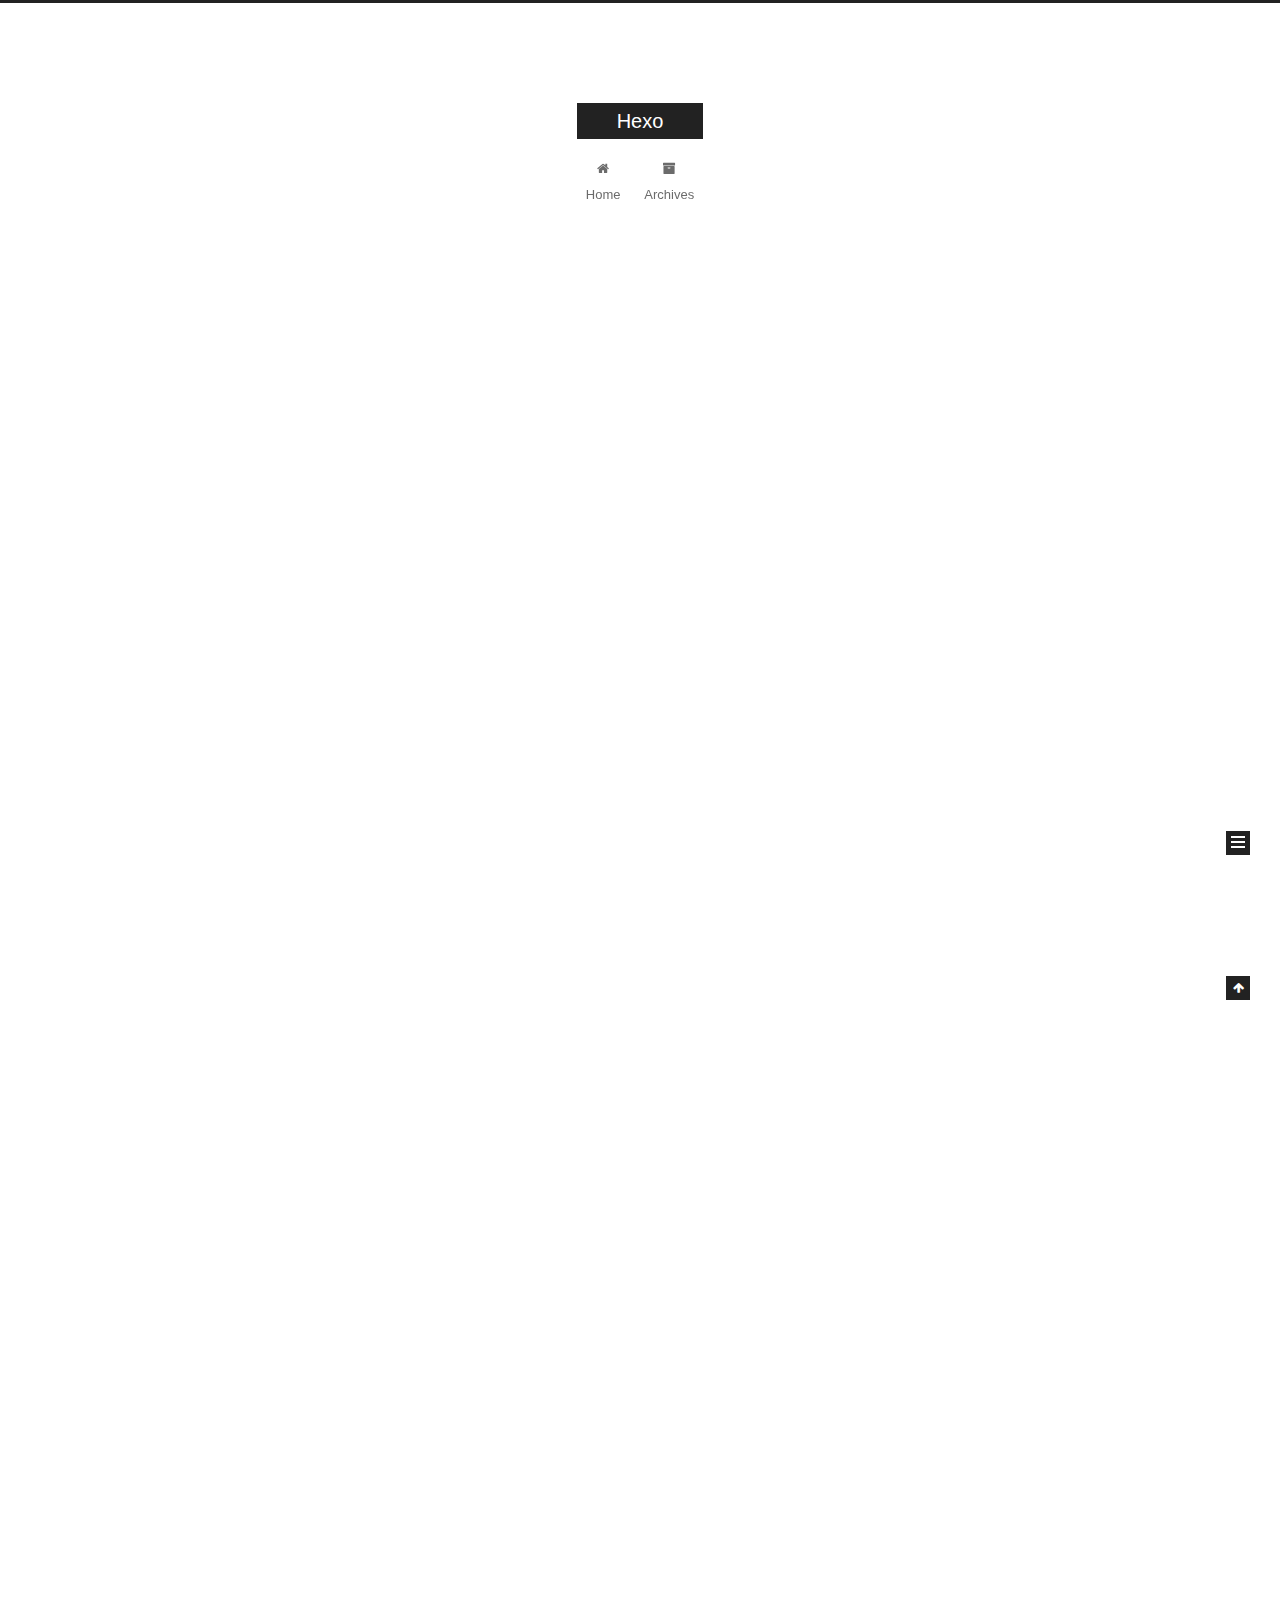
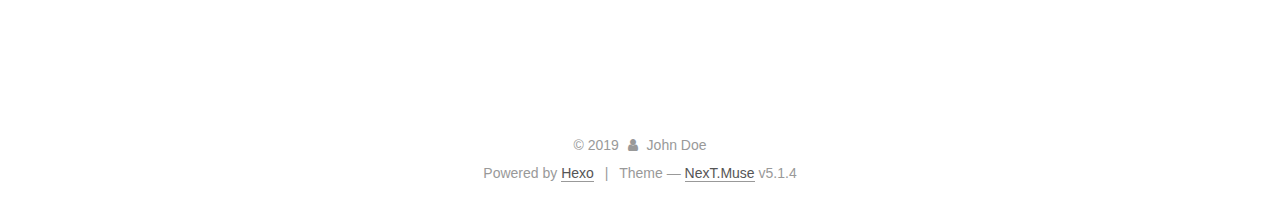
==== index.html @ 69b231b8 "Site updated: 2019-02-15 12:31:25" ====
<!DOCTYPE html>



  


<html class="theme-next muse use-motion" lang>
<head><meta name="generator" content="Hexo 3.8.0">
  <meta charset="UTF-8">
<meta http-equiv="X-UA-Compatible" content="IE=edge">
<meta name="viewport" content="width=device-width, initial-scale=1, maximum-scale=1">
<meta name="theme-color" content="#222">









<meta http-equiv="Cache-Control" content="no-transform">
<meta http-equiv="Cache-Control" content="no-siteapp">
















  
  
  <link href="/lib/fancybox/source/jquery.fancybox.css?v=2.1.5" rel="stylesheet" type="text/css">







<link href="/lib/font-awesome/css/font-awesome.min.css?v=4.6.2" rel="stylesheet" type="text/css">

<link href="/css/main.css?v=5.1.4" rel="stylesheet" type="text/css">


  <link rel="apple-touch-icon" sizes="180x180" href="/images/apple-touch-icon-next.png?v=5.1.4">


  <link rel="icon" type="image/png" sizes="32x32" href="/images/favicon-32x32-next.png?v=5.1.4">


  <link rel="icon" type="image/png" sizes="16x16" href="/images/favicon-16x16-next.png?v=5.1.4">


  <link rel="mask-icon" href="/images/logo.svg?v=5.1.4" color="#222">





  <meta name="keywords" content="Hexo, NexT">










<meta property="og:type" content="website">
<meta property="og:title" content="Hexo">
<meta property="og:url" content="http://yoursite.com/index.html">
<meta property="og:site_name" content="Hexo">
<meta property="og:locale" content="default">
<meta name="twitter:card" content="summary">
<meta name="twitter:title" content="Hexo">



<script type="text/javascript" id="hexo.configurations">
  var NexT = window.NexT || {};
  var CONFIG = {
    root: '/',
    scheme: 'Muse',
    version: '5.1.4',
    sidebar: {"position":"left","display":"post","offset":12,"b2t":false,"scrollpercent":false,"onmobile":false},
    fancybox: true,
    tabs: true,
    motion: {"enable":true,"async":false,"transition":{"post_block":"fadeIn","post_header":"slideDownIn","post_body":"slideDownIn","coll_header":"slideLeftIn","sidebar":"slideUpIn"}},
    duoshuo: {
      userId: '0',
      author: 'Author'
    },
    algolia: {
      applicationID: '',
      apiKey: '',
      indexName: '',
      hits: {"per_page":10},
      labels: {"input_placeholder":"Search for Posts","hits_empty":"We didn't find any results for the search: ${query}","hits_stats":"${hits} results found in ${time} ms"}
    }
  };
</script>



  <link rel="canonical" href="http://yoursite.com/">





  <title>Hexo</title>
  








</head>

<body itemscope itemtype="http://schema.org/WebPage" lang="default">

  
  
    
  

  <div class="container sidebar-position-left 
  page-home">
    <div class="headband"></div>

    <header id="header" class="header" itemscope itemtype="http://schema.org/WPHeader">
      <div class="header-inner"><div class="site-brand-wrapper">
  <div class="site-meta ">
    

    <div class="custom-logo-site-title">
      <a href="/" class="brand" rel="start">
        <span class="logo-line-before"><i></i></span>
        <span class="site-title">Hexo</span>
        <span class="logo-line-after"><i></i></span>
      </a>
    </div>
      
        <p class="site-subtitle"></p>
      
  </div>

  <div class="site-nav-toggle">
    <button>
      <span class="btn-bar"></span>
      <span class="btn-bar"></span>
      <span class="btn-bar"></span>
    </button>
  </div>
</div>

<nav class="site-nav">
  

  
    <ul id="menu" class="menu">
      
        
        <li class="menu-item menu-item-home">
          <a href="/" rel="section">
            
              <i class="menu-item-icon fa fa-fw fa-home"></i> <br>
            
            Home
          </a>
        </li>
      
        
        <li class="menu-item menu-item-archives">
          <a href="/archives/" rel="section">
            
              <i class="menu-item-icon fa fa-fw fa-archive"></i> <br>
            
            Archives
          </a>
        </li>
      

      
    </ul>
  

  
</nav>



 </div>
    </header>

    <main id="main" class="main">
      <div class="main-inner">
        <div class="content-wrap">
          <div id="content" class="content">
            
  <section id="posts" class="posts-expand">
    
      

  

  
  
  

  <article class="post post-type-normal" itemscope itemtype="http://schema.org/Article">
  
  
  
  <div class="post-block">
    <link itemprop="mainEntityOfPage" href="http://yoursite.com/2019/02/15/昨天是情人节/">

    <span hidden itemprop="author" itemscope itemtype="http://schema.org/Person">
      <meta itemprop="name" content="John Doe">
      <meta itemprop="description" content>
      <meta itemprop="image" content="/images/avatar.gif">
    </span>

    <span hidden itemprop="publisher" itemscope itemtype="http://schema.org/Organization">
      <meta itemprop="name" content="Hexo">
    </span>

    
      <header class="post-header">

        
        
          <h1 class="post-title" itemprop="name headline">
                
                <a class="post-title-link" href="/2019/02/15/昨天是情人节/" itemprop="url">昨天是情人节</a></h1>
        

        <div class="post-meta">
          <span class="post-time">
            
              <span class="post-meta-item-icon">
                <i class="fa fa-calendar-o"></i>
              </span>
              
                <span class="post-meta-item-text">Posted on</span>
              
              <time title="Post created" itemprop="dateCreated datePublished" datetime="2019-02-15T12:29:48+08:00">
                2019-02-15
              </time>
            

            

            
          </span>

          

          
            
          

          
          

          

          

          

        </div>
      </header>
    

    
    
    
    <div class="post-body" itemprop="articleBody">

      
      

      
        
          
            
          
        
      
    </div>
    
    
    

    

    

    

    <footer class="post-footer">
      

      

      

      
      
        <div class="post-eof"></div>
      
    </footer>
  </div>
  
  
  
  </article>


    
      

  

  
  
  

  <article class="post post-type-normal" itemscope itemtype="http://schema.org/Article">
  
  
  
  <div class="post-block">
    <link itemprop="mainEntityOfPage" href="http://yoursite.com/2019/02/15/你好，Hexo/">

    <span hidden itemprop="author" itemscope itemtype="http://schema.org/Person">
      <meta itemprop="name" content="John Doe">
      <meta itemprop="description" content>
      <meta itemprop="image" content="/images/avatar.gif">
    </span>

    <span hidden itemprop="publisher" itemscope itemtype="http://schema.org/Organization">
      <meta itemprop="name" content="Hexo">
    </span>

    
      <header class="post-header">

        
        
          <h1 class="post-title" itemprop="name headline">
                
                <a class="post-title-link" href="/2019/02/15/你好，Hexo/" itemprop="url">你好，Hexo</a></h1>
        

        <div class="post-meta">
          <span class="post-time">
            
              <span class="post-meta-item-icon">
                <i class="fa fa-calendar-o"></i>
              </span>
              
                <span class="post-meta-item-text">Posted on</span>
              
              <time title="Post created" itemprop="dateCreated datePublished" datetime="2019-02-15T11:02:14+08:00">
                2019-02-15
              </time>
            

            

            
          </span>

          

          
            
          

          
          

          

          

          

        </div>
      </header>
    

    
    
    
    <div class="post-body" itemprop="articleBody">

      
      

      
        
          
            
          
        
      
    </div>
    
    
    

    

    

    

    <footer class="post-footer">
      

      

      

      
      
        <div class="post-eof"></div>
      
    </footer>
  </div>
  
  
  
  </article>


    
      

  

  
  
  

  <article class="post post-type-normal" itemscope itemtype="http://schema.org/Article">
  
  
  
  <div class="post-block">
    <link itemprop="mainEntityOfPage" href="http://yoursite.com/2019/02/15/hello-world/">

    <span hidden itemprop="author" itemscope itemtype="http://schema.org/Person">
      <meta itemprop="name" content="John Doe">
      <meta itemprop="description" content>
      <meta itemprop="image" content="/images/avatar.gif">
    </span>

    <span hidden itemprop="publisher" itemscope itemtype="http://schema.org/Organization">
      <meta itemprop="name" content="Hexo">
    </span>

    
      <header class="post-header">

        
        
          <h1 class="post-title" itemprop="name headline">
                
                <a class="post-title-link" href="/2019/02/15/hello-world/" itemprop="url">Hello World</a></h1>
        

        <div class="post-meta">
          <span class="post-time">
            
              <span class="post-meta-item-icon">
                <i class="fa fa-calendar-o"></i>
              </span>
              
                <span class="post-meta-item-text">Posted on</span>
              
              <time title="Post created" itemprop="dateCreated datePublished" datetime="2019-02-15T09:54:05+08:00">
                2019-02-15
              </time>
            

            

            
          </span>

          

          
            
          

          
          

          

          

          

        </div>
      </header>
    

    
    
    
    <div class="post-body" itemprop="articleBody">

      
      

      
        
          
            <p>Welcome to <a href="https://hexo.io/" target="_blank" rel="noopener">Hexo</a>! This is your very first post. Check <a href="https://hexo.io/docs/" target="_blank" rel="noopener">documentation</a> for more info. If you get any problems when using Hexo, you can find the answer in <a href="https://hexo.io/docs/troubleshooting.html" target="_blank" rel="noopener">troubleshooting</a> or you can ask me on <a href="https://github.com/hexojs/hexo/issues" target="_blank" rel="noopener">GitHub</a>.</p>
<h2 id="Quick-Start"><a href="#Quick-Start" class="headerlink" title="Quick Start"></a>Quick Start</h2><h3 id="Create-a-new-post"><a href="#Create-a-new-post" class="headerlink" title="Create a new post"></a>Create a new post</h3><figure class="highlight bash"><table><tr><td class="gutter"><pre><span class="line">1</span><br></pre></td><td class="code"><pre><span class="line">$ hexo new <span class="string">"My New Post"</span></span><br></pre></td></tr></table></figure>
<p>More info: <a href="https://hexo.io/docs/writing.html" target="_blank" rel="noopener">Writing</a></p>
<h3 id="Run-server"><a href="#Run-server" class="headerlink" title="Run server"></a>Run server</h3><figure class="highlight bash"><table><tr><td class="gutter"><pre><span class="line">1</span><br></pre></td><td class="code"><pre><span class="line">$ hexo server</span><br></pre></td></tr></table></figure>
<p>More info: <a href="https://hexo.io/docs/server.html" target="_blank" rel="noopener">Server</a></p>
<h3 id="Generate-static-files"><a href="#Generate-static-files" class="headerlink" title="Generate static files"></a>Generate static files</h3><figure class="highlight bash"><table><tr><td class="gutter"><pre><span class="line">1</span><br></pre></td><td class="code"><pre><span class="line">$ hexo generate</span><br></pre></td></tr></table></figure>
<p>More info: <a href="https://hexo.io/docs/generating.html" target="_blank" rel="noopener">Generating</a></p>
<h3 id="Deploy-to-remote-sites"><a href="#Deploy-to-remote-sites" class="headerlink" title="Deploy to remote sites"></a>Deploy to remote sites</h3><figure class="highlight bash"><table><tr><td class="gutter"><pre><span class="line">1</span><br></pre></td><td class="code"><pre><span class="line">$ hexo deploy</span><br></pre></td></tr></table></figure>
<p>More info: <a href="https://hexo.io/docs/deployment.html" target="_blank" rel="noopener">Deployment</a></p>

          
        
      
    </div>
    
    
    

    

    

    

    <footer class="post-footer">
      

      

      

      
      
        <div class="post-eof"></div>
      
    </footer>
  </div>
  
  
  
  </article>


    
  </section>

  


          </div>
          


          

        </div>
        
          
  
  <div class="sidebar-toggle">
    <div class="sidebar-toggle-line-wrap">
      <span class="sidebar-toggle-line sidebar-toggle-line-first"></span>
      <span class="sidebar-toggle-line sidebar-toggle-line-middle"></span>
      <span class="sidebar-toggle-line sidebar-toggle-line-last"></span>
    </div>
  </div>

  <aside id="sidebar" class="sidebar">
    
    <div class="sidebar-inner">

      

      

      <section class="site-overview-wrap sidebar-panel sidebar-panel-active">
        <div class="site-overview">
          <div class="site-author motion-element" itemprop="author" itemscope itemtype="http://schema.org/Person">
            
              <p class="site-author-name" itemprop="name">John Doe</p>
              <p class="site-description motion-element" itemprop="description"></p>
          </div>

          <nav class="site-state motion-element">

            
              <div class="site-state-item site-state-posts">
              
                <a href="/archives/">
              
                  <span class="site-state-item-count">3</span>
                  <span class="site-state-item-name">posts</span>
                </a>
              </div>
            

            

            

          </nav>

          

          

          
          

          
          

          

        </div>
      </section>

      

      

    </div>
  </aside>


        
      </div>
    </main>

    <footer id="footer" class="footer">
      <div class="footer-inner">
        <div class="copyright">&copy; <span itemprop="copyrightYear">2019</span>
  <span class="with-love">
    <i class="fa fa-user"></i>
  </span>
  <span class="author" itemprop="copyrightHolder">John Doe</span>

  
</div>


  <div class="powered-by">Powered by <a class="theme-link" target="_blank" href="https://hexo.io">Hexo</a></div>



  <span class="post-meta-divider">|</span>



  <div class="theme-info">Theme &mdash; <a class="theme-link" target="_blank" href="https://github.com/iissnan/hexo-theme-next">NexT.Muse</a> v5.1.4</div>




        







        
      </div>
    </footer>

    
      <div class="back-to-top">
        <i class="fa fa-arrow-up"></i>
        
      </div>
    

    

  </div>

  

<script type="text/javascript">
  if (Object.prototype.toString.call(window.Promise) !== '[object Function]') {
    window.Promise = null;
  }
</script>









  












  
  
    <script type="text/javascript" src="/lib/jquery/index.js?v=2.1.3"></script>
  

  
  
    <script type="text/javascript" src="/lib/fastclick/lib/fastclick.min.js?v=1.0.6"></script>
  

  
  
    <script type="text/javascript" src="/lib/jquery_lazyload/jquery.lazyload.js?v=1.9.7"></script>
  

  
  
    <script type="text/javascript" src="/lib/velocity/velocity.min.js?v=1.2.1"></script>
  

  
  
    <script type="text/javascript" src="/lib/velocity/velocity.ui.min.js?v=1.2.1"></script>
  

  
  
    <script type="text/javascript" src="/lib/fancybox/source/jquery.fancybox.pack.js?v=2.1.5"></script>
  


  


  <script type="text/javascript" src="/js/src/utils.js?v=5.1.4"></script>

  <script type="text/javascript" src="/js/src/motion.js?v=5.1.4"></script>



  
  

  

  


  <script type="text/javascript" src="/js/src/bootstrap.js?v=5.1.4"></script>



  


  




	





  





  












  





  

  

  

  
  

  

  

  

</body>
</html>
---- css/main.css ----
/* normalize.css v3.0.2 | MIT License | git.io/normalize */
html {
  font-family: sans-serif; /* 1 */
  -ms-text-size-adjust: 100%; /* 2 */
  -webkit-text-size-adjust: 100%; /* 2 */
}
body {
  margin: 0;
}
article,
aside,
details,
figcaption,
figure,
footer,
header,
hgroup,
main,
menu,
nav,
section,
summary {
  display: block;
}
audio,
canvas,
progress,
video {
  display: inline-block; /* 1 */
  vertical-align: baseline; /* 2 */
}
audio:not([controls]) {
  display: none;
  height: 0;
}
[hidden],
template {
  display: none;
}
a {
  background-color: transparent;
}
a:active,
a:hover {
  outline: 0;
}
abbr[title] {
  border-bottom: 1px dotted;
}
b,
strong {
  font-weight: bold;
}
dfn {
  font-style: italic;
}
h1 {
  font-size: 2em;
  margin: 0.67em 0;
}
mark {
  background: #ff0;
  color: #000;
}
small {
  font-size: 80%;
}
sub,
sup {
  font-size: 75%;
  line-height: 0;
  position: relative;
  vertical-align: baseline;
}
sup {
  top: -0.5em;
}
sub {
  bottom: -0.25em;
}
img {
  border: 0;
}
svg:not(:root) {
  overflow: hidden;
}
figure {
  margin: 1em 40px;
}
hr {
  -moz-box-sizing: content-box;
  box-sizing: content-box;
  height: 0;
}
pre {
  overflow: auto;
}
code,
kbd,
pre,
samp {
  font-family: monospace, monospace;
  font-size: 1em;
}
button,
input,
optgroup,
select,
textarea {
  color: inherit; /* 1 */
  font: inherit; /* 2 */
  margin: 0; /* 3 */
}
button {
  overflow: visible;
}
button,
select {
  text-transform: none;
}
button,
html input[type="button"],
input[type="reset"],
input[type="submit"] {
  -webkit-appearance: button; /* 2 */
  cursor: pointer; /* 3 */
}
button[disabled],
html input[disabled] {
  cursor: default;
}
button::-moz-focus-inner,
input::-moz-focus-inner {
  border: 0;
  padding: 0;
}
input {
  line-height: normal;
}
input[type="checkbox"],
input[type="radio"] {
  box-sizing: border-box; /* 1 */
  padding: 0; /* 2 */
}
input[type="number"]::-webkit-inner-spin-button,
input[type="number"]::-webkit-outer-spin-button {
  height: auto;
}
input[type="search"] {
  -webkit-appearance: textfield; /* 1 */
  -moz-box-sizing: content-box;
  -webkit-box-sizing: content-box; /* 2 */
  box-sizing: content-box;
}
input[type="search"]::-webkit-search-cancel-button,
input[type="search"]::-webkit-search-decoration {
  -webkit-appearance: none;
}
fieldset {
  border: 1px solid #c0c0c0;
  margin: 0 2px;
  padding: 0.35em 0.625em 0.75em;
}
legend {
  border: 0; /* 1 */
  padding: 0; /* 2 */
}
textarea {
  overflow: auto;
}
optgroup {
  font-weight: bold;
}
table {
  border-collapse: collapse;
  border-spacing: 0;
}
td,
th {
  padding: 0;
}
::selection {
  background: #262a30;
  color: #fff;
}
body {
  position: relative;
  font-family: 'Lato', "PingFang SC", "Microsoft YaHei", sans-serif;
  font-size: 14px;
  line-height: 2;
  color: #555;
  background: #fff;
}
@media (max-width: 767px) {
  body {
    padding-right: 0 !important;
  }
}
@media (min-width: 768px) and (max-width: 991px) {
  body {
    padding-right: 0 !important;
  }
}
@media (min-width: 1600px) {
  body {
    font-size: 16px;
  }
}
h1,
h2,
h3,
h4,
h5,
h6 {
  margin: 0;
  padding: 0;
  font-weight: bold;
  line-height: 1.5;
  font-family: 'Lato', "PingFang SC", "Microsoft YaHei", sans-serif;
}
h2,
h3,
h4,
h5,
h6 {
  margin: 20px 0 15px;
}
h1 {
  font-size: 22px;
}
@media (max-width: 767px) {
  h1 {
    font-size: 18px;
  }
}
h2 {
  font-size: 20px;
}
@media (max-width: 767px) {
  h2 {
    font-size: 16px;
  }
}
h3 {
  font-size: 18px;
}
@media (max-width: 767px) {
  h3 {
    font-size: 14px;
  }
}
h4 {
  font-size: 16px;
}
@media (max-width: 767px) {
  h4 {
    font-size: 12px;
  }
}
h5 {
  font-size: 14px;
}
@media (max-width: 767px) {
  h5 {
    font-size: 10px;
  }
}
h6 {
  font-size: 12px;
}
@media (max-width: 767px) {
  h6 {
    font-size: 8px;
  }
}
p {
  margin: 0 0 20px 0;
}
a {
  color: #555;
  text-decoration: none;
  outline: none;
  border-bottom: 1px solid #999;
  word-wrap: break-word;
}
a:hover {
  color: #222;
  border-bottom-color: #222;
}
blockquote {
  margin: 0;
  padding: 0;
}
img {
  display: block;
  margin: auto;
  max-width: 100%;
  height: auto;
}
hr {
  margin: 40px 0;
  height: 3px;
  border: none;
  background-color: #ddd;
  background-image: repeating-linear-gradient(-45deg, #fff, #fff 4px, transparent 4px, transparent 8px);
}
blockquote {
  padding: 0 15px;
  color: #666;
  border-left: 4px solid #ddd;
}
blockquote cite::before {
  content: "-";
  padding: 0 5px;
}
dt {
  font-weight: 700;
}
dd {
  margin: 0;
  padding: 0;
}
kbd {
  border: 1px solid #ccc;
  border-radius: 0.2em;
  box-shadow: 0.1em 0.1em 0.2em rgba(0,0,0,0.1);
  background-color: #f9f9f9;
  font-family: inherit;
  background-image: -webkit-linear-gradient(top, #eee, #fff, #eee);
  padding: 0.1em 0.3em;
  white-space: nowrap;
}
.text-left {
  text-align: left;
}
.text-center {
  text-align: center;
}
.text-right {
  text-align: right;
}
.text-justify {
  text-align: justify;
}
.text-nowrap {
  white-space: nowrap;
}
.text-lowercase {
  text-transform: lowercase;
}
.text-uppercase {
  text-transform: uppercase;
}
.text-capitalize {
  text-transform: capitalize;
}
.center-block {
  display: block;
  margin-left: auto;
  margin-right: auto;
}
.clearfix:before,
.clearfix:after {
  content: " ";
  display: table;
}
.clearfix:after {
  clear: both;
}
.pullquote {
  width: 45%;
}
.pullquote.left {
  float: left;
  margin-left: 5px;
  margin-right: 10px;
}
.pullquote.right {
  float: right;
  margin-left: 10px;
  margin-right: 5px;
}
.affix.affix.affix {
  position: fixed;
}
.translation {
  margin-top: -20px;
  font-size: 14px;
  color: #999;
}
.scrollbar-measure {
  width: 100px;
  height: 100px;
  overflow: scroll;
  position: absolute;
  top: -9999px;
}
.use-motion .motion-element {
  opacity: 0;
}
table {
  margin: 20px 0;
  width: 100%;
  border-collapse: collapse;
  border-spacing: 0;
  border: 1px solid #ddd;
  font-size: 14px;
  table-layout: fixed;
  word-wrap: break-all;
}
table>tbody>tr:nth-of-type(odd) {
  background-color: #f9f9f9;
}
table>tbody>tr:hover {
  background-color: #f5f5f5;
}
caption,
th,
td {
  padding: 8px;
  text-align: left;
  vertical-align: middle;
  font-weight: normal;
}
th,
td {
  border-bottom: 3px solid #ddd;
  border-right: 1px solid #eee;
}
th {
  padding-bottom: 10px;
  font-weight: 700;
}
td {
  border-bottom-width: 1px;
}
html,
body {
  height: 100%;
}
.container {
  position: relative;
  min-height: 100%;
}
.header-inner {
  margin: 0 auto;
  padding: 100px 0 70px;
  width: 700px;
}
@media (min-width: 1600px) {
  .container .header-inner {
    width: 900px;
  }
}
.main {
  padding-bottom: 150px;
}
.main-inner {
  margin: 0 auto;
  width: 700px;
}
@media (min-width: 1600px) {
  .container .main-inner {
    width: 900px;
  }
}
.footer {
  position: absolute;
  left: 0;
  bottom: 0;
  width: 100%;
  min-height: 50px;
}
.footer-inner {
  box-sizing: border-box;
  margin: 20px auto;
  width: 700px;
}
@media (min-width: 1600px) {
  .container .footer-inner {
    width: 900px;
  }
}
pre,
.highlight {
  overflow: auto;
  margin: 20px 0;
  padding: 0;
  font-size: 13px;
  color: #4d4d4c;
  background: #f7f7f7;
  line-height: 1.6;
}
pre,
code {
  font-family: consolas, Menlo, "PingFang SC", "Microsoft YaHei", monospace;
}
code {
  padding: 2px 4px;
  word-wrap: break-word;
  color: #555;
  background: #eee;
  border-radius: 3px;
  font-size: 13px;
}
pre {
  padding: 10px;
}
pre code {
  padding: 0;
  color: #4d4d4c;
  background: none;
  text-shadow: none;
}
.highlight {
  border-radius: 1px;
}
.highlight pre {
  border: none;
  margin: 0;
  padding: 10px 0;
}
.highlight table {
  margin: 0;
  width: auto;
  border: none;
}
.highlight td {
  border: none;
  padding: 0;
}
.highlight figcaption {
  font-size: 1em;
  color: #4d4d4c;
  line-height: 1em;
  margin-bottom: 1em;
}
.highlight figcaption:before,
.highlight figcaption:after {
  content: " ";
  display: table;
}
.highlight figcaption:after {
  clear: both;
}
.highlight figcaption a {
  float: right;
  color: #4d4d4c;
}
.highlight figcaption a:hover {
  border-bottom-color: #4d4d4c;
}
.highlight .gutter pre {
  padding-left: 10px;
  padding-right: 10px;
  color: #869194;
  text-align: right;
  background-color: #eff2f3;
}
.highlight .code pre {
  width: 100%;
  padding-left: 10px;
  padding-right: 10px;
  background-color: #f7f7f7;
}
.highlight .line {
  height: 20px;
}
.gutter {
  -webkit-user-select: none;
  -moz-user-select: none;
  -ms-user-select: none;
  user-select: none;
}
.gist table {
  width: auto;
}
.gist table td {
  border: none;
}
pre .deletion {
  background: #fdd;
}
pre .addition {
  background: #dfd;
}
pre .meta {
  color: #8959a8;
}
pre .comment {
  color: #8e908c;
}
pre .variable,
pre .attribute,
pre .tag,
pre .regexp,
pre .ruby .constant,
pre .xml .tag .title,
pre .xml .pi,
pre .xml .doctype,
pre .html .doctype,
pre .css .id,
pre .css .class,
pre .css .pseudo {
  color: #c82829;
}
pre .number,
pre .preprocessor,
pre .built_in,
pre .literal,
pre .params,
pre .constant,
pre .command {
  color: #f5871f;
}
pre .ruby .class .title,
pre .css .rules .attribute,
pre .string,
pre .value,
pre .inheritance,
pre .header,
pre .ruby .symbol,
pre .xml .cdata,
pre .special,
pre .number,
pre .formula {
  color: #718c00;
}
pre .title,
pre .css .hexcolor {
  color: #3e999f;
}
pre .function,
pre .python .decorator,
pre .python .title,
pre .ruby .function .title,
pre .ruby .title .keyword,
pre .perl .sub,
pre .javascript .title,
pre .coffeescript .title {
  color: #4271ae;
}
pre .keyword,
pre .javascript .function {
  color: #8959a8;
}
.full-image.full-image.full-image.full-image {
  border: none;
  max-width: 100%;
  width: auto;
  margin: 20px auto 25px;
}
@media (min-width: 992px) {
  .full-image.full-image.full-image.full-image {
    max-width: none;
    width: 110%;
    margin: 25px -5%;
  }
}
.blockquote-center,
.page-home .post-type-quote blockquote,
.page-post-detail .post-type-quote blockquote {
  position: relative;
  margin: 40px 0;
  padding: 0;
  border-left: none;
  text-align: center;
}
.blockquote-center::before,
.page-home .post-type-quote blockquote::before,
.page-post-detail .post-type-quote blockquote::before,
.blockquote-center::after,
.page-home .post-type-quote blockquote::after,
.page-post-detail .post-type-quote blockquote::after {
  position: absolute;
  content: ' ';
  display: block;
  width: 100%;
  height: 24px;
  opacity: 0.2;
  background-repeat: no-repeat;
  background-position: 0 -6px;
  background-size: 22px 22px;
}
.blockquote-center::before,
.page-home .post-type-quote blockquote::before,
.page-post-detail .post-type-quote blockquote::before {
  top: -20px;
  background-image: url("../images/quote-l.svg");
  border-top: 1px solid #ccc;
}
.blockquote-center::after,
.page-home .post-type-quote blockquote::after,
.page-post-detail .post-type-quote blockquote::after {
  bottom: -20px;
  background-image: url("../images/quote-r.svg");
  border-bottom: 1px solid #ccc;
  background-position: 100% 8px;
}
.blockquote-center p,
.page-home .post-type-quote blockquote p,
.page-post-detail .post-type-quote blockquote p,
.blockquote-center div,
.page-home .post-type-quote blockquote div,
.page-post-detail .post-type-quote blockquote div {
  text-align: center;
}
.post .post-body .group-picture img {
  box-sizing: border-box;
  padding: 0 3px;
  border: none;
}
.post .group-picture-row {
  overflow: hidden;
  margin-top: 6px;
}
.post .group-picture-row:first-child {
  margin-top: 0;
}
.post .group-picture-column {
  float: left;
}
.page-post-detail .post-body .group-picture-column {
  float: none;
  margin-top: 10px;
  width: auto !important;
}
.page-post-detail .post-body .group-picture-column img {
  margin: 0 auto;
}
.page-archive .group-picture-container {
  overflow: hidden;
}
.page-archive .group-picture-row {
  float: left;
}
.page-archive .group-picture-row:first-child {
  margin-top: 6px;
}
.page-archive .group-picture-column {
  max-width: 150px;
  max-height: 150px;
}
.post-body .note {
  position: relative;
  padding: 15px;
  margin-bottom: 20px;
  border: 1px solid #eee;
  border-left-width: 5px;
  border-radius: 3px;
}
.post-body .note h2,
.post-body .note h3,
.post-body .note h4,
.post-body .note h5,
.post-body .note h6 {
  margin-top: 0;
  margin-bottom: 0;
  border-bottom: initial;
  padding-top: 0 !important;
}
.post-body .note p:first-child,
.post-body .note ul:first-child,
.post-body .note ol:first-child,
.post-body .note table:first-child,
.post-body .note pre:first-child,
.post-body .note blockquote:first-child {
  margin-top: 0;
}
.post-body .note p:last-child,
.post-body .note ul:last-child,
.post-body .note ol:last-child,
.post-body .note table:last-child,
.post-body .note pre:last-child,
.post-body .note blockquote:last-child {
  margin-bottom: 0;
}
.post-body .note.default {
  border-left-color: #777;
}
.post-body .note.default h2,
.post-body .note.default h3,
.post-body .note.default h4,
.post-body .note.default h5,
.post-body .note.default h6 {
  color: #777;
}
.post-body .note.primary {
  border-left-color: #6f42c1;
}
.post-body .note.primary h2,
.post-body .note.primary h3,
.post-body .note.primary h4,
.post-body .note.primary h5,
.post-body .note.primary h6 {
  color: #6f42c1;
}
.post-body .note.info {
  border-left-color: #428bca;
}
.post-body .note.info h2,
.post-body .note.info h3,
.post-body .note.info h4,
.post-body .note.info h5,
.post-body .note.info h6 {
  color: #428bca;
}
.post-body .note.success {
  border-left-color: #5cb85c;
}
.post-body .note.success h2,
.post-body .note.success h3,
.post-body .note.success h4,
.post-body .note.success h5,
.post-body .note.success h6 {
  color: #5cb85c;
}
.post-body .note.warning {
  border-left-color: #f0ad4e;
}
.post-body .note.warning h2,
.post-body .note.warning h3,
.post-body .note.warning h4,
.post-body .note.warning h5,
.post-body .note.warning h6 {
  color: #f0ad4e;
}
.post-body .note.danger {
  border-left-color: #d9534f;
}
.post-body .note.danger h2,
.post-body .note.danger h3,
.post-body .note.danger h4,
.post-body .note.danger h5,
.post-body .note.danger h6 {
  color: #d9534f;
}
.post-body .label {
  display: inline;
  padding: 0 2px;
  white-space: nowrap;
}
.post-body .label.default {
  background-color: #f0f0f0;
}
.post-body .label.primary {
  background-color: #efe6f7;
}
.post-body .label.info {
  background-color: #e5f2f8;
}
.post-body .label.success {
  background-color: #e7f4e9;
}
.post-body .label.warning {
  background-color: #fcf6e1;
}
.post-body .label.danger {
  background-color: #fae8eb;
}
.post-body .tabs {
  position: relative;
  display: block;
  margin-bottom: 20px;
  padding-top: 10px;
}
.post-body .tabs ul.nav-tabs {
  margin: 0;
  padding: 0;
  display: flex;
  margin-bottom: -1px;
}
@media (max-width: 413px) {
  .post-body .tabs ul.nav-tabs {
    display: block;
    margin-bottom: 5px;
  }
}
.post-body .tabs ul.nav-tabs li.tab {
  list-style-type: none !important;
  margin: 0 0.25em 0 0;
  border-top: 3px solid transparent;
  border-left: 1px solid transparent;
  border-right: 1px solid transparent;
}
@media (max-width: 413px) {
  .post-body .tabs ul.nav-tabs li.tab {
    margin: initial;
    border-top: 1px solid transparent;
    border-left: 3px solid transparent;
    border-right: 1px solid transparent;
    border-bottom: 1px solid transparent;
  }
}
.post-body .tabs ul.nav-tabs li.tab a {
  outline: 0;
  border-bottom: initial;
  display: block;
  line-height: 1.8em;
  padding: 0.25em 0.75em;
  transition-duration: 0.2s;
  transition-timing-function: ease-out;
  transition-delay: 0s;
}
.post-body .tabs ul.nav-tabs li.tab a i {
  width: 1.285714285714286em;
}
.post-body .tabs ul.nav-tabs li.tab.active {
  border-top: 3px solid #fc6423;
  border-left: 1px solid #ddd;
  border-right: 1px solid #ddd;
  background-color: #fff;
}
@media (max-width: 413px) {
  .post-body .tabs ul.nav-tabs li.tab.active {
    border-top: 1px solid #ddd;
    border-left: 3px solid #fc6423;
    border-right: 1px solid #ddd;
    border-bottom: 1px solid #ddd;
  }
}
.post-body .tabs ul.nav-tabs li.tab.active a {
  cursor: default;
  color: #555;
}
.post-body .tabs .tab-content {
  background-color: #fff;
}
.post-body .tabs .tab-content .tab-pane {
  border: 1px solid #ddd;
  padding: 20px 20px 0 20px;
}
.post-body .tabs .tab-content .tab-pane:not(.active) {
  display: none !important;
}
.post-body .tabs .tab-content .tab-pane.active {
  display: block !important;
}
.btn {
  display: inline-block;
  padding: 0 20px;
  font-size: 14px;
  color: #fff;
  background: #222;
  border: 2px solid #222;
  text-decoration: none;
  border-radius: 0;
  transition-property: background-color;
  transition-duration: 0.2s;
  transition-timing-function: ease-in-out;
  transition-delay: 0s;
  line-height: 2;
}
.btn:hover {
  border-color: #222;
  color: #222;
  background: #fff;
}
.btn +.btn {
  margin: 0 0 8px 8px;
}
.btn .fa-fw {
  width: 1.285714285714286em;
  text-align: left;
}
.btn-bar {
  display: block;
  width: 22px;
  height: 2px;
  background: #555;
  border-radius: 1px;
}
.btn-bar+.btn-bar {
  margin-top: 4px;
}
.pagination {
  margin: 120px 0 40px;
  text-align: center;
  border-top: 1px solid #eee;
}
.page-number-basic,
.pagination .prev,
.pagination .next,
.pagination .page-number,
.pagination .space {
  display: inline-block;
  position: relative;
  top: -1px;
  margin: 0 10px;
  padding: 0 11px;
}
@media (max-width: 767px) {
  .page-number-basic,
  .pagination .prev,
  .pagination .next,
  .pagination .page-number,
  .pagination .space {
    margin: 0 5px;
  }
}
.pagination .prev,
.pagination .next,
.pagination .page-number {
  border-bottom: 0;
  border-top: 1px solid #eee;
  transition-property: border-color;
  transition-duration: 0.2s;
  transition-timing-function: ease-in-out;
  transition-delay: 0s;
}
.pagination .prev:hover,
.pagination .next:hover,
.pagination .page-number:hover {
  border-top-color: #222;
}
.pagination .space {
  padding: 0;
  margin: 0;
}
.pagination .prev {
  margin-left: 0;
}
.pagination .next {
  margin-right: 0;
}
.pagination .page-number.current {
  color: #fff;
  background: #ccc;
  border-top-color: #ccc;
}
@media (max-width: 767px) {
  .pagination {
    border-top: none;
  }
  .pagination .prev,
  .pagination .next,
  .pagination .page-number {
    margin-bottom: 10px;
    border-top: 0;
    border-bottom: 1px solid #eee;
    padding: 0 10px;
  }
  .pagination .prev:hover,
  .pagination .next:hover,
  .pagination .page-number:hover {
    border-bottom-color: #222;
  }
}
.comments {
  margin: 60px 20px 0;
}
.tag-cloud {
  text-align: center;
}
.tag-cloud a {
  display: inline-block;
  margin: 10px;
}
.back-to-top {
  box-sizing: border-box;
  position: fixed;
  bottom: -100px;
  right: 30px;
  z-index: 1050;
  padding: 0 6px;
  width: 24px;
  background: #222;
  font-size: 12px;
  opacity: 1;
  color: #fff;
  cursor: pointer;
  text-align: center;
  -webkit-transform: translateZ(0);
  transition-property: bottom;
  transition-duration: 0.2s;
  transition-timing-function: ease-in-out;
  transition-delay: 0s;
}
@media (min-width: 768px) and (max-width: 991px) {
  .back-to-top {
    display: none !important;
  }
}
@media (max-width: 767px) {
  .back-to-top {
    display: none !important;
  }
}
.back-to-top.back-to-top-on {
  bottom: 19px;
}
.header {
  background: transparent;
}
.header-inner {
  position: relative;
}
.headband {
  height: 3px;
  background: #222;
}
.site-meta {
  margin: 0;
  text-align: center;
}
@media (max-width: 767px) {
  .site-meta {
    text-align: center;
  }
}
.brand {
  position: relative;
  display: inline-block;
  padding: 0 40px;
  color: #fff;
  background: #222;
  border-bottom: none;
}
.brand:hover {
  color: #fff;
}
.logo {
  display: inline-block;
  margin-right: 5px;
  line-height: 36px;
  vertical-align: top;
}
.site-title {
  display: inline-block;
  vertical-align: top;
  line-height: 36px;
  font-size: 20px;
  font-weight: normal;
  font-family: 'Lato', "PingFang SC", "Microsoft YaHei", sans-serif;
}
.site-subtitle {
  margin-top: 10px;
  font-size: 13px;
  color: #999;
}
.use-motion .brand {
  opacity: 0;
}
.use-motion .logo,
.use-motion .site-title,
.use-motion .site-subtitle {
  opacity: 0;
  position: relative;
  top: -10px;
}
.site-nav-toggle {
  display: none;
  position: absolute;
  top: 10px;
  left: 10px;
}
@media (max-width: 767px) {
  .site-nav-toggle {
    display: block;
  }
}
.site-nav-toggle button {
  margin-top: 2px;
  padding: 9px 10px;
  background: transparent;
  border: none;
}
@media (max-width: 767px) {
  .site-nav {
    display: none;
    margin: 0 -10px;
    padding: 0 10px;
    clear: both;
    border-top: 1px solid #ddd;
  }
}
@media (min-width: 768px) and (max-width: 991px) {
  .site-nav {
    display: block !important;
  }
}
@media (min-width: 992px) {
  .site-nav {
    display: block !important;
  }
}
.menu {
  margin-top: 20px;
  padding-left: 0;
  text-align: center;
}
.menu .menu-item {
  display: inline-block;
  margin: 0 10px;
  list-style: none;
}
@media screen and (max-width: 767px) {
  .menu .menu-item {
    margin-top: 10px;
  }
}
.menu .menu-item a {
  display: block;
  font-size: 13px;
  line-height: inherit;
  border-bottom: 1px solid transparent;
  transition-property: border-color;
  transition-duration: 0.2s;
  transition-timing-function: ease-in-out;
  transition-delay: 0s;
}
.menu .menu-item a:hover {
  border-bottom-color: #222;
}
.menu .menu-item .fa {
  margin-right: 5px;
}
.use-motion .menu-item {
  opacity: 0;
}
.post-body {
  font-family: 'Lato', "PingFang SC", "Microsoft YaHei", sans-serif;
}
@media (max-width: 767px) {
  .post-body {
    word-break: break-word;
  }
}
.post-body .fancybox img {
  display: block !important;
  margin: 0 auto;
  cursor: pointer;
  cursor: zoom-in;
  cursor: -webkit-zoom-in;
}
.post-body .image-caption,
.post-body .figure .caption {
  margin: -20px auto 15px;
  text-align: center;
  font-size: 14px;
  color: #999;
  font-weight: bold;
  line-height: 1;
}
.post-sticky-flag {
  display: inline-block;
  font-size: 16px;
  -ms-transform: rotate(30deg);
  -webkit-transform: rotate(30deg);
  -moz-transform: rotate(30deg);
  -ms-transform: rotate(30deg);
  -o-transform: rotate(30deg);
  transform: rotate(30deg);
}
.use-motion .post-block,
.use-motion .pagination,
.use-motion .comments {
  opacity: 0;
}
.use-motion .post-header {
  opacity: 0;
}
.use-motion .post-body {
  opacity: 0;
}
.use-motion .collection-title {
  opacity: 0;
}
.posts-expand {
  padding-top: 40px;
}
@media (max-width: 767px) {
  .posts-expand {
    margin: 0 20px;
  }
  .post-body pre .gutter pre {
    padding-right: 10px;
  }
  .post-body .highlight {
    margin-left: 0px;
    margin-right: 0px;
    padding: 0;
  }
  .post-body .highlight .gutter pre {
    padding-right: 10px;
  }
}
@media (min-width: 992px) {
  .posts-expand .post-body {
    text-align: justify;
  }
}
.posts-expand .post-body h2,
.posts-expand .post-body h3,
.posts-expand .post-body h4,
.posts-expand .post-body h5,
.posts-expand .post-body h6 {
  padding-top: 10px;
}
.posts-expand .post-body h2 .header-anchor,
.posts-expand .post-body h3 .header-anchor,
.posts-expand .post-body h4 .header-anchor,
.posts-expand .post-body h5 .header-anchor,
.posts-expand .post-body h6 .header-anchor {
  float: right;
  margin-left: 10px;
  color: #ccc;
  border-bottom-style: none;
  visibility: hidden;
}
.posts-expand .post-body h2 .header-anchor:hover,
.posts-expand .post-body h3 .header-anchor:hover,
.posts-expand .post-body h4 .header-anchor:hover,
.posts-expand .post-body h5 .header-anchor:hover,
.posts-expand .post-body h6 .header-anchor:hover {
  color: inherit;
}
.posts-expand .post-body h2:hover .header-anchor,
.posts-expand .post-body h3:hover .header-anchor,
.posts-expand .post-body h4:hover .header-anchor,
.posts-expand .post-body h5:hover .header-anchor,
.posts-expand .post-body h6:hover .header-anchor {
  visibility: visible;
}
.posts-expand .post-body ul li {
  list-style: circle;
}
.posts-expand .post-body img {
  box-sizing: border-box;
  margin: auto;
  padding: 3px;
  border: 1px solid #ddd;
}
.posts-expand .post-body .fancybox img {
  margin: 0 auto 25px;
}
@media (max-width: 767px) {
  .posts-collapse {
    margin: 0 20px;
  }
  .posts-collapse .post-title,
  .posts-collapse .post-meta {
    display: block;
    width: auto;
    text-align: left;
  }
}
.posts-collapse {
  position: relative;
  z-index: 1010;
  margin-left: 55px;
}
.posts-collapse::after {
  content: " ";
  position: absolute;
  top: 20px;
  left: 0;
  margin-left: -2px;
  width: 4px;
  height: 100%;
  background: #f5f5f5;
  z-index: -1;
}
@media (max-width: 767px) {
  .posts-collapse {
    margin: 0 20px;
  }
}
.posts-collapse .collection-title {
  position: relative;
  margin: 60px 0;
}
.posts-collapse .collection-title h1,
.posts-collapse .collection-title h2 {
  margin-left: 20px;
}
.posts-collapse .collection-title small {
  color: #bbb;
  margin-left: 5px;
}
.posts-collapse .collection-title::before {
  content: " ";
  position: absolute;
  left: 0;
  top: 50%;
  margin-left: -4px;
  margin-top: -4px;
  width: 8px;
  height: 8px;
  background: #bbb;
  border-radius: 50%;
}
.posts-collapse .post {
  margin: 30px 0;
}
.posts-collapse .post-header {
  position: relative;
  transition-duration: 0.2s;
  transition-timing-function: ease-in-out;
  transition-delay: 0s;
  transition-property: border;
  border-bottom: 1px dashed #ccc;
}
.posts-collapse .post-header::before {
  content: " ";
  position: absolute;
  left: 0;
  top: 12px;
  width: 6px;
  height: 6px;
  margin-left: -4px;
  background: #bbb;
  border-radius: 50%;
  border: 1px solid #fff;
  transition-duration: 0.2s;
  transition-timing-function: ease-in-out;
  transition-delay: 0s;
  transition-property: background;
}
.posts-collapse .post-header:hover {
  border-bottom-color: #666;
}
.posts-collapse .post-header:hover::before {
  background: #222;
}
.posts-collapse .post-meta {
  position: absolute;
  font-size: 12px;
  left: 20px;
  top: 5px;
}
.posts-collapse .post-comments-count {
  display: none;
}
.posts-collapse .post-title {
  margin-left: 60px;
  font-size: 16px;
  font-weight: normal;
  line-height: inherit;
}
.posts-collapse .post-title::after {
  margin-left: 3px;
  opacity: 0.6;
}
.posts-collapse .post-title a {
  color: #666;
  border-bottom: none;
}
.page-home .post-type-quote .post-header,
.page-post-detail .post-type-quote .post-header,
.page-home .post-type-quote .post-tags,
.page-post-detail .post-type-quote .post-tags {
  display: none;
}
.posts-expand .post-title {
  text-align: center;
  word-break: break-word;
  font-weight: 400;
}
.posts-expand .post-title-link {
  display: inline-block;
  position: relative;
  color: #555;
  border-bottom: none;
  line-height: 1.2;
  vertical-align: top;
}
.posts-expand .post-title-link::before {
  content: "";
  position: absolute;
  width: 100%;
  height: 2px;
  bottom: 0;
  left: 0;
  background-color: #000;
  visibility: hidden;
  -webkit-transform: scaleX(0);
  -moz-transform: scaleX(0);
  -ms-transform: scaleX(0);
  -o-transform: scaleX(0);
  transform: scaleX(0);
  transition-duration: 0.2s;
  transition-timing-function: ease-in-out;
  transition-delay: 0s;
}
.posts-expand .post-title-link:hover::before {
  visibility: visible;
  -webkit-transform: scaleX(1);
  -moz-transform: scaleX(1);
  -ms-transform: scaleX(1);
  -o-transform: scaleX(1);
  transform: scaleX(1);
}
.posts-expand .post-title-link .fa {
  font-size: 16px;
}
.posts-expand .post-meta {
  margin: 3px 0 60px 0;
  color: #999;
  font-family: 'Lato', "PingFang SC", "Microsoft YaHei", sans-serif;
  font-size: 12px;
  text-align: center;
}
.posts-expand .post-meta .post-category-list {
  display: inline-block;
  margin: 0;
  padding: 3px;
}
.posts-expand .post-meta .post-category-list-link {
  color: #999;
}
.posts-expand .post-meta .post-description {
  font-size: 14px;
  margin-top: 2px;
}
.post-meta-divider {
  margin: 0 0.5em;
}
.post-meta-item-icon {
  margin-right: 3px;
}
@media (min-width: 768px) and (max-width: 991px) {
  .post-meta-item-icon {
    display: inline-block;
  }
}
@media (max-width: 767px) {
  .post-meta-item-icon {
    display: inline-block;
  }
}
@media (min-width: 768px) and (max-width: 991px) {
  .post-meta-item-text {
    display: none;
  }
}
@media (max-width: 767px) {
  .post-meta-item-text {
    display: none;
  }
}
@media (max-width: 767px) {
  .posts-expand .post-comments-count {
    display: none;
  }
}
.post-button {
  margin-top: 40px;
}
.posts-expand .post-tags {
  margin-top: 40px;
  text-align: center;
}
.posts-expand .post-tags a {
  display: inline-block;
  margin-right: 10px;
  font-size: 13px;
}
.post-nav {
  display: table;
  margin-top: 15px;
  width: 100%;
  border-top: 1px solid #eee;
}
.post-nav-divider {
  display: table-cell;
  width: 10%;
}
.post-nav-item {
  display: table-cell;
  padding: 10px 0 0 0;
  width: 45%;
  vertical-align: top;
}
.post-nav-item a {
  position: relative;
  display: block;
  line-height: 25px;
  font-size: 14px;
  color: #555;
  border-bottom: none;
}
.post-nav-item a:hover {
  color: #222;
  border-bottom: none;
}
.post-nav-item a:active {
  top: 2px;
}
.post-nav-item .fa {
  position: absolute;
  top: 8px;
  left: 0;
  font-size: 12px;
}
.post-nav-next a {
  padding-left: 15px;
}
.post-nav-prev {
  text-align: right;
}
.post-nav-prev a {
  padding-right: 15px;
}
.post-nav-prev .fa {
  right: 0;
  left: auto;
}
.posts-expand .post-eof {
  display: block;
  margin: 80px auto 60px;
  width: 8%;
  height: 1px;
  background: #ccc;
  text-align: center;
}
.post:last-child .post-eof.post-eof.post-eof {
  display: none;
}
.post-gallery {
  display: table;
  table-layout: fixed;
  width: 100%;
  border-collapse: separate;
}
.post-gallery-row {
  display: table-row;
}
.post-gallery .post-gallery-img {
  display: table-cell;
  text-align: center;
  vertical-align: middle;
  border: none;
}
.post-gallery .post-gallery-img img {
  max-width: 100%;
  max-height: 100%;
  border: none;
}
.fancybox-close,
.fancybox-close:hover {
  border: none;
}
.rtl.post-body p,
.rtl.post-body a,
.rtl.post-body h1,
.rtl.post-body h2,
.rtl.post-body h3,
.rtl.post-body h4,
.rtl.post-body h5,
.rtl.post-body h6,
.rtl.post-body li,
.rtl.post-body ul,
.rtl.post-body ol {
  direction: rtl;
  font-family: UKIJ Ekran;
}
.rtl.post-title {
  font-family: UKIJ Ekran;
}
.sidebar {
  position: fixed;
  right: 0;
  top: 0;
  bottom: 0;
  width: 0;
  z-index: 1040;
  box-shadow: inset 0 2px 6px #000;
  background: #222;
  -webkit-transform: translateZ(0);
}
.sidebar a {
  color: #999;
  border-bottom-color: #555;
}
.sidebar a:hover {
  color: #eee;
}
@media (min-width: 768px) and (max-width: 991px) {
  .sidebar {
    display: none !important;
  }
}
@media (max-width: 767px) {
  .sidebar {
    display: none !important;
  }
}
.sidebar-inner {
  position: relative;
  padding: 20px 10px;
  color: #999;
  text-align: center;
}
.site-overview-wrap {
  overflow: hidden;
}
.site-overview {
  overflow-y: auto;
  overflow-x: hidden;
}
.sidebar-toggle {
  position: fixed;
  right: 30px;
  bottom: 45px;
  width: 14px;
  height: 14px;
  padding: 5px;
  background: #222;
  line-height: 0;
  z-index: 1050;
  cursor: pointer;
  -webkit-transform: translateZ(0);
}
@media (min-width: 768px) and (max-width: 991px) {
  .sidebar-toggle {
    display: none !important;
  }
}
@media (max-width: 767px) {
  .sidebar-toggle {
    display: none !important;
  }
}
.sidebar-toggle-line {
  position: relative;
  display: inline-block;
  vertical-align: top;
  height: 2px;
  width: 100%;
  background: #fff;
  margin-top: 3px;
}
.sidebar-toggle-line:first-child {
  margin-top: 0;
}
.site-author-image {
  display: block;
  margin: 0 auto;
  padding: 2px;
  max-width: 96px;
  height: auto;
  border: 2px solid #333;
}
.site-author-name {
  margin: 5px 0 0;
  text-align: center;
  color: #f5f5f5;
  font-weight: normal;
}
.site-description {
  margin-top: 5px;
  text-align: center;
  font-size: 14px;
  color: #999;
}
.site-state {
  overflow: hidden;
  line-height: 1.4;
  white-space: nowrap;
  text-align: center;
}
.site-state-item {
  display: inline-block;
  padding: 0 15px;
  border-left: 1px solid #333;
}
.site-state-item:first-child {
  border-left: none;
}
.site-state-item a {
  border-bottom: none;
}
.site-state-item-count {
  display: block;
  text-align: center;
  color: inherit;
  font-weight: 600;
  font-size: 18px;
}
.site-state-item-name {
  font-size: 13px;
  color: inherit;
}
.feed-link {
  margin-top: 20px;
}
.feed-link a {
  display: inline-block;
  padding: 0 15px;
  color: #fc6423;
  border: 1px solid #fc6423;
  border-radius: 4px;
}
.feed-link a i {
  color: #fc6423;
  font-size: 14px;
}
.feed-link a:hover {
  color: #fff;
  background: #fc6423;
}
.feed-link a:hover i {
  color: #fff;
}
.links-of-author {
  margin-top: 20px;
}
.links-of-author a {
  display: inline-block;
  vertical-align: middle;
  margin-right: 10px;
  margin-bottom: 10px;
  border-bottom-color: #555;
  font-size: 13px;
}
.links-of-author a:before {
  display: inline-block;
  vertical-align: middle;
  margin-right: 3px;
  content: " ";
  width: 4px;
  height: 4px;
  border-radius: 50%;
  background: #da52be;
}
.links-of-blogroll {
  font-size: 13px;
}
.links-of-blogroll-title {
  margin-top: 20px;
  font-size: 14px;
  font-weight: 600;
}
.links-of-blogroll-list {
  margin: 0;
  padding: 0;
  list-style: none;
}
.links-of-blogroll-item {
  padding: 2px 10px;
}
.links-of-blogroll-item a {
  max-width: 280px;
  box-sizing: border-box;
  display: inline-block;
  overflow: hidden;
  white-space: nowrap;
  text-overflow: ellipsis;
}
.sidebar-nav {
  margin: 0 0 20px;
  padding-left: 0;
}
.sidebar-nav li {
  display: inline-block;
  cursor: pointer;
  border-bottom: 1px solid transparent;
  font-size: 14px;
  color: #555;
}
.sidebar-nav li:hover {
  color: #f5f5f5;
}
.page-post-detail .sidebar-nav-toc {
  padding: 0 5px;
}
.page-post-detail .sidebar-nav-overview {
  margin-left: 10px;
}
.sidebar-nav .sidebar-nav-active {
  color: #87daff;
  border-bottom-color: #87daff;
}
.sidebar-nav .sidebar-nav-active:hover {
  color: #87daff;
}
.sidebar-panel {
  display: none;
}
.sidebar-panel-active {
  display: block;
}
.post-toc-empty {
  font-size: 14px;
  color: #666;
}
.post-toc-wrap {
  overflow: hidden;
}
.post-toc {
  overflow: auto;
}
.post-toc ol {
  margin: 0;
  padding: 0 2px 5px 10px;
  text-align: left;
  list-style: none;
  font-size: 14px;
}
.post-toc ol > ol {
  padding-left: 0;
}
.post-toc ol a {
  transition-duration: 0.2s;
  transition-timing-function: ease-in-out;
  transition-delay: 0s;
  transition-property: all;
  color: #999;
  border-bottom-color: #555;
}
.post-toc ol a:hover {
  color: #ccc;
  border-bottom-color: #ccc;
}
.post-toc .nav-item {
  overflow: hidden;
  text-overflow: ellipsis;
  text-align: justify;
  white-space: nowrap;
  line-height: 1.8;
}
.post-toc .nav .nav-child {
  display: none;
}
.post-toc .nav .active > .nav-child {
  display: block;
}
.post-toc .nav .active-current > .nav-child {
  display: block;
}
.post-toc .nav .active-current > .nav-child > .nav-item {
  display: block;
}
.post-toc .nav .active > a {
  color: #87daff;
  border-bottom-color: #87daff;
}
.post-toc .nav .active-current > a {
  color: #87daff;
}
.post-toc .nav .active-current > a:hover {
  color: #87daff;
}
.footer {
  font-size: 14px;
  color: #999;
}
.footer img {
  border: none;
}
.footer-inner {
  text-align: center;
}
.with-love {
  display: inline-block;
  margin: 0 5px;
}
.powered-by,
.theme-info {
  display: inline-block;
}
.cc-license {
  margin-top: 10px;
  text-align: center;
}
.cc-license .cc-opacity {
  opacity: 0.7;
  border-bottom: none;
}
.cc-license .cc-opacity:hover {
  opacity: 0.9;
}
.cc-license img {
  display: inline-block;
}
.theme-next #ds-thread #ds-reset {
  color: #555;
}
.theme-next #ds-thread #ds-reset .ds-replybox {
  margin-bottom: 30px;
}
.theme-next #ds-thread #ds-reset .ds-replybox .ds-avatar,
.theme-next #ds-reset .ds-avatar img {
  box-shadow: none;
}
.theme-next #ds-thread #ds-reset .ds-textarea-wrapper {
  border-color: #c7d4e1;
  background: none;
  border-top-right-radius: 3px;
  border-top-left-radius: 3px;
}
.theme-next #ds-thread #ds-reset .ds-textarea-wrapper textarea {
  height: 60px;
}
.theme-next #ds-reset .ds-rounded-top {
  border-radius: 0;
}
.theme-next #ds-thread #ds-reset .ds-post-toolbar {
  box-sizing: border-box;
  border: 1px solid #c7d4e1;
  background: #f6f8fa;
}
.theme-next #ds-thread #ds-reset .ds-post-options {
  height: 40px;
  border: none;
  background: none;
}
.theme-next #ds-thread #ds-reset .ds-toolbar-buttons {
  top: 11px;
}
.theme-next #ds-thread #ds-reset .ds-sync {
  top: 5px;
}
.theme-next #ds-thread #ds-reset .ds-post-button {
  top: 4px;
  right: 5px;
  width: 90px;
  height: 30px;
  border: 1px solid #c5ced7;
  border-radius: 3px;
  background-image: linear-gradient(#fbfbfc, #f5f7f9);
  color: #60676d;
}
.theme-next #ds-thread #ds-reset .ds-post-button:hover {
  background-position: 0 -30px;
  color: #60676d;
}
.theme-next #ds-thread #ds-reset .ds-comments-info {
  padding: 10px 0;
}
.theme-next #ds-thread #ds-reset .ds-sort {
  display: none;
}
.theme-next #ds-thread #ds-reset li.ds-tab a.ds-current {
  border: none;
  background: #f6f8fa;
  color: #60676d;
}
.theme-next #ds-thread #ds-reset li.ds-tab a.ds-current:hover {
  background-color: #e9f0f7;
  color: #60676d;
}
.theme-next #ds-thread #ds-reset li.ds-tab a {
  border-radius: 2px;
  padding: 5px;
}
.theme-next #ds-thread #ds-reset .ds-login-buttons p {
  color: #999;
  line-height: 36px;
}
.theme-next #ds-thread #ds-reset .ds-login-buttons .ds-service-list li {
  height: 28px;
}
.theme-next #ds-thread #ds-reset .ds-service-list a {
  background: none;
  padding: 5px;
  border: 1px solid;
  border-radius: 3px;
  text-align: center;
}
.theme-next #ds-thread #ds-reset .ds-service-list a:hover {
  color: #fff;
  background: #666;
}
.theme-next #ds-thread #ds-reset .ds-service-list .ds-weibo {
  color: #fc9b00;
  border-color: #fc9b00;
}
.theme-next #ds-thread #ds-reset .ds-service-list .ds-weibo:hover {
  background: #fc9b00;
}
.theme-next #ds-thread #ds-reset .ds-service-list .ds-qq {
  color: #60a3ec;
  border-color: #60a3ec;
}
.theme-next #ds-thread #ds-reset .ds-service-list .ds-qq:hover {
  background: #60a3ec;
}
.theme-next #ds-thread #ds-reset .ds-service-list .ds-renren {
  color: #2e7ac4;
  border-color: #2e7ac4;
}
.theme-next #ds-thread #ds-reset .ds-service-list .ds-renren:hover {
  background: #2e7ac4;
}
.theme-next #ds-thread #ds-reset .ds-service-list .ds-douban {
  color: #37994c;
  border-color: #37994c;
}
.theme-next #ds-thread #ds-reset .ds-service-list .ds-douban:hover {
  background: #37994c;
}
.theme-next #ds-thread #ds-reset .ds-service-list .ds-kaixin {
  color: #fef20d;
  border-color: #fef20d;
}
.theme-next #ds-thread #ds-reset .ds-service-list .ds-kaixin:hover {
  background: #fef20d;
}
.theme-next #ds-thread #ds-reset .ds-service-list .ds-netease {
  color: #f00;
  border-color: #f00;
}
.theme-next #ds-thread #ds-reset .ds-service-list .ds-netease:hover {
  background: #f00;
}
.theme-next #ds-thread #ds-reset .ds-service-list .ds-sohu {
  color: #ffcb05;
  border-color: #ffcb05;
}
.theme-next #ds-thread #ds-reset .ds-service-list .ds-sohu:hover {
  background: #ffcb05;
}
.theme-next #ds-thread #ds-reset .ds-service-list .ds-baidu {
  color: #2831e0;
  border-color: #2831e0;
}
.theme-next #ds-thread #ds-reset .ds-service-list .ds-baidu:hover {
  background: #2831e0;
}
.theme-next #ds-thread #ds-reset .ds-service-list .ds-google {
  color: #166bec;
  border-color: #166bec;
}
.theme-next #ds-thread #ds-reset .ds-service-list .ds-google:hover {
  background: #166bec;
}
.theme-next #ds-thread #ds-reset .ds-service-list .ds-weixin {
  color: #00ce0d;
  border-color: #00ce0d;
}
.theme-next #ds-thread #ds-reset .ds-service-list .ds-weixin:hover {
  background: #00ce0d;
}
.theme-next #ds-thread #ds-reset .ds-service-list .ds-more-services {
  border: none;
}
.theme-next #ds-thread #ds-reset .ds-service-list .ds-more-services:hover {
  background: none;
}
.theme-next #ds-reset .duoshuo-ua-admin {
  display: inline-block;
  color: #f00;
}
.theme-next #ds-reset .duoshuo-ua-platform,
.theme-next #ds-reset .duoshuo-ua-browser {
  color: #ccc;
}
.theme-next #ds-reset .duoshuo-ua-platform .fa,
.theme-next #ds-reset .duoshuo-ua-browser .fa {
  display: inline-block;
  margin-right: 3px;
}
.theme-next #ds-reset .duoshuo-ua-separator {
  display: inline-block;
  margin-left: 5px;
}
.theme-next .this_ua {
  background-color: #ccc !important;
  border-radius: 4px;
  padding: 0 5px !important;
  margin: 1px 1px !important;
  border: 1px solid #bbb !important;
  color: #fff;
  display: inline-block !important;
}
.theme-next .this_ua.admin {
  background-color: #d9534f !important;
  border-color: #d9534f !important;
}
.theme-next .this_ua.platform.iOS,
.theme-next .this_ua.platform.Mac,
.theme-next .this_ua.platform.Windows {
  background-color: #39b3d7 !important;
  border-color: #46b8da !important;
}
.theme-next .this_ua.platform.Linux {
  background-color: #3a3a3a !important;
  border-color: #1f1f1f !important;
}
.theme-next .this_ua.platform.Android {
  background-color: #00c47d !important;
  border-color: #01b171 !important;
}
.theme-next .this_ua.browser.Mobile,
.theme-next .this_ua.browser.Chrome {
  background-color: #5cb85c !important;
  border-color: #4cae4c !important;
}
.theme-next .this_ua.browser.Firefox {
  background-color: #f0ad4e !important;
  border-color: #eea236 !important;
}
.theme-next .this_ua.browser.Maxthon,
.theme-next .this_ua.browser.IE {
  background-color: #428bca !important;
  border-color: #357ebd !important;
}
.theme-next .this_ua.browser.baidu,
.theme-next .this_ua.browser.UCBrowser,
.theme-next .this_ua.browser.Opera {
  background-color: #d9534f !important;
  border-color: #d43f3a !important;
}
.theme-next .this_ua.browser.Android,
.theme-next .this_ua.browser.QQBrowser {
  background-color: #78ace9 !important;
  border-color: #4cae4c !important;
}
.post-spread {
  margin-top: 20px;
  text-align: center;
}
.jiathis_style {
  display: inline-block;
}
.jiathis_style a {
  border: none;
}
.fa {
  font-family: FontAwesome !important;
}
.post-spread {
  margin-top: 20px;
  text-align: center;
}
.bdshare-slide-button-box a {
  border: none;
}
.bdsharebuttonbox {
  display: inline-block;
}
.bdsharebuttonbox a {
  border: none;
}
.local-search-pop-overlay {
  position: fixed;
  width: 100%;
  height: 100%;
  top: 0;
  left: 0;
  z-index: 2080;
  background-color: rgba(0,0,0,0.3);
}
.local-search-popup {
  display: none;
  position: fixed;
  top: 10%;
  left: 50%;
  margin-left: -350px;
  width: 700px;
  height: 80%;
  padding: 0;
  background: #fff;
  color: #333;
  z-index: 9999;
  border-radius: 5px;
}
@media (max-width: 767px) {
  .local-search-popup {
    padding: 0;
    top: 0;
    left: 0;
    margin: 0;
    width: 100%;
    height: 100%;
    border-radius: 0;
  }
}
.local-search-popup ul.search-result-list {
  padding: 0;
  margin: 0 5px;
}
.local-search-popup p.search-result {
  border-bottom: 1px dashed #ccc;
  padding: 5px 0;
}
.local-search-popup a.search-result-title {
  font-weight: bold;
  font-size: 16px;
}
.local-search-popup .search-keyword {
  border-bottom: 1px dashed #f00;
  font-weight: bold;
  color: #f00;
}
.local-search-popup .local-search-header {
  padding: 5px;
  height: 36px;
  background: #f5f5f5;
  border-top-left-radius: 5px;
  border-top-right-radius: 5px;
}
.local-search-popup #local-search-result {
  overflow: auto;
  position: relative;
  padding: 5px 25px;
  height: calc(100% - 55px);
}
.local-search-popup .local-search-input-wrapper {
  display: inline-block;
  width: calc(100% - 90px);
  height: 36px;
  line-height: 36px;
  padding: 0 5px;
}
.local-search-popup .local-search-input-wrapper input {
  padding: 8px 0;
  height: 20px;
  display: block;
  width: 100%;
  outline: none;
  border: none;
  background: transparent;
  vertical-align: middle;
}
.local-search-popup .search-icon,
.local-search-popup .popup-btn-close {
  display: inline-block;
  font-size: 18px;
  color: #999;
  height: 36px;
  width: 18px;
  padding-left: 10px;
  padding-right: 10px;
}
.local-search-popup .search-icon {
  float: left;
}
.local-search-popup .popup-btn-close {
  border-left: 1px solid #eee;
  float: right;
  cursor: pointer;
}
.local-search-popup #no-result {
  position: absolute;
  left: 50%;
  top: 50%;
  -webkit-transform: translate(-50%, -50%);
  -webkit-transform: translate(-50%, -50%);
  -moz-transform: translate(-50%, -50%);
  -ms-transform: translate(-50%, -50%);
  -o-transform: translate(-50%, -50%);
  transform: translate(-50%, -50%);
  color: #ccc;
}
.site-uv,
.site-pv,
.page-pv {
  display: inline-block;
}
.site-uv .busuanzi-value,
.site-pv .busuanzi-value,
.page-pv .busuanzi-value {
  margin: 0 5px;
}
.site-uv {
  margin-right: 10px;
}
.site-uv::after {
  content: "|";
  padding-left: 10px;
}
.page-archive .archive-page-counter {
  position: relative;
  top: 3px;
  left: 20px;
}
@media (max-width: 767px) {
  .page-archive .archive-page-counter {
    top: 5px;
  }
}
.page-archive .posts-collapse .archive-move-on {
  position: absolute;
  top: 11px;
  left: 0;
  margin-left: -6px;
  width: 10px;
  height: 10px;
  opacity: 0.5;
  background: #555;
  border: 1px solid #fff;
  border-radius: 50%;
}
.category-all-page .category-all-title {
  text-align: center;
}
.category-all-page .category-all {
  margin-top: 20px;
}
.category-all-page .category-list {
  margin: 0;
  padding: 0;
  list-style: none;
}
.category-all-page .category-list-item {
  margin: 5px 10px;
}
.category-all-page .category-list-count {
  color: #bbb;
}
.category-all-page .category-list-count:before {
  display: inline;
  content: " (";
}
.category-all-page .category-list-count:after {
  display: inline;
  content: ") ";
}
.category-all-page .category-list-child {
  padding-left: 10px;
}
#schedule ul#event-list {
  padding-left: 30px;
}
#schedule ul#event-list hr {
  margin: 20px 0 45px 0 !important;
  background: #222;
}
#schedule ul#event-list hr:after {
  display: inline-block;
  content: 'NOW';
  background: #222;
  color: #fff;
  font-weight: bold;
  text-align: right;
  padding: 0 5px;
}
#schedule ul#event-list li.event {
  margin: 20px 0px;
  background: #f9f9f9;
  padding-left: 10px;
  min-height: 40px;
}
#schedule ul#event-list li.event h2.event-summary {
  margin: 0;
  padding-bottom: 3px;
}
#schedule ul#event-list li.event h2.event-summary:before {
  display: inline-block;
  font-family: FontAwesome;
  font-size: 8px;
  content: '\f111';
  vertical-align: middle;
  margin-right: 25px;
  color: #bbb;
}
#schedule ul#event-list li.event span.event-relative-time {
  display: inline-block;
  font-size: 12px;
  font-weight: 400;
  padding-left: 12px;
  color: #bbb;
}
#schedule ul#event-list li.event span.event-details {
  display: block;
  color: #bbb;
  margin-left: 56px;
  padding-top: 3px;
  padding-bottom: 6px;
  text-indent: -24px;
  line-height: 18px;
}
#schedule ul#event-list li.event span.event-details:before {
  text-indent: 0;
  display: inline-block;
  width: 14px;
  font-family: FontAwesome;
  text-align: center;
  margin-right: 9px;
  color: #bbb;
}
#schedule ul#event-list li.event span.event-details.event-location:before {
  content: '\f041';
}
#schedule ul#event-list li.event span.event-details.event-duration:before {
  content: '\f017';
}
#schedule ul#event-list li.event-past {
  background: #fcfcfc;
}
#schedule ul#event-list li.event-past > * {
  opacity: 0.6;
}
#schedule ul#event-list li.event-past h2.event-summary {
  color: #bbb;
}
#schedule ul#event-list li.event-past h2.event-summary:before {
  color: #dfdfdf;
}
#schedule ul#event-list li.event-now {
  background: #222;
  color: #fff;
  padding: 15px 0 15px 10px;
}
#schedule ul#event-list li.event-now h2.event-summary:before {
  -webkit-transform: scale(1.2);
  -moz-transform: scale(1.2);
  -ms-transform: scale(1.2);
  -o-transform: scale(1.2);
  transform: scale(1.2);
  color: #fff;
  animation: dot-flash 1s alternate infinite ease-in-out;
}
#schedule ul#event-list li.event-now * {
  color: #fff !important;
}
@-moz-keyframes dot-flash {
  from {
    opacity: 1;
    -webkit-transform: scale(1.1);
    -moz-transform: scale(1.1);
    -ms-transform: scale(1.1);
    -o-transform: scale(1.1);
    transform: scale(1.1);
  }
  to {
    opacity: 0;
    -webkit-transform: scale(1);
    -moz-transform: scale(1);
    -ms-transform: scale(1);
    -o-transform: scale(1);
    transform: scale(1);
  }
}
@-webkit-keyframes dot-flash {
  from {
    opacity: 1;
    -webkit-transform: scale(1.1);
    -moz-transform: scale(1.1);
    -ms-transform: scale(1.1);
    -o-transform: scale(1.1);
    transform: scale(1.1);
  }
  to {
    opacity: 0;
    -webkit-transform: scale(1);
    -moz-transform: scale(1);
    -ms-transform: scale(1);
    -o-transform: scale(1);
    transform: scale(1);
  }
}
@-o-keyframes dot-flash {
  from {
    opacity: 1;
    -webkit-transform: scale(1.1);
    -moz-transform: scale(1.1);
    -ms-transform: scale(1.1);
    -o-transform: scale(1.1);
    transform: scale(1.1);
  }
  to {
    opacity: 0;
    -webkit-transform: scale(1);
    -moz-transform: scale(1);
    -ms-transform: scale(1);
    -o-transform: scale(1);
    transform: scale(1);
  }
}
@keyframes dot-flash {
  from {
    opacity: 1;
    -webkit-transform: scale(1.1);
    -moz-transform: scale(1.1);
    -ms-transform: scale(1.1);
    -o-transform: scale(1.1);
    transform: scale(1.1);
  }
  to {
    opacity: 0;
    -webkit-transform: scale(1);
    -moz-transform: scale(1);
    -ms-transform: scale(1);
    -o-transform: scale(1);
    transform: scale(1);
  }
}
.page-post-detail .sidebar-toggle-line {
  background: #87daff;
}
.page-post-detail .comments {
  overflow: hidden;
}
@media (max-width: 767px) {
  .header-inner,
  .container .main-inner,
  .footer-inner {
    width: auto;
  }
}
embed {
  display: block;
  margin: 0px auto 25px auto;
}
.custom-logo .site-meta-headline {
  text-align: center;
}
.custom-logo .brand {
  background: none;
}
.custom-logo .site-title {
  margin: 10px auto 0;
  font-size: 24px;
  color: #222;
}
.custom-logo .site-title a {
  border: none;
}
.custom-logo-image {
  margin: 0 auto;
  padding: 5px;
  max-width: 150px;
  background: #fff;
}
@media (max-width: 767px) {
  .site-nav {
    position: absolute;
    left: 0;
    top: 52px;
    margin: 0;
    width: 100%;
    padding: 0;
    background: #fff;
    border-bottom: 1px solid #ddd;
    z-index: 1030;
  }
}
@media (max-width: 767px) {
  .menu {
    text-align: left;
  }
}
@media (max-width: 767px) {
  .menu .menu-item {
    display: block;
    margin: 0 10px;
    vertical-align: top;
  }
}
@media (max-width: 767px) {
  .menu .menu-item br {
    display: none;
  }
}
@media (max-width: 767px) {
  .menu .menu-item a {
    padding: 5px 10px;
  }
}
.menu .menu-item .fa {
  margin-right: 0;
}
.site-search form {
  display: none;
}
.links-of-blogroll-inline .links-of-blogroll-item {
  display: inline-block;
}
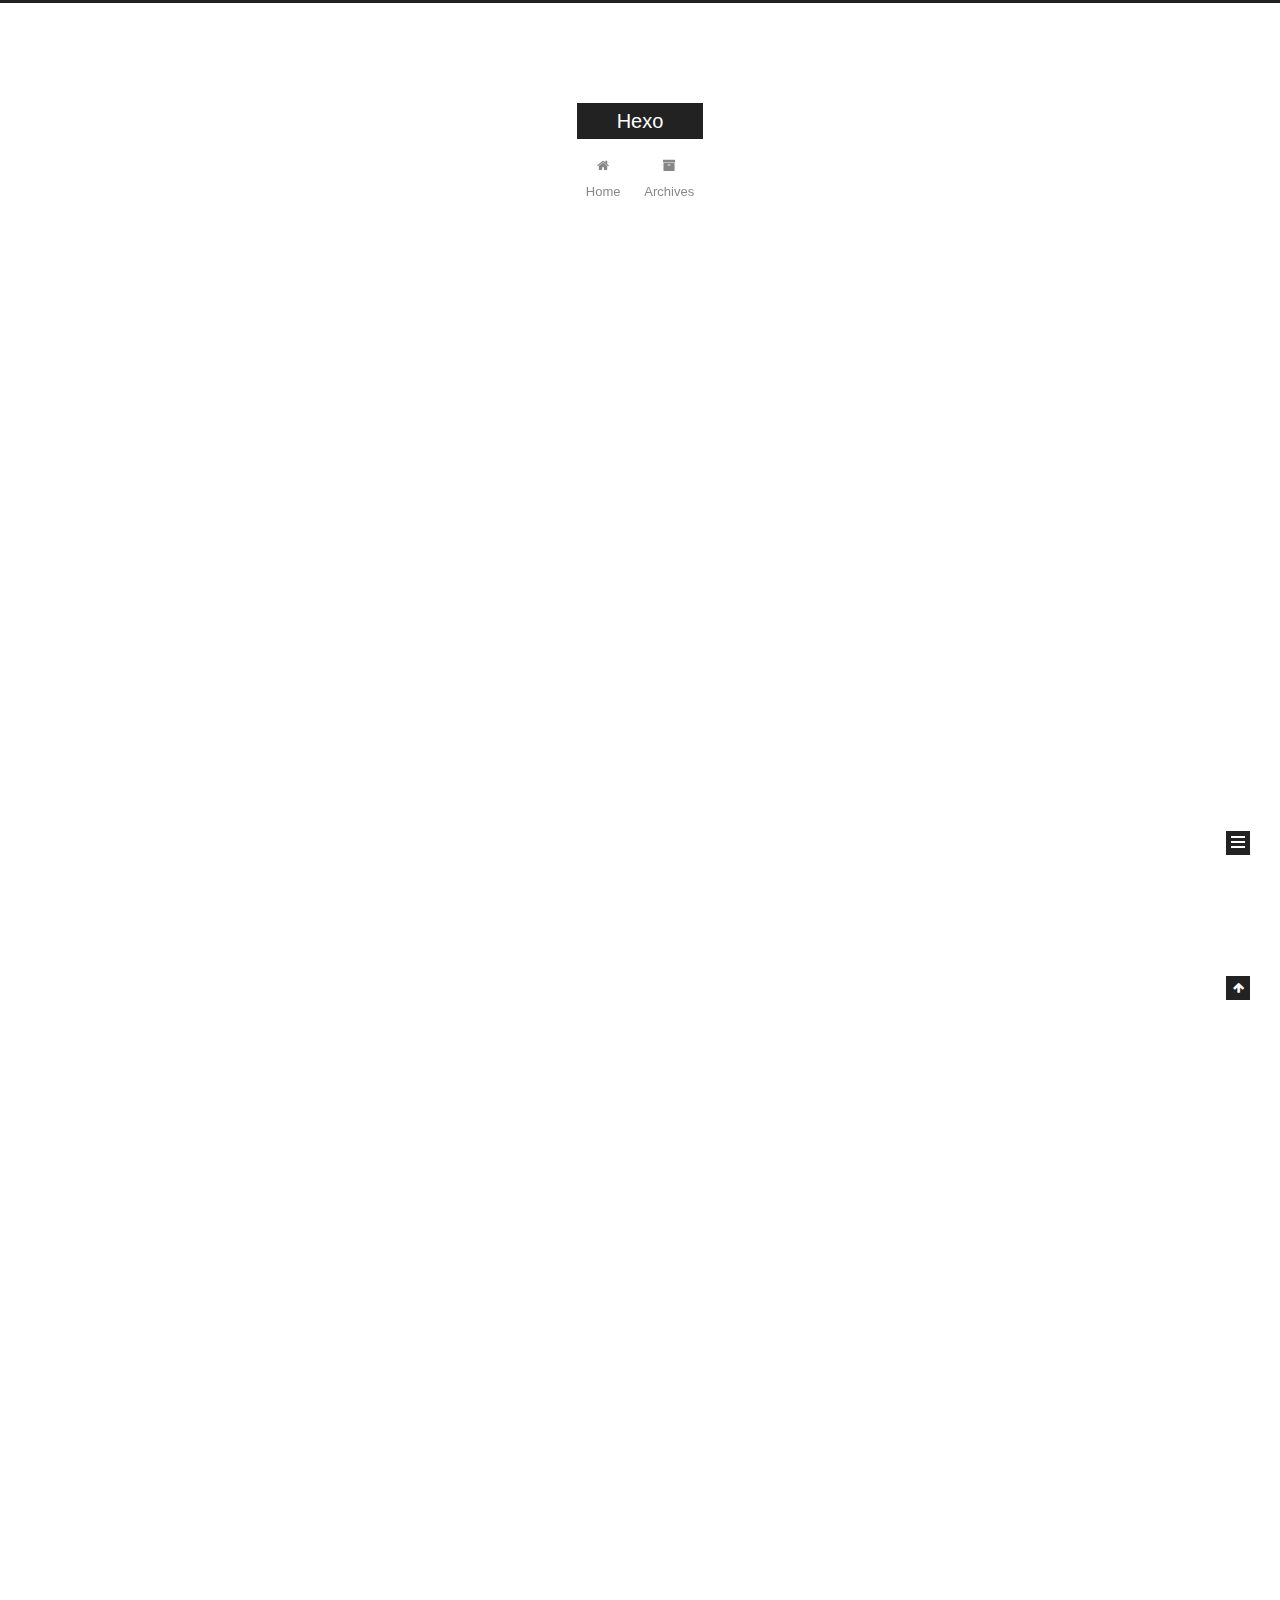
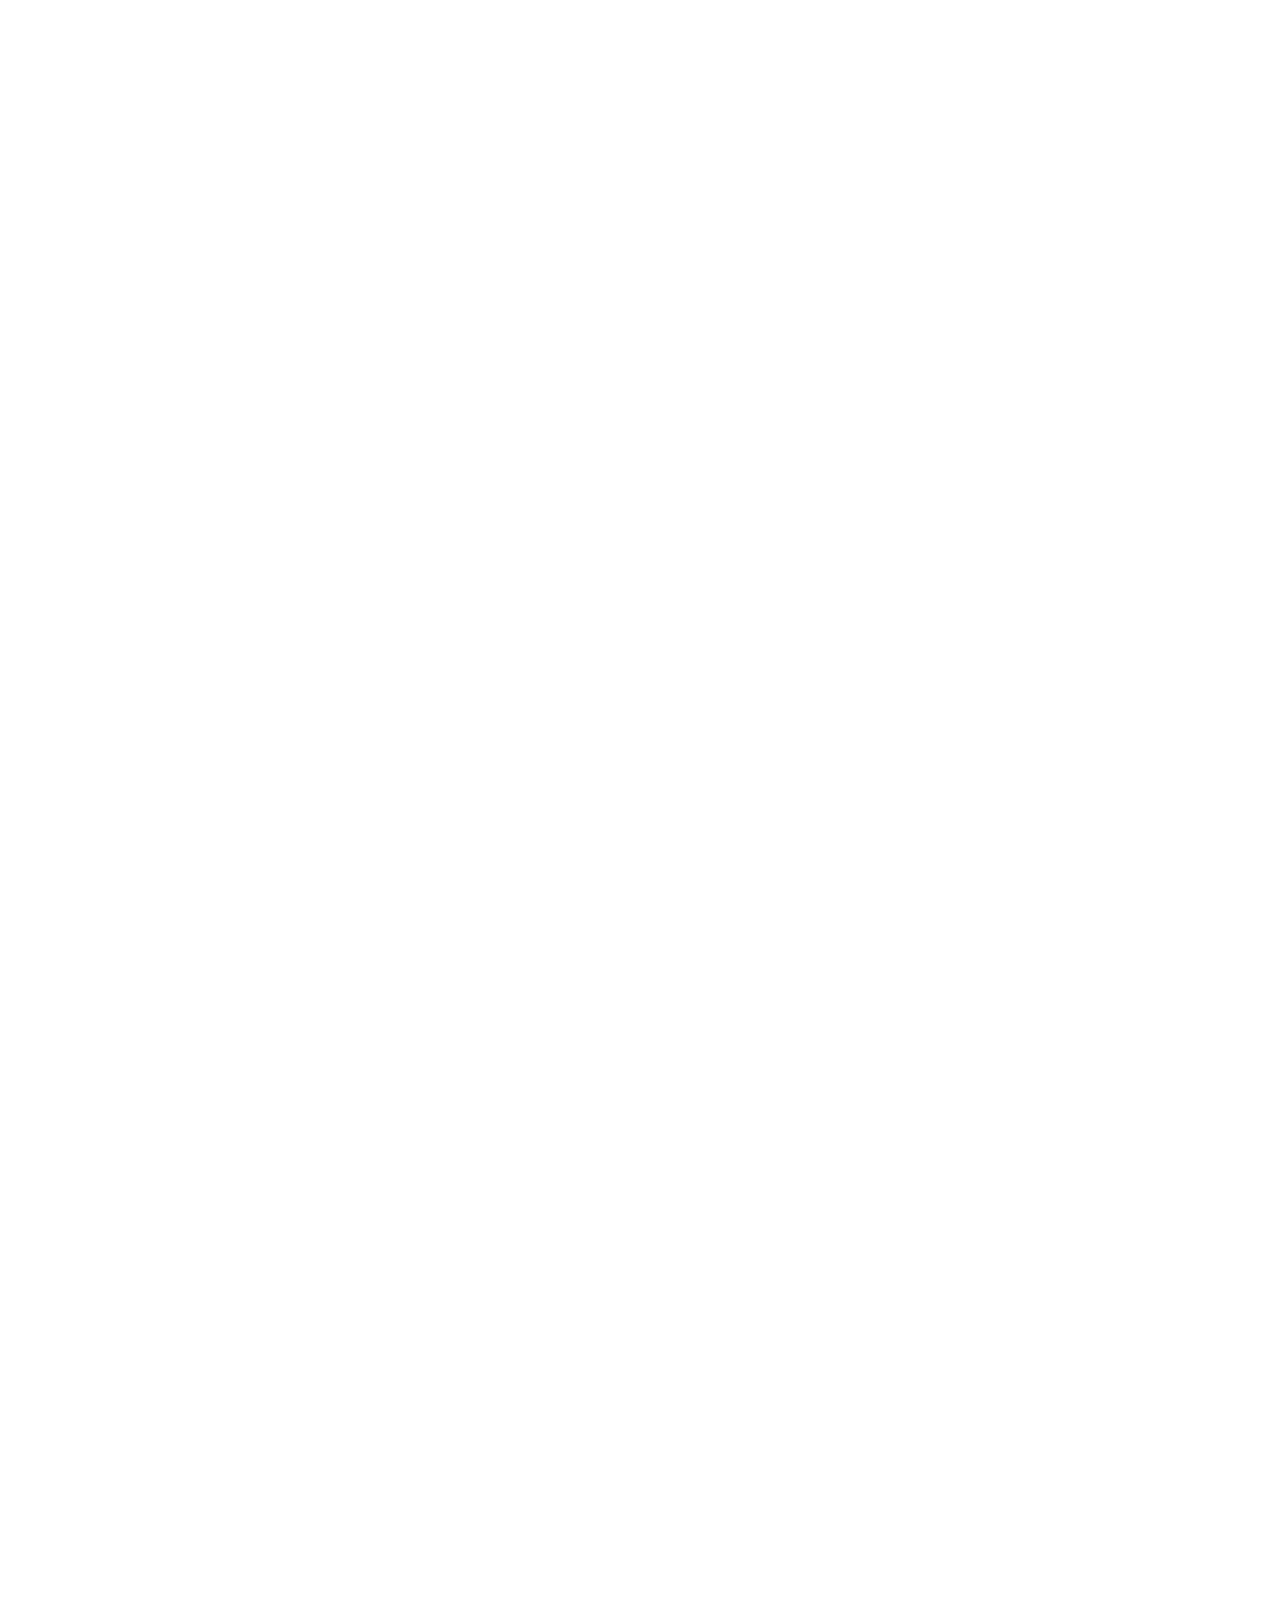
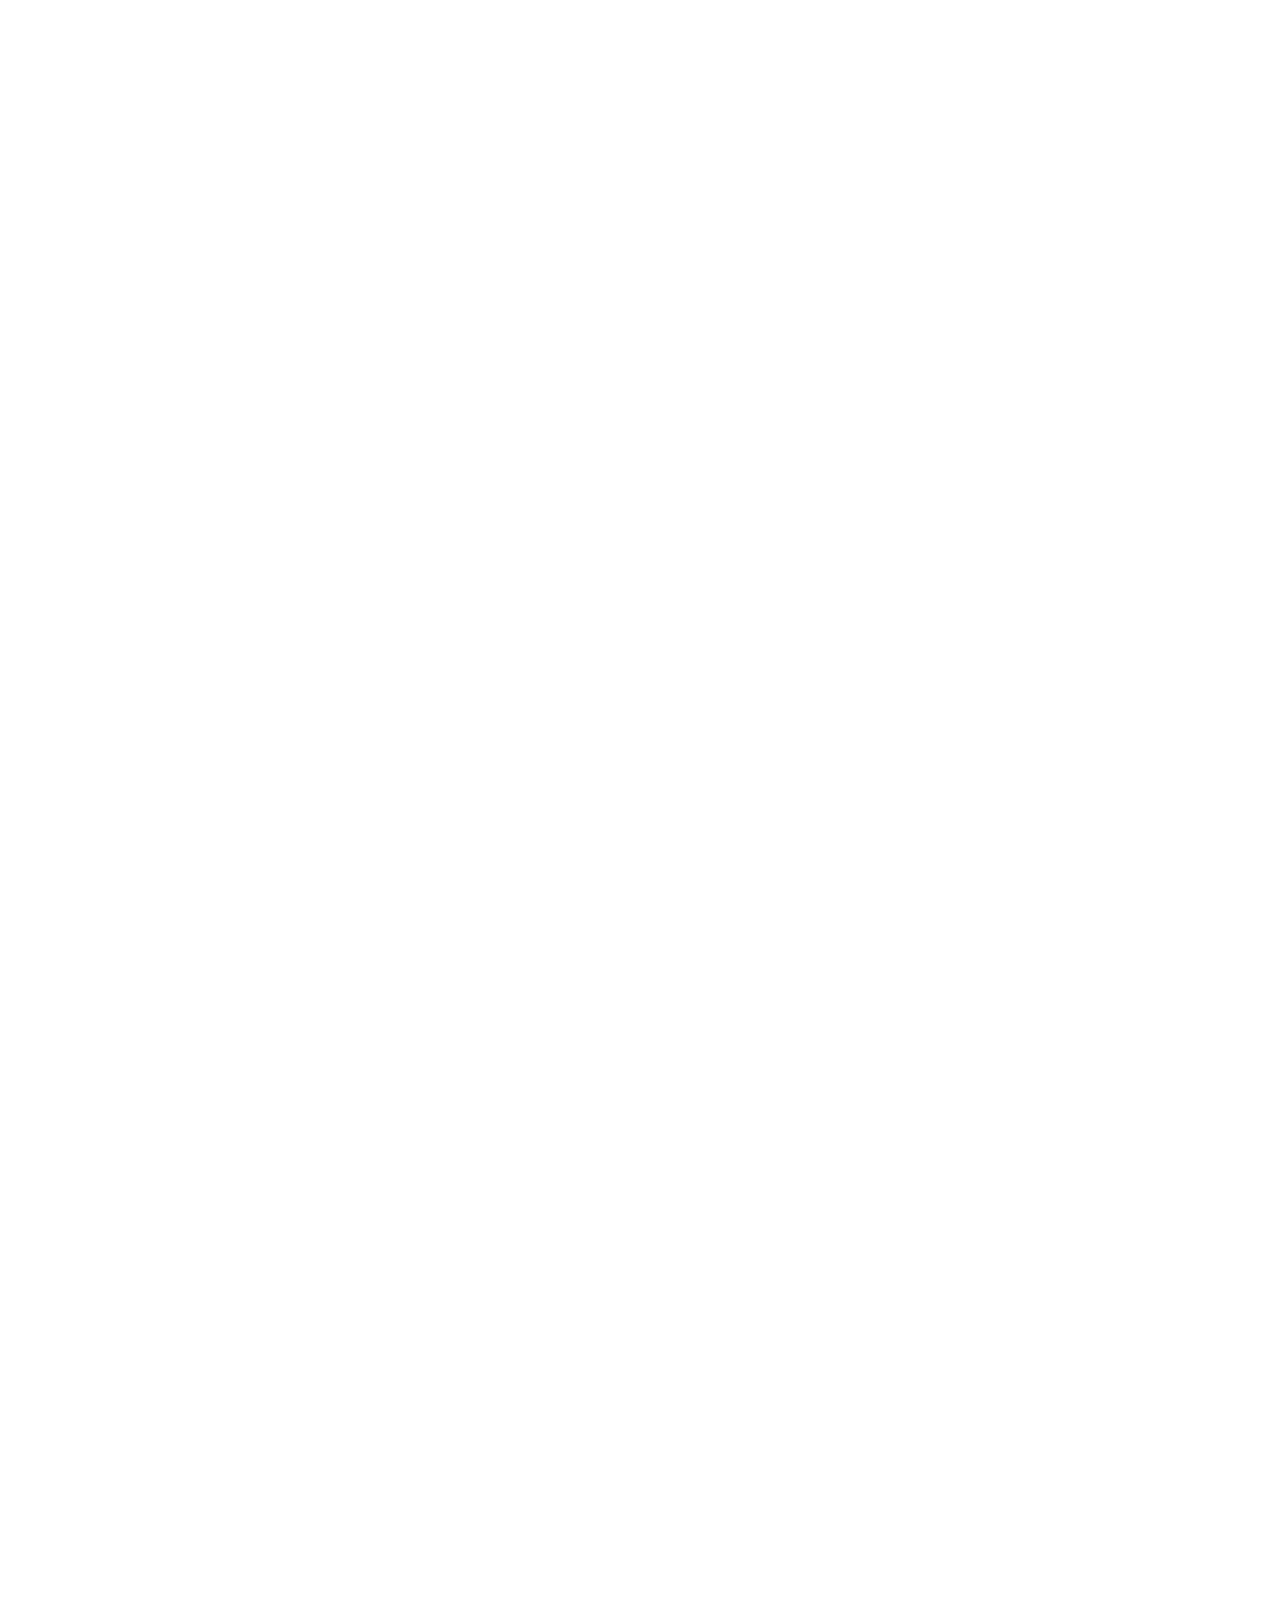
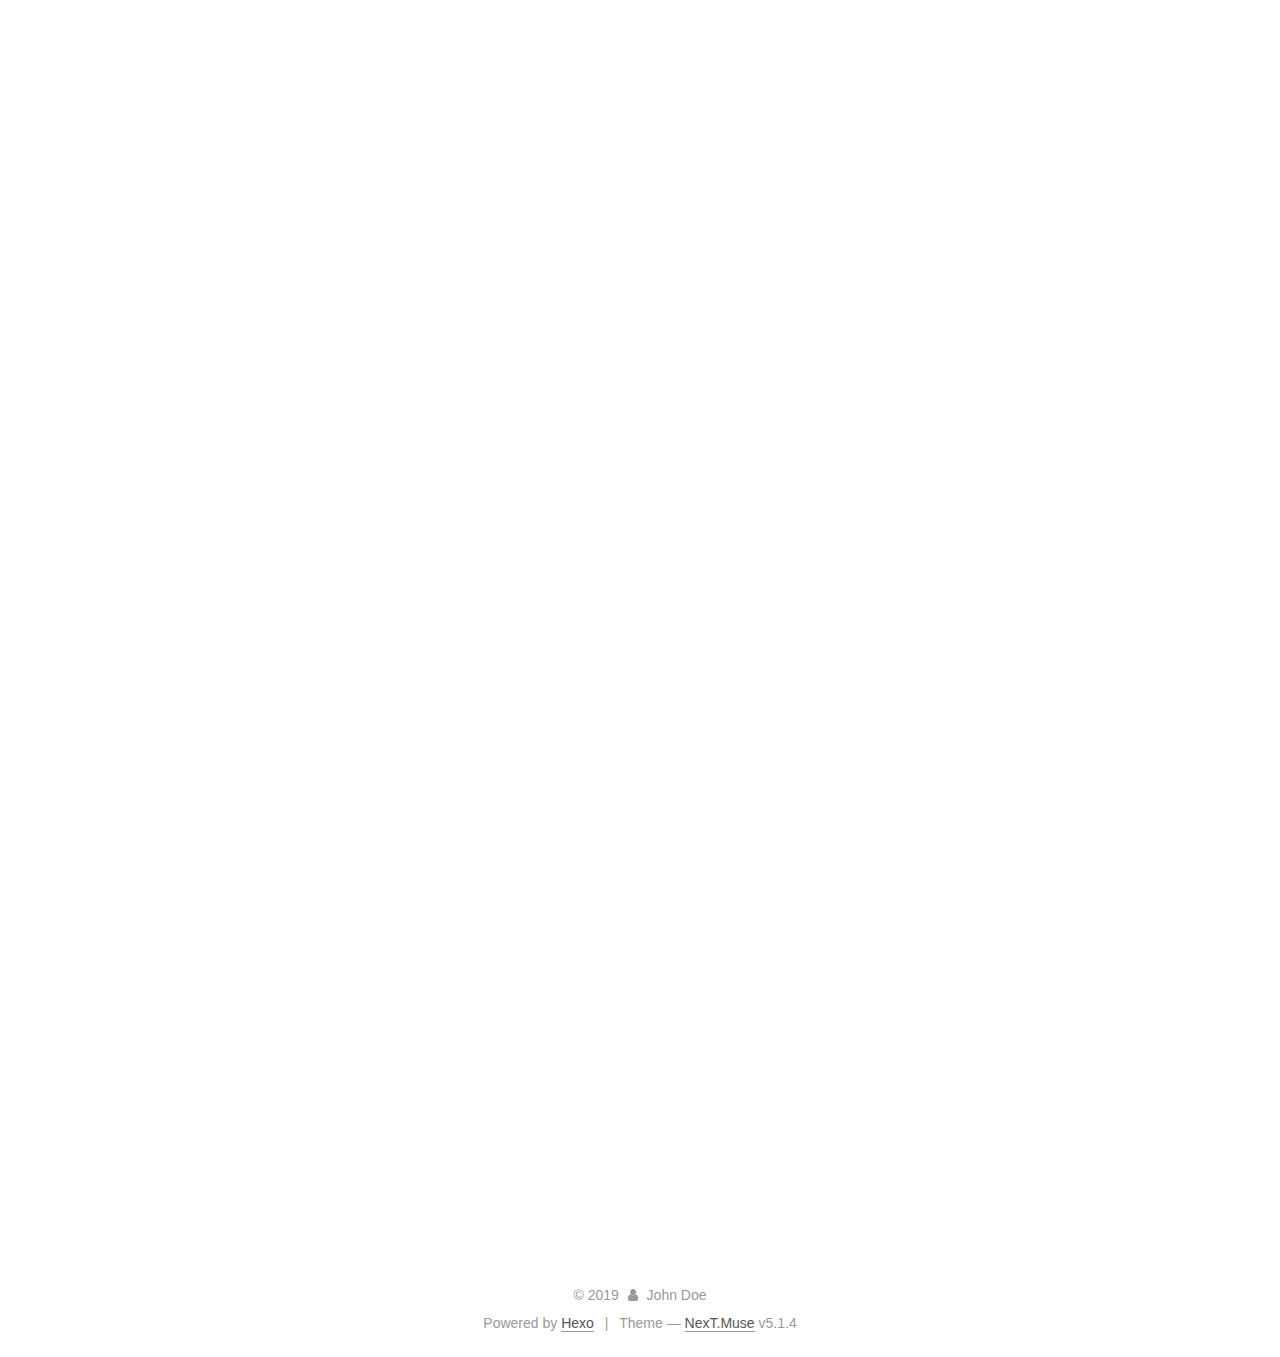
==== commit b6aee2dd: "Site updated: 2019-02-15 12:51:07" ====
--- a/index.html
+++ b/index.html
@@ -229,7 +229,7 @@
   
   
   <div class="post-block">
-    <link itemprop="mainEntityOfPage" href="http://yoursite.com/2019/02/15/昨天是情人节/">
+    <link itemprop="mainEntityOfPage" href="http://yoursite.com/2019/02/15/post防止重复点击的办法/">
 
     <span hidden itemprop="author" itemscope itemtype="http://schema.org/Person">
       <meta itemprop="name" content="John Doe">
@@ -248,7 +248,7 @@
         
           <h1 class="post-title" itemprop="name headline">
                 
-                <a class="post-title-link" href="/2019/02/15/昨天是情人节/" itemprop="url">昨天是情人节</a></h1>
+                <a class="post-title-link" href="/2019/02/15/post防止重复点击的办法/" itemprop="url">post防止重复点击的办法</a></h1>
         
 
         <div class="post-meta">
@@ -260,6 +260,137 @@
               
                 <span class="post-meta-item-text">Posted on</span>
               
+              <time title="Post created" itemprop="dateCreated datePublished" datetime="2019-02-15T12:48:10+08:00">
+                2019-02-15
+              </time>
+            
+
+            
+
+            
+          </span>
+
+          
+
+          
+            
+          
+
+          
+          
+
+          
+
+          
+
+          
+
+        </div>
+      </header>
+    
+
+    
+    
+    
+    <div class="post-body" itemprop="articleBody">
+
+      
+      
+
+      
+        
+          
+            <h3 id="1、旗帜"><a href="#1、旗帜" class="headerlink" title="1、旗帜"></a>1、旗帜</h3><p>​    可以给函数添加一个flag(旗帜)，初始值为true,第一次点击将其变为false,点击事件的执行需要判断这个开关是否为true，为true执行,false不执行 </p>
+<figure class="highlight html"><table><tr><td class="gutter"><pre><span class="line">1</span><br></pre></td><td class="code"><pre><span class="line"><span class="tag">&lt;<span class="name">button</span> <span class="attr">onclick</span> = <span class="string">"myClick()"</span>&gt;</span>点击<span class="tag">&lt;/<span class="name">button</span>&gt;</span></span><br></pre></td></tr></table></figure>
+<figure class="highlight js"><table><tr><td class="gutter"><pre><span class="line">1</span><br><span class="line">2</span><br><span class="line">3</span><br><span class="line">4</span><br><span class="line">5</span><br><span class="line">6</span><br><span class="line">7</span><br></pre></td><td class="code"><pre><span class="line"><span class="keyword">let</span> flag = <span class="literal">true</span>;</span><br><span class="line"><span class="function"><span class="keyword">function</span> <span class="title">myClick</span>(<span class="params"></span>)</span>&#123;</span><br><span class="line">    <span class="keyword">if</span>(flag)&#123;</span><br><span class="line">        flag = <span class="literal">false</span>;</span><br><span class="line">    	<span class="comment">//code .....</span></span><br><span class="line">    &#125;</span><br><span class="line">&#125;</span><br></pre></td></tr></table></figure>
+<p>​    为防止点击过快，还可以添加一个定时器，在一定的时间后，自动将flag变为true</p>
+<figure class="highlight js"><table><tr><td class="gutter"><pre><span class="line">1</span><br><span class="line">2</span><br><span class="line">3</span><br><span class="line">4</span><br><span class="line">5</span><br><span class="line">6</span><br><span class="line">7</span><br><span class="line">8</span><br><span class="line">9</span><br><span class="line">10</span><br><span class="line">11</span><br><span class="line">12</span><br><span class="line">13</span><br></pre></td><td class="code"><pre><span class="line"><span class="keyword">let</span> flag = <span class="literal">true</span>;</span><br><span class="line"><span class="function"><span class="keyword">function</span> <span class="title">myClick</span>(<span class="params"></span>)</span>&#123;</span><br><span class="line">    <span class="keyword">if</span>(flag)&#123;</span><br><span class="line">        flag = <span class="literal">false</span>;</span><br><span class="line">        <span class="comment">//code ...</span></span><br><span class="line">        </span><br><span class="line">        </span><br><span class="line">         <span class="comment">//定时器,点击后相隔多长时间可以再次执行</span></span><br><span class="line">        setTimeout(<span class="function"><span class="keyword">function</span>(<span class="params"></span>)</span>&#123; </span><br><span class="line">            flag = <span class="literal">true</span>;</span><br><span class="line">        &#125;, <span class="number">2000</span>);</span><br><span class="line">    &#125;</span><br><span class="line">&#125;</span><br></pre></td></tr></table></figure>
+<h3 id="2、设置data属性"><a href="#2、设置data属性" class="headerlink" title="2、设置data属性"></a>2、设置data属性</h3><p>​    微信小程序中，通过data属性设置一个参数forbid（禁止）,这个参数可以随意定义，初始值为false</p>
+<figure class="highlight plain"><table><tr><td class="gutter"><pre><span class="line">1</span><br></pre></td><td class="code"><pre><span class="line">&lt;view bindtap = &apos;myClick&apos;&gt;点击&lt;/view&gt;</span><br></pre></td></tr></table></figure>
+<figure class="highlight js"><table><tr><td class="gutter"><pre><span class="line">1</span><br><span class="line">2</span><br><span class="line">3</span><br><span class="line">4</span><br><span class="line">5</span><br><span class="line">6</span><br><span class="line">7</span><br><span class="line">8</span><br><span class="line">9</span><br><span class="line">10</span><br><span class="line">11</span><br><span class="line">12</span><br></pre></td><td class="code"><pre><span class="line">page(&#123;</span><br><span class="line">    data:&#123;</span><br><span class="line">        forbid:<span class="literal">false</span></span><br><span class="line">    &#125;,</span><br><span class="line">    myClick：<span class="function"><span class="keyword">function</span> (<span class="params"></span>)</span>&#123;</span><br><span class="line">        <span class="keyword">let</span> that = <span class="keyword">this</span>,</span><br><span class="line">        that.setData(&#123;</span><br><span class="line">        	forbid:<span class="literal">true</span></span><br><span class="line">   		&#125;)</span><br><span class="line">    	<span class="comment">//code ...</span></span><br><span class="line">    &#125;</span><br><span class="line">&#125;)</span><br></pre></td></tr></table></figure>
+<h3 id="3、遮罩层"><a href="#3、遮罩层" class="headerlink" title="3、遮罩层"></a>3、遮罩层</h3><p>​    通过设置遮罩层，当按钮第一次被点击的时候，弹出一个遮罩层遮挡按钮被再次点击，可通过三目运算符来控制是否显示。</p>
+<figure class="highlight plain"><table><tr><td class="gutter"><pre><span class="line">1</span><br><span class="line">2</span><br></pre></td><td class="code"><pre><span class="line">&lt;view class=&apos;btn&apos; bindtap = &apos;myClick&apos;&gt;点击&lt;/view&gt;</span><br><span class="line">&lt;view class=&apos;shade&apos; style=&apos;display:&#123;&#123;hide&#125;&#125;&apos;&gt;&lt;/view&gt;</span><br></pre></td></tr></table></figure>
+<figure class="highlight css"><table><tr><td class="gutter"><pre><span class="line">1</span><br><span class="line">2</span><br><span class="line">3</span><br><span class="line">4</span><br><span class="line">5</span><br><span class="line">6</span><br><span class="line">7</span><br><span class="line">8</span><br><span class="line">9</span><br><span class="line">10</span><br><span class="line">11</span><br><span class="line">12</span><br><span class="line">13</span><br><span class="line">14</span><br></pre></td><td class="code"><pre><span class="line"><span class="selector-tag">view</span>&#123;</span><br><span class="line">    <span class="attribute">width</span>:<span class="number">200</span>rpx;</span><br><span class="line">    <span class="attribute">height</span>:<span class="number">200</span>rpx;</span><br><span class="line">&#125;</span><br><span class="line"><span class="selector-class">.btn</span>&#123;</span><br><span class="line">    <span class="attribute">position</span>: relative;</span><br><span class="line">&#125;</span><br><span class="line"><span class="selector-class">.shade</span>&#123;</span><br><span class="line">    <span class="attribute">z-index</span>: <span class="number">999</span>;</span><br><span class="line">    <span class="comment">/* 遮罩的位置要和按钮的位置重叠 */</span></span><br><span class="line">    <span class="attribute">position</span>: absolute;</span><br><span class="line">    <span class="attribute">top</span>: <span class="number">0</span>;</span><br><span class="line">    <span class="attribute">left</span>: <span class="number">0</span>;</span><br><span class="line">&#125;</span><br></pre></td></tr></table></figure>
+<figure class="highlight js"><table><tr><td class="gutter"><pre><span class="line">1</span><br><span class="line">2</span><br><span class="line">3</span><br><span class="line">4</span><br><span class="line">5</span><br><span class="line">6</span><br><span class="line">7</span><br><span class="line">8</span><br><span class="line">9</span><br><span class="line">10</span><br><span class="line">11</span><br><span class="line">12</span><br><span class="line">13</span><br></pre></td><td class="code"><pre><span class="line">page(&#123;</span><br><span class="line">    data:&#123;</span><br><span class="line">        hide:<span class="string">'none'</span></span><br><span class="line">    &#125;</span><br><span class="line">     myClick：<span class="function"><span class="keyword">function</span> (<span class="params"></span>)</span>&#123;</span><br><span class="line">        <span class="keyword">let</span> that = <span class="keyword">this</span>,</span><br><span class="line">        <span class="keyword">let</span> show = that.data.hide == <span class="string">'none'</span> ? <span class="string">'block'</span> : <span class="string">'none'</span>,</span><br><span class="line">        that.setData(&#123;</span><br><span class="line">            hide:show</span><br><span class="line">        &#125;)</span><br><span class="line">    	<span class="comment">//code ...</span></span><br><span class="line">    &#125;</span><br><span class="line">&#125;)</span><br></pre></td></tr></table></figure>
+
+          
+        
+      
+    </div>
+    
+    
+    
+
+    
+
+    
+
+    
+
+    <footer class="post-footer">
+      
+
+      
+
+      
+
+      
+      
+        <div class="post-eof"></div>
+      
+    </footer>
+  </div>
+  
+  
+  
+  </article>
+
+
+    
+      
+
+  
+
+  
+  
+  
+
+  <article class="post post-type-normal" itemscope itemtype="http://schema.org/Article">
+  
+  
+  
+  <div class="post-block">
+    <link itemprop="mainEntityOfPage" href="http://yoursite.com/2019/02/15/防止重复点击的方法/">
+
+    <span hidden itemprop="author" itemscope itemtype="http://schema.org/Person">
+      <meta itemprop="name" content="John Doe">
+      <meta itemprop="description" content>
+      <meta itemprop="image" content="/images/avatar.gif">
+    </span>
+
+    <span hidden itemprop="publisher" itemscope itemtype="http://schema.org/Organization">
+      <meta itemprop="name" content="Hexo">
+    </span>
+
+    
+      <header class="post-header">
+
+        
+        
+          <h1 class="post-title" itemprop="name headline">
+                
+                <a class="post-title-link" href="/2019/02/15/防止重复点击的方法/" itemprop="url">昨天是情人节</a></h1>
+        
+
+        <div class="post-meta">
+          <span class="post-time">
+            
+              <span class="post-meta-item-icon">
+                <i class="fa fa-calendar-o"></i>
+              </span>
+              
+                <span class="post-meta-item-text">Posted on</span>
+              
               <time title="Post created" itemprop="dateCreated datePublished" datetime="2019-02-15T12:29:48+08:00">
                 2019-02-15
               </time>
@@ -300,7 +431,19 @@
       
         
           
-            
+            <h3 id="1、旗帜"><a href="#1、旗帜" class="headerlink" title="1、旗帜"></a>1、旗帜</h3><p>​    可以给函数添加一个flag(旗帜)，初始值为true,第一次点击将其变为false,点击事件的执行需要判断这个开关是否为true，为true执行,false不执行 </p>
+<figure class="highlight html"><table><tr><td class="gutter"><pre><span class="line">1</span><br></pre></td><td class="code"><pre><span class="line"><span class="tag">&lt;<span class="name">button</span> <span class="attr">onclick</span> = <span class="string">"myClick()"</span>&gt;</span>点击<span class="tag">&lt;/<span class="name">button</span>&gt;</span></span><br></pre></td></tr></table></figure>
+<figure class="highlight js"><table><tr><td class="gutter"><pre><span class="line">1</span><br><span class="line">2</span><br><span class="line">3</span><br><span class="line">4</span><br><span class="line">5</span><br><span class="line">6</span><br><span class="line">7</span><br></pre></td><td class="code"><pre><span class="line"><span class="keyword">let</span> flag = <span class="literal">true</span>;</span><br><span class="line"><span class="function"><span class="keyword">function</span> <span class="title">myClick</span>(<span class="params"></span>)</span>&#123;</span><br><span class="line">    <span class="keyword">if</span>(flag)&#123;</span><br><span class="line">        flag = <span class="literal">false</span>;</span><br><span class="line">    	<span class="comment">//code .....</span></span><br><span class="line">    &#125;</span><br><span class="line">&#125;</span><br></pre></td></tr></table></figure>
+<p>​    为防止点击过快，还可以添加一个定时器，在一定的时间后，自动将flag变为true</p>
+<figure class="highlight js"><table><tr><td class="gutter"><pre><span class="line">1</span><br><span class="line">2</span><br><span class="line">3</span><br><span class="line">4</span><br><span class="line">5</span><br><span class="line">6</span><br><span class="line">7</span><br><span class="line">8</span><br><span class="line">9</span><br><span class="line">10</span><br><span class="line">11</span><br><span class="line">12</span><br><span class="line">13</span><br></pre></td><td class="code"><pre><span class="line"><span class="keyword">let</span> flag = <span class="literal">true</span>;</span><br><span class="line"><span class="function"><span class="keyword">function</span> <span class="title">myClick</span>(<span class="params"></span>)</span>&#123;</span><br><span class="line">    <span class="keyword">if</span>(flag)&#123;</span><br><span class="line">        flag = <span class="literal">false</span>;</span><br><span class="line">        <span class="comment">//code ...</span></span><br><span class="line">        </span><br><span class="line">        </span><br><span class="line">         <span class="comment">//定时器,点击后相隔多长时间可以再次执行</span></span><br><span class="line">        setTimeout(<span class="function"><span class="keyword">function</span>(<span class="params"></span>)</span>&#123; </span><br><span class="line">            flag = <span class="literal">true</span>;</span><br><span class="line">        &#125;, <span class="number">2000</span>);</span><br><span class="line">    &#125;</span><br><span class="line">&#125;</span><br></pre></td></tr></table></figure>
+<h3 id="2、设置data属性"><a href="#2、设置data属性" class="headerlink" title="2、设置data属性"></a>2、设置data属性</h3><p>​    微信小程序中，通过data属性设置一个参数forbid（禁止）,这个参数可以随意定义，初始值为false</p>
+<figure class="highlight plain"><table><tr><td class="gutter"><pre><span class="line">1</span><br></pre></td><td class="code"><pre><span class="line">&lt;view bindtap = &apos;myClick&apos;&gt;点击&lt;/view&gt;</span><br></pre></td></tr></table></figure>
+<figure class="highlight js"><table><tr><td class="gutter"><pre><span class="line">1</span><br><span class="line">2</span><br><span class="line">3</span><br><span class="line">4</span><br><span class="line">5</span><br><span class="line">6</span><br><span class="line">7</span><br><span class="line">8</span><br><span class="line">9</span><br><span class="line">10</span><br><span class="line">11</span><br><span class="line">12</span><br></pre></td><td class="code"><pre><span class="line">page(&#123;</span><br><span class="line">    data:&#123;</span><br><span class="line">        forbid:<span class="literal">false</span></span><br><span class="line">    &#125;,</span><br><span class="line">    myClick：<span class="function"><span class="keyword">function</span> (<span class="params"></span>)</span>&#123;</span><br><span class="line">        <span class="keyword">let</span> that = <span class="keyword">this</span>,</span><br><span class="line">        that.setData(&#123;</span><br><span class="line">        	forbid:<span class="literal">true</span></span><br><span class="line">   		&#125;)</span><br><span class="line">    	<span class="comment">//code ...</span></span><br><span class="line">    &#125;</span><br><span class="line">&#125;)</span><br></pre></td></tr></table></figure>
+<h3 id="3、遮罩层"><a href="#3、遮罩层" class="headerlink" title="3、遮罩层"></a>3、遮罩层</h3><p>​    通过设置遮罩层，当按钮第一次被点击的时候，弹出一个遮罩层遮挡按钮被再次点击，可通过三目运算符来控制是否显示。</p>
+<figure class="highlight plain"><table><tr><td class="gutter"><pre><span class="line">1</span><br><span class="line">2</span><br></pre></td><td class="code"><pre><span class="line">&lt;view class=&apos;btn&apos; bindtap = &apos;myClick&apos;&gt;点击&lt;/view&gt;</span><br><span class="line">&lt;view class=&apos;shade&apos; style=&apos;display:&#123;&#123;hide&#125;&#125;&apos;&gt;&lt;/view&gt;</span><br></pre></td></tr></table></figure>
+<figure class="highlight css"><table><tr><td class="gutter"><pre><span class="line">1</span><br><span class="line">2</span><br><span class="line">3</span><br><span class="line">4</span><br><span class="line">5</span><br><span class="line">6</span><br><span class="line">7</span><br><span class="line">8</span><br><span class="line">9</span><br><span class="line">10</span><br><span class="line">11</span><br><span class="line">12</span><br><span class="line">13</span><br><span class="line">14</span><br></pre></td><td class="code"><pre><span class="line"><span class="selector-tag">view</span>&#123;</span><br><span class="line">    <span class="attribute">width</span>:<span class="number">200</span>rpx;</span><br><span class="line">    <span class="attribute">height</span>:<span class="number">200</span>rpx;</span><br><span class="line">&#125;</span><br><span class="line"><span class="selector-class">.btn</span>&#123;</span><br><span class="line">    <span class="attribute">position</span>: relative;</span><br><span class="line">&#125;</span><br><span class="line"><span class="selector-class">.shade</span>&#123;</span><br><span class="line">    <span class="attribute">z-index</span>: <span class="number">999</span>;</span><br><span class="line">    <span class="comment">/* 遮罩的位置要和按钮的位置重叠 */</span></span><br><span class="line">    <span class="attribute">position</span>: absolute;</span><br><span class="line">    <span class="attribute">top</span>: <span class="number">0</span>;</span><br><span class="line">    <span class="attribute">left</span>: <span class="number">0</span>;</span><br><span class="line">&#125;</span><br></pre></td></tr></table></figure>
+<figure class="highlight js"><table><tr><td class="gutter"><pre><span class="line">1</span><br><span class="line">2</span><br><span class="line">3</span><br><span class="line">4</span><br><span class="line">5</span><br><span class="line">6</span><br><span class="line">7</span><br><span class="line">8</span><br><span class="line">9</span><br><span class="line">10</span><br><span class="line">11</span><br><span class="line">12</span><br><span class="line">13</span><br></pre></td><td class="code"><pre><span class="line">page(&#123;</span><br><span class="line">    data:&#123;</span><br><span class="line">        hide:<span class="string">'none'</span></span><br><span class="line">    &#125;</span><br><span class="line">     myClick：<span class="function"><span class="keyword">function</span> (<span class="params"></span>)</span>&#123;</span><br><span class="line">        <span class="keyword">let</span> that = <span class="keyword">this</span>,</span><br><span class="line">        <span class="keyword">let</span> show = that.data.hide == <span class="string">'none'</span> ? <span class="string">'block'</span> : <span class="string">'none'</span>,</span><br><span class="line">        that.setData(&#123;</span><br><span class="line">            hide:show</span><br><span class="line">        &#125;)</span><br><span class="line">    	<span class="comment">//code ...</span></span><br><span class="line">    &#125;</span><br><span class="line">&#125;)</span><br></pre></td></tr></table></figure>
+
           
         
       
@@ -628,7 +771,7 @@
               
                 <a href="/archives/">
               
-                  <span class="site-state-item-count">3</span>
+                  <span class="site-state-item-count">4</span>
                   <span class="site-state-item-name">posts</span>
                 </a>
               </div>
@@ -636,6 +779,15 @@
 
             
 
+            
+              
+              
+              <div class="site-state-item site-state-tags">
+                
+                  <span class="site-state-item-count">1</span>
+                  <span class="site-state-item-name">tags</span>
+                
+              </div>
             
 
           </nav>
--- a/css/main.css
+++ b/css/main.css
@@ -1822,7 +1822,7 @@
   width: 4px;
   height: 4px;
   border-radius: 50%;
-  background: #da52be;
+  background: #7ae07e;
 }
 .links-of-blogroll {
   font-size: 13px;
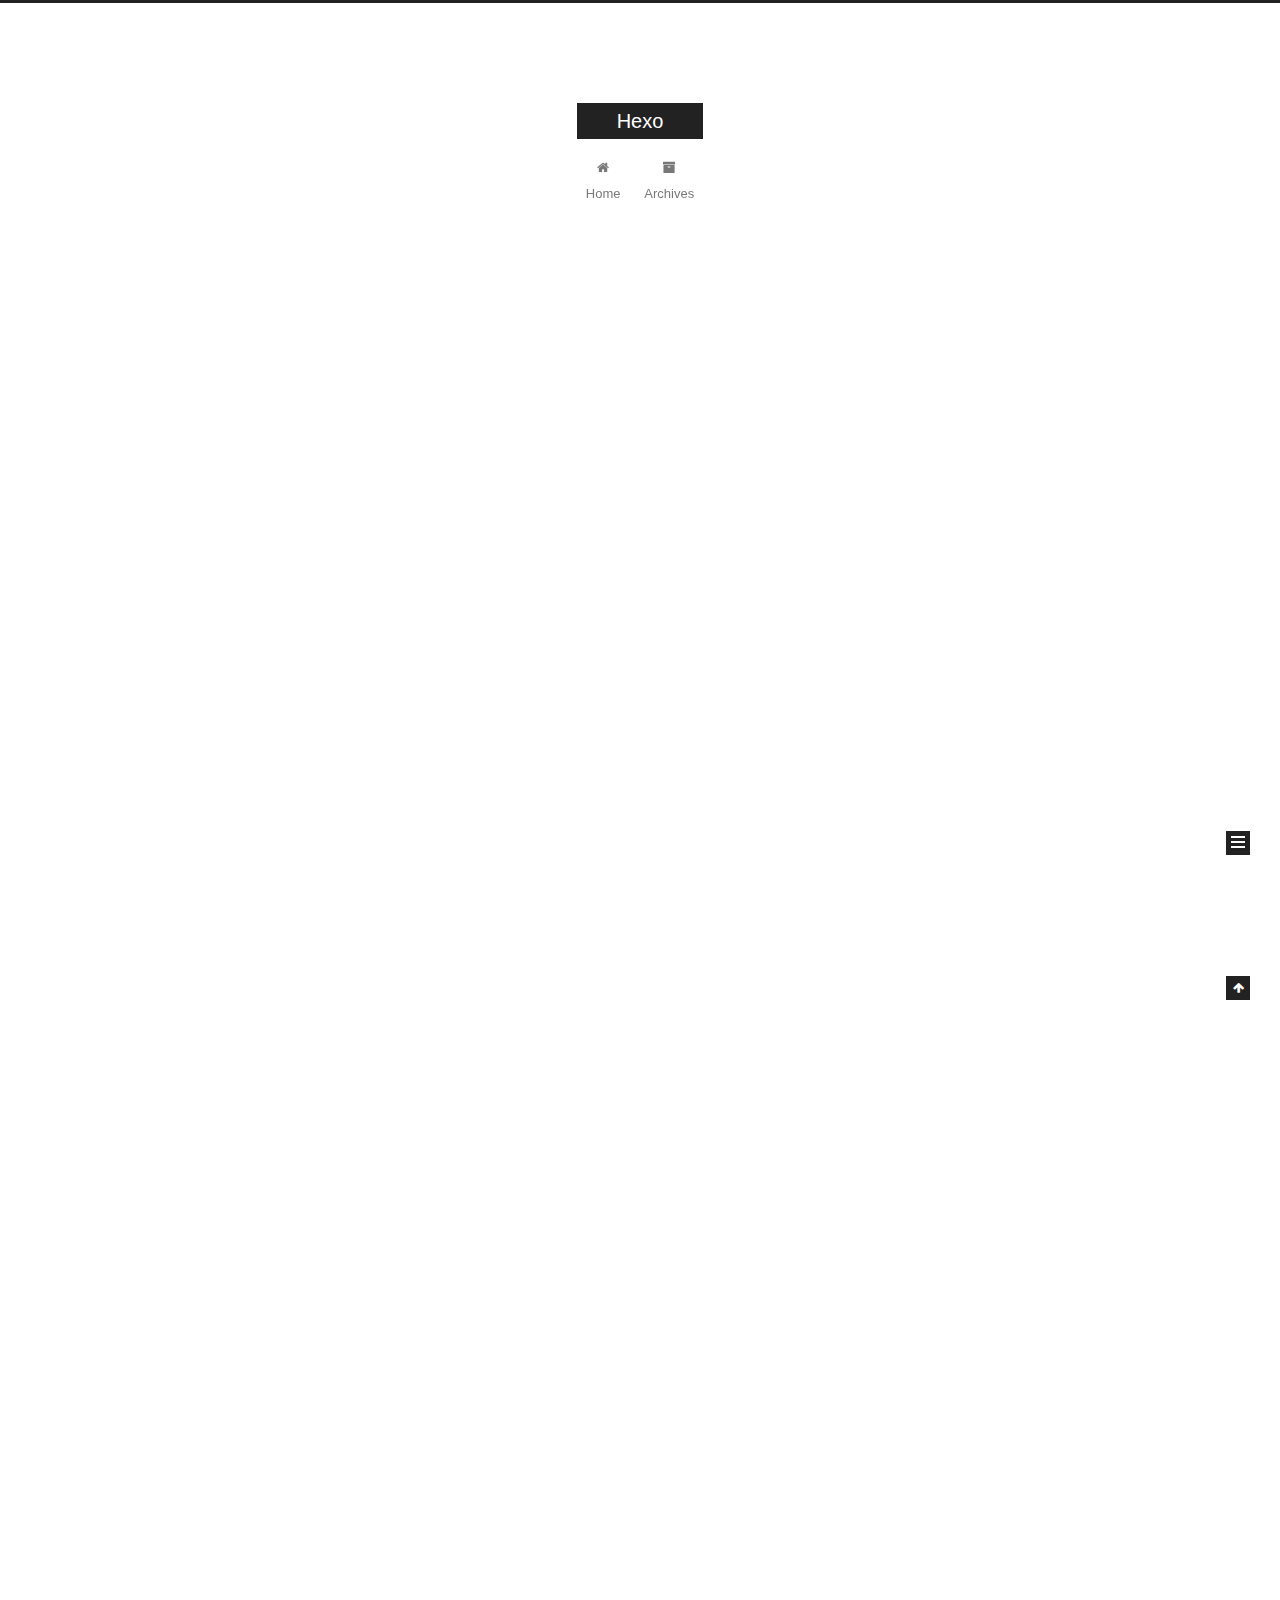
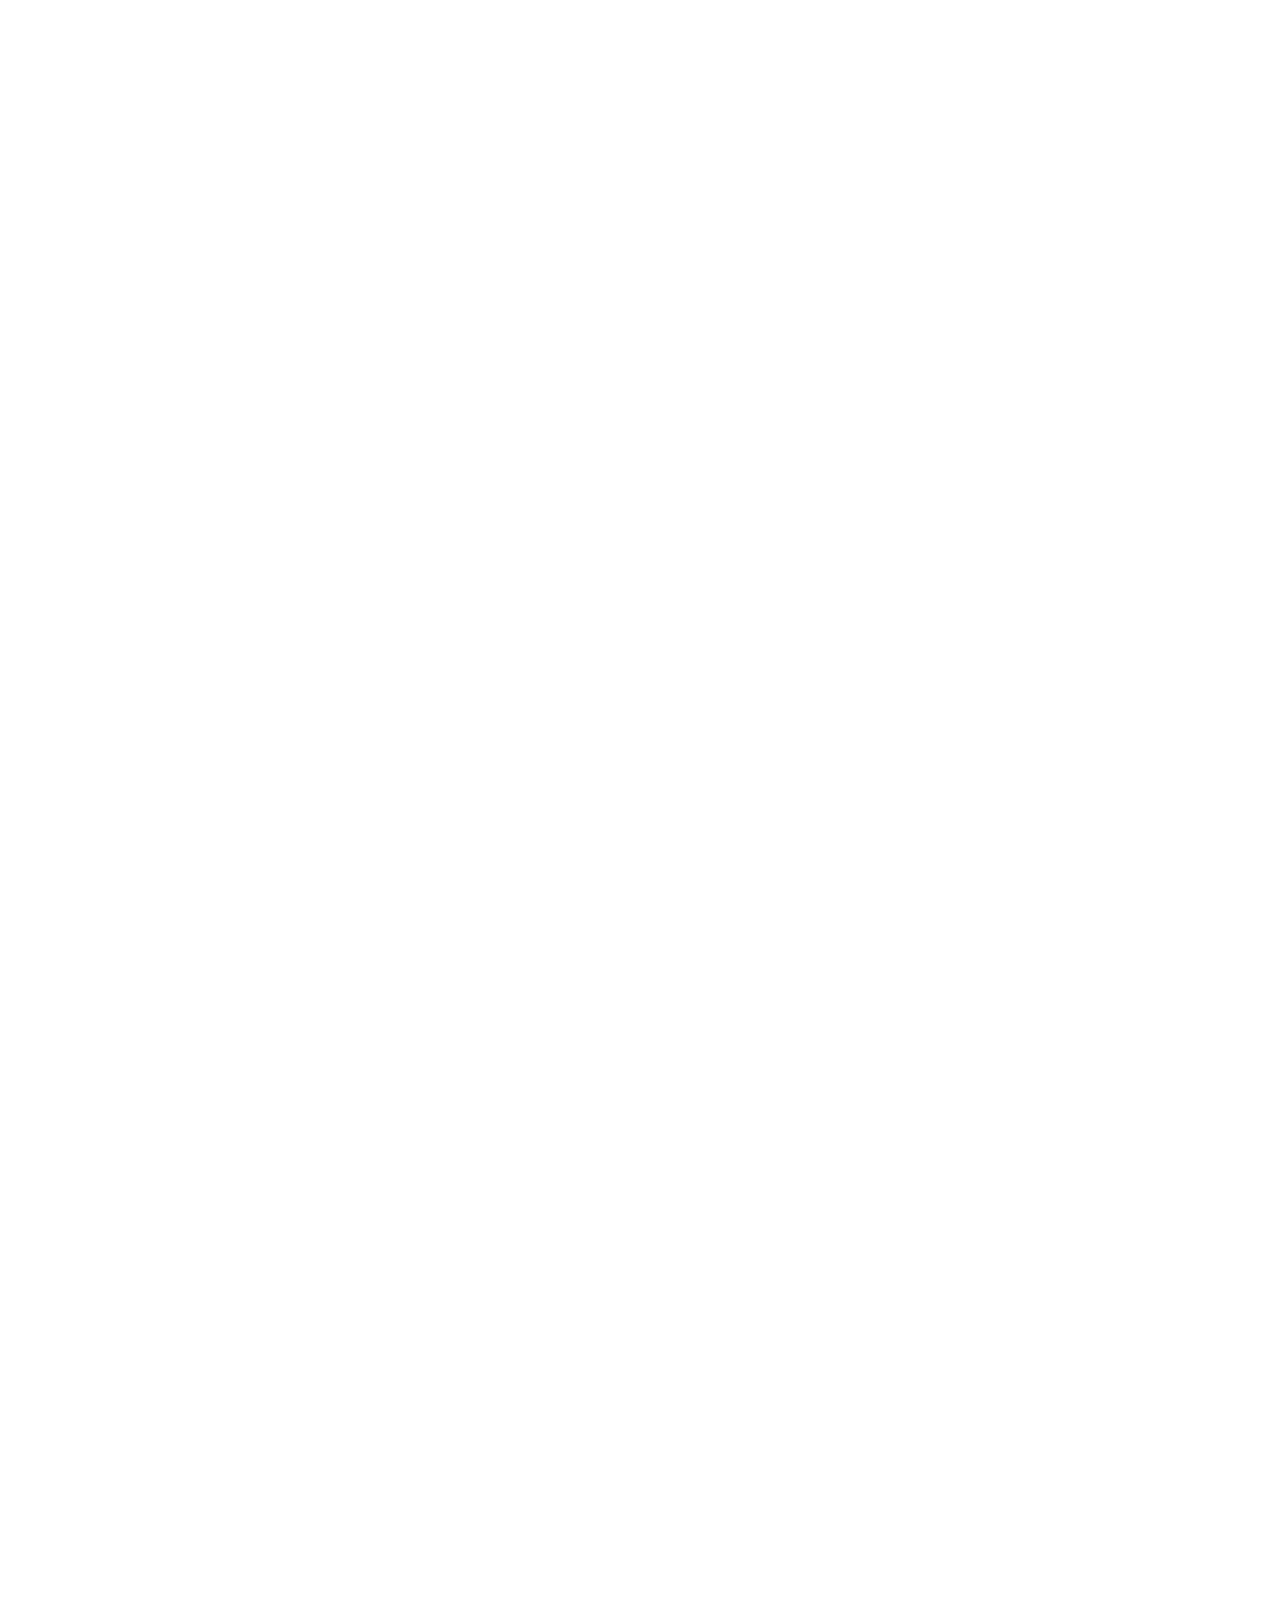
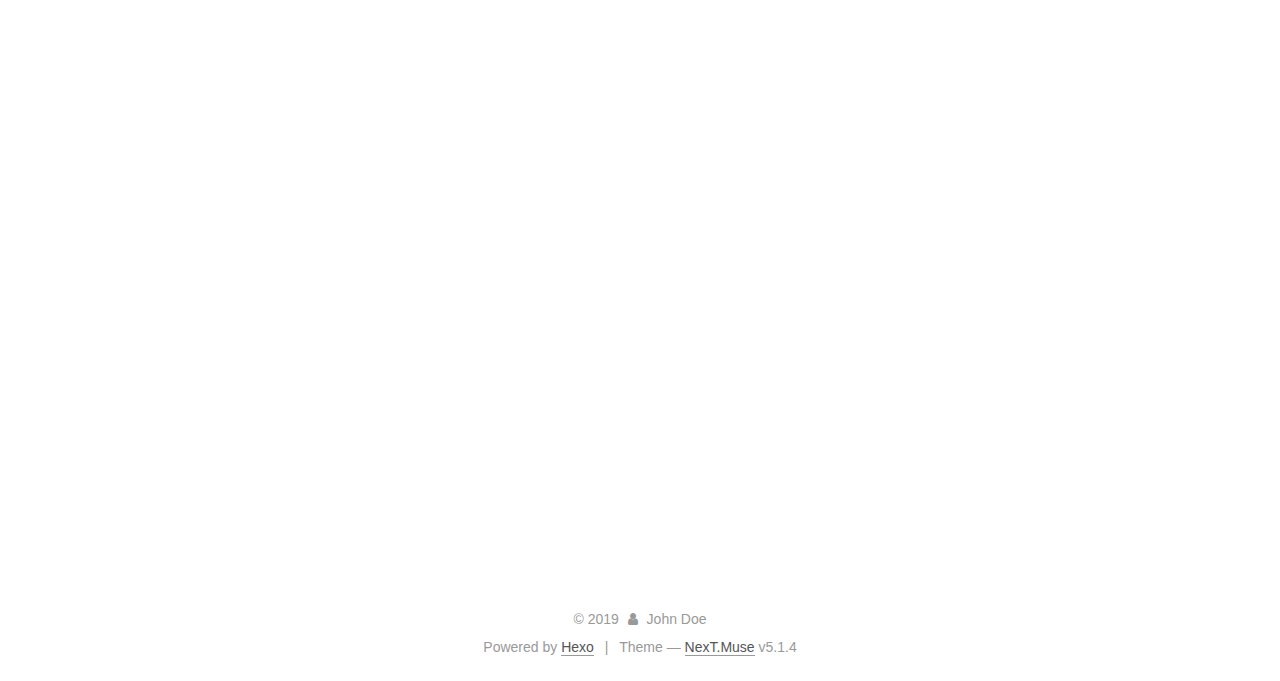
==== commit 1588004d: "Site updated: 2019-02-15 12:55:56" ====
--- a/index.html
+++ b/index.html
@@ -360,137 +360,6 @@
   
   
   <div class="post-block">
-    <link itemprop="mainEntityOfPage" href="http://yoursite.com/2019/02/15/防止重复点击的方法/">
-
-    <span hidden itemprop="author" itemscope itemtype="http://schema.org/Person">
-      <meta itemprop="name" content="John Doe">
-      <meta itemprop="description" content>
-      <meta itemprop="image" content="/images/avatar.gif">
-    </span>
-
-    <span hidden itemprop="publisher" itemscope itemtype="http://schema.org/Organization">
-      <meta itemprop="name" content="Hexo">
-    </span>
-
-    
-      <header class="post-header">
-
-        
-        
-          <h1 class="post-title" itemprop="name headline">
-                
-                <a class="post-title-link" href="/2019/02/15/防止重复点击的方法/" itemprop="url">昨天是情人节</a></h1>
-        
-
-        <div class="post-meta">
-          <span class="post-time">
-            
-              <span class="post-meta-item-icon">
-                <i class="fa fa-calendar-o"></i>
-              </span>
-              
-                <span class="post-meta-item-text">Posted on</span>
-              
-              <time title="Post created" itemprop="dateCreated datePublished" datetime="2019-02-15T12:29:48+08:00">
-                2019-02-15
-              </time>
-            
-
-            
-
-            
-          </span>
-
-          
-
-          
-            
-          
-
-          
-          
-
-          
-
-          
-
-          
-
-        </div>
-      </header>
-    
-
-    
-    
-    
-    <div class="post-body" itemprop="articleBody">
-
-      
-      
-
-      
-        
-          
-            <h3 id="1、旗帜"><a href="#1、旗帜" class="headerlink" title="1、旗帜"></a>1、旗帜</h3><p>​    可以给函数添加一个flag(旗帜)，初始值为true,第一次点击将其变为false,点击事件的执行需要判断这个开关是否为true，为true执行,false不执行 </p>
-<figure class="highlight html"><table><tr><td class="gutter"><pre><span class="line">1</span><br></pre></td><td class="code"><pre><span class="line"><span class="tag">&lt;<span class="name">button</span> <span class="attr">onclick</span> = <span class="string">"myClick()"</span>&gt;</span>点击<span class="tag">&lt;/<span class="name">button</span>&gt;</span></span><br></pre></td></tr></table></figure>
-<figure class="highlight js"><table><tr><td class="gutter"><pre><span class="line">1</span><br><span class="line">2</span><br><span class="line">3</span><br><span class="line">4</span><br><span class="line">5</span><br><span class="line">6</span><br><span class="line">7</span><br></pre></td><td class="code"><pre><span class="line"><span class="keyword">let</span> flag = <span class="literal">true</span>;</span><br><span class="line"><span class="function"><span class="keyword">function</span> <span class="title">myClick</span>(<span class="params"></span>)</span>&#123;</span><br><span class="line">    <span class="keyword">if</span>(flag)&#123;</span><br><span class="line">        flag = <span class="literal">false</span>;</span><br><span class="line">    	<span class="comment">//code .....</span></span><br><span class="line">    &#125;</span><br><span class="line">&#125;</span><br></pre></td></tr></table></figure>
-<p>​    为防止点击过快，还可以添加一个定时器，在一定的时间后，自动将flag变为true</p>
-<figure class="highlight js"><table><tr><td class="gutter"><pre><span class="line">1</span><br><span class="line">2</span><br><span class="line">3</span><br><span class="line">4</span><br><span class="line">5</span><br><span class="line">6</span><br><span class="line">7</span><br><span class="line">8</span><br><span class="line">9</span><br><span class="line">10</span><br><span class="line">11</span><br><span class="line">12</span><br><span class="line">13</span><br></pre></td><td class="code"><pre><span class="line"><span class="keyword">let</span> flag = <span class="literal">true</span>;</span><br><span class="line"><span class="function"><span class="keyword">function</span> <span class="title">myClick</span>(<span class="params"></span>)</span>&#123;</span><br><span class="line">    <span class="keyword">if</span>(flag)&#123;</span><br><span class="line">        flag = <span class="literal">false</span>;</span><br><span class="line">        <span class="comment">//code ...</span></span><br><span class="line">        </span><br><span class="line">        </span><br><span class="line">         <span class="comment">//定时器,点击后相隔多长时间可以再次执行</span></span><br><span class="line">        setTimeout(<span class="function"><span class="keyword">function</span>(<span class="params"></span>)</span>&#123; </span><br><span class="line">            flag = <span class="literal">true</span>;</span><br><span class="line">        &#125;, <span class="number">2000</span>);</span><br><span class="line">    &#125;</span><br><span class="line">&#125;</span><br></pre></td></tr></table></figure>
-<h3 id="2、设置data属性"><a href="#2、设置data属性" class="headerlink" title="2、设置data属性"></a>2、设置data属性</h3><p>​    微信小程序中，通过data属性设置一个参数forbid（禁止）,这个参数可以随意定义，初始值为false</p>
-<figure class="highlight plain"><table><tr><td class="gutter"><pre><span class="line">1</span><br></pre></td><td class="code"><pre><span class="line">&lt;view bindtap = &apos;myClick&apos;&gt;点击&lt;/view&gt;</span><br></pre></td></tr></table></figure>
-<figure class="highlight js"><table><tr><td class="gutter"><pre><span class="line">1</span><br><span class="line">2</span><br><span class="line">3</span><br><span class="line">4</span><br><span class="line">5</span><br><span class="line">6</span><br><span class="line">7</span><br><span class="line">8</span><br><span class="line">9</span><br><span class="line">10</span><br><span class="line">11</span><br><span class="line">12</span><br></pre></td><td class="code"><pre><span class="line">page(&#123;</span><br><span class="line">    data:&#123;</span><br><span class="line">        forbid:<span class="literal">false</span></span><br><span class="line">    &#125;,</span><br><span class="line">    myClick：<span class="function"><span class="keyword">function</span> (<span class="params"></span>)</span>&#123;</span><br><span class="line">        <span class="keyword">let</span> that = <span class="keyword">this</span>,</span><br><span class="line">        that.setData(&#123;</span><br><span class="line">        	forbid:<span class="literal">true</span></span><br><span class="line">   		&#125;)</span><br><span class="line">    	<span class="comment">//code ...</span></span><br><span class="line">    &#125;</span><br><span class="line">&#125;)</span><br></pre></td></tr></table></figure>
-<h3 id="3、遮罩层"><a href="#3、遮罩层" class="headerlink" title="3、遮罩层"></a>3、遮罩层</h3><p>​    通过设置遮罩层，当按钮第一次被点击的时候，弹出一个遮罩层遮挡按钮被再次点击，可通过三目运算符来控制是否显示。</p>
-<figure class="highlight plain"><table><tr><td class="gutter"><pre><span class="line">1</span><br><span class="line">2</span><br></pre></td><td class="code"><pre><span class="line">&lt;view class=&apos;btn&apos; bindtap = &apos;myClick&apos;&gt;点击&lt;/view&gt;</span><br><span class="line">&lt;view class=&apos;shade&apos; style=&apos;display:&#123;&#123;hide&#125;&#125;&apos;&gt;&lt;/view&gt;</span><br></pre></td></tr></table></figure>
-<figure class="highlight css"><table><tr><td class="gutter"><pre><span class="line">1</span><br><span class="line">2</span><br><span class="line">3</span><br><span class="line">4</span><br><span class="line">5</span><br><span class="line">6</span><br><span class="line">7</span><br><span class="line">8</span><br><span class="line">9</span><br><span class="line">10</span><br><span class="line">11</span><br><span class="line">12</span><br><span class="line">13</span><br><span class="line">14</span><br></pre></td><td class="code"><pre><span class="line"><span class="selector-tag">view</span>&#123;</span><br><span class="line">    <span class="attribute">width</span>:<span class="number">200</span>rpx;</span><br><span class="line">    <span class="attribute">height</span>:<span class="number">200</span>rpx;</span><br><span class="line">&#125;</span><br><span class="line"><span class="selector-class">.btn</span>&#123;</span><br><span class="line">    <span class="attribute">position</span>: relative;</span><br><span class="line">&#125;</span><br><span class="line"><span class="selector-class">.shade</span>&#123;</span><br><span class="line">    <span class="attribute">z-index</span>: <span class="number">999</span>;</span><br><span class="line">    <span class="comment">/* 遮罩的位置要和按钮的位置重叠 */</span></span><br><span class="line">    <span class="attribute">position</span>: absolute;</span><br><span class="line">    <span class="attribute">top</span>: <span class="number">0</span>;</span><br><span class="line">    <span class="attribute">left</span>: <span class="number">0</span>;</span><br><span class="line">&#125;</span><br></pre></td></tr></table></figure>
-<figure class="highlight js"><table><tr><td class="gutter"><pre><span class="line">1</span><br><span class="line">2</span><br><span class="line">3</span><br><span class="line">4</span><br><span class="line">5</span><br><span class="line">6</span><br><span class="line">7</span><br><span class="line">8</span><br><span class="line">9</span><br><span class="line">10</span><br><span class="line">11</span><br><span class="line">12</span><br><span class="line">13</span><br></pre></td><td class="code"><pre><span class="line">page(&#123;</span><br><span class="line">    data:&#123;</span><br><span class="line">        hide:<span class="string">'none'</span></span><br><span class="line">    &#125;</span><br><span class="line">     myClick：<span class="function"><span class="keyword">function</span> (<span class="params"></span>)</span>&#123;</span><br><span class="line">        <span class="keyword">let</span> that = <span class="keyword">this</span>,</span><br><span class="line">        <span class="keyword">let</span> show = that.data.hide == <span class="string">'none'</span> ? <span class="string">'block'</span> : <span class="string">'none'</span>,</span><br><span class="line">        that.setData(&#123;</span><br><span class="line">            hide:show</span><br><span class="line">        &#125;)</span><br><span class="line">    	<span class="comment">//code ...</span></span><br><span class="line">    &#125;</span><br><span class="line">&#125;)</span><br></pre></td></tr></table></figure>
-
-          
-        
-      
-    </div>
-    
-    
-    
-
-    
-
-    
-
-    
-
-    <footer class="post-footer">
-      
-
-      
-
-      
-
-      
-      
-        <div class="post-eof"></div>
-      
-    </footer>
-  </div>
-  
-  
-  
-  </article>
-
-
-    
-      
-
-  
-
-  
-  
-  
-
-  <article class="post post-type-normal" itemscope itemtype="http://schema.org/Article">
-  
-  
-  
-  <div class="post-block">
     <link itemprop="mainEntityOfPage" href="http://yoursite.com/2019/02/15/你好，Hexo/">
 
     <span hidden itemprop="author" itemscope itemtype="http://schema.org/Person">
@@ -771,7 +640,7 @@
               
                 <a href="/archives/">
               
-                  <span class="site-state-item-count">4</span>
+                  <span class="site-state-item-count">3</span>
                   <span class="site-state-item-name">posts</span>
                 </a>
               </div>
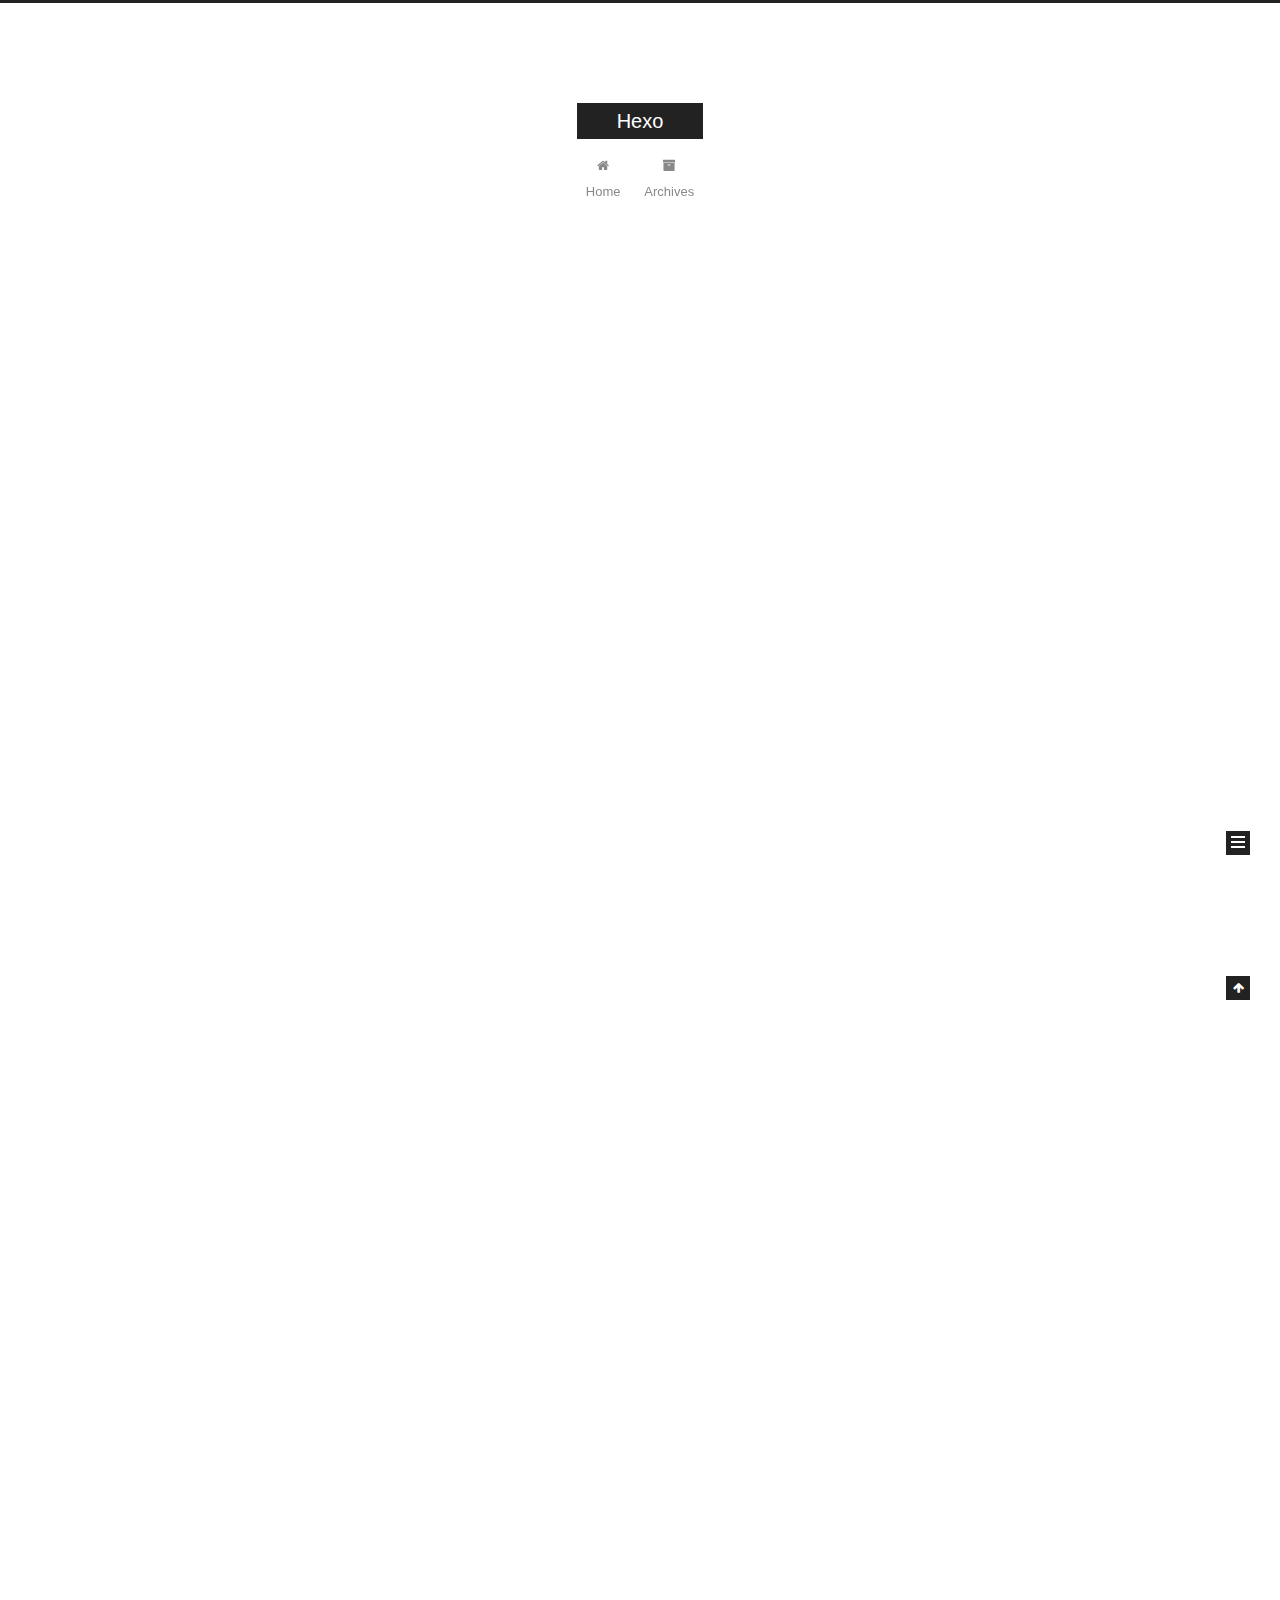
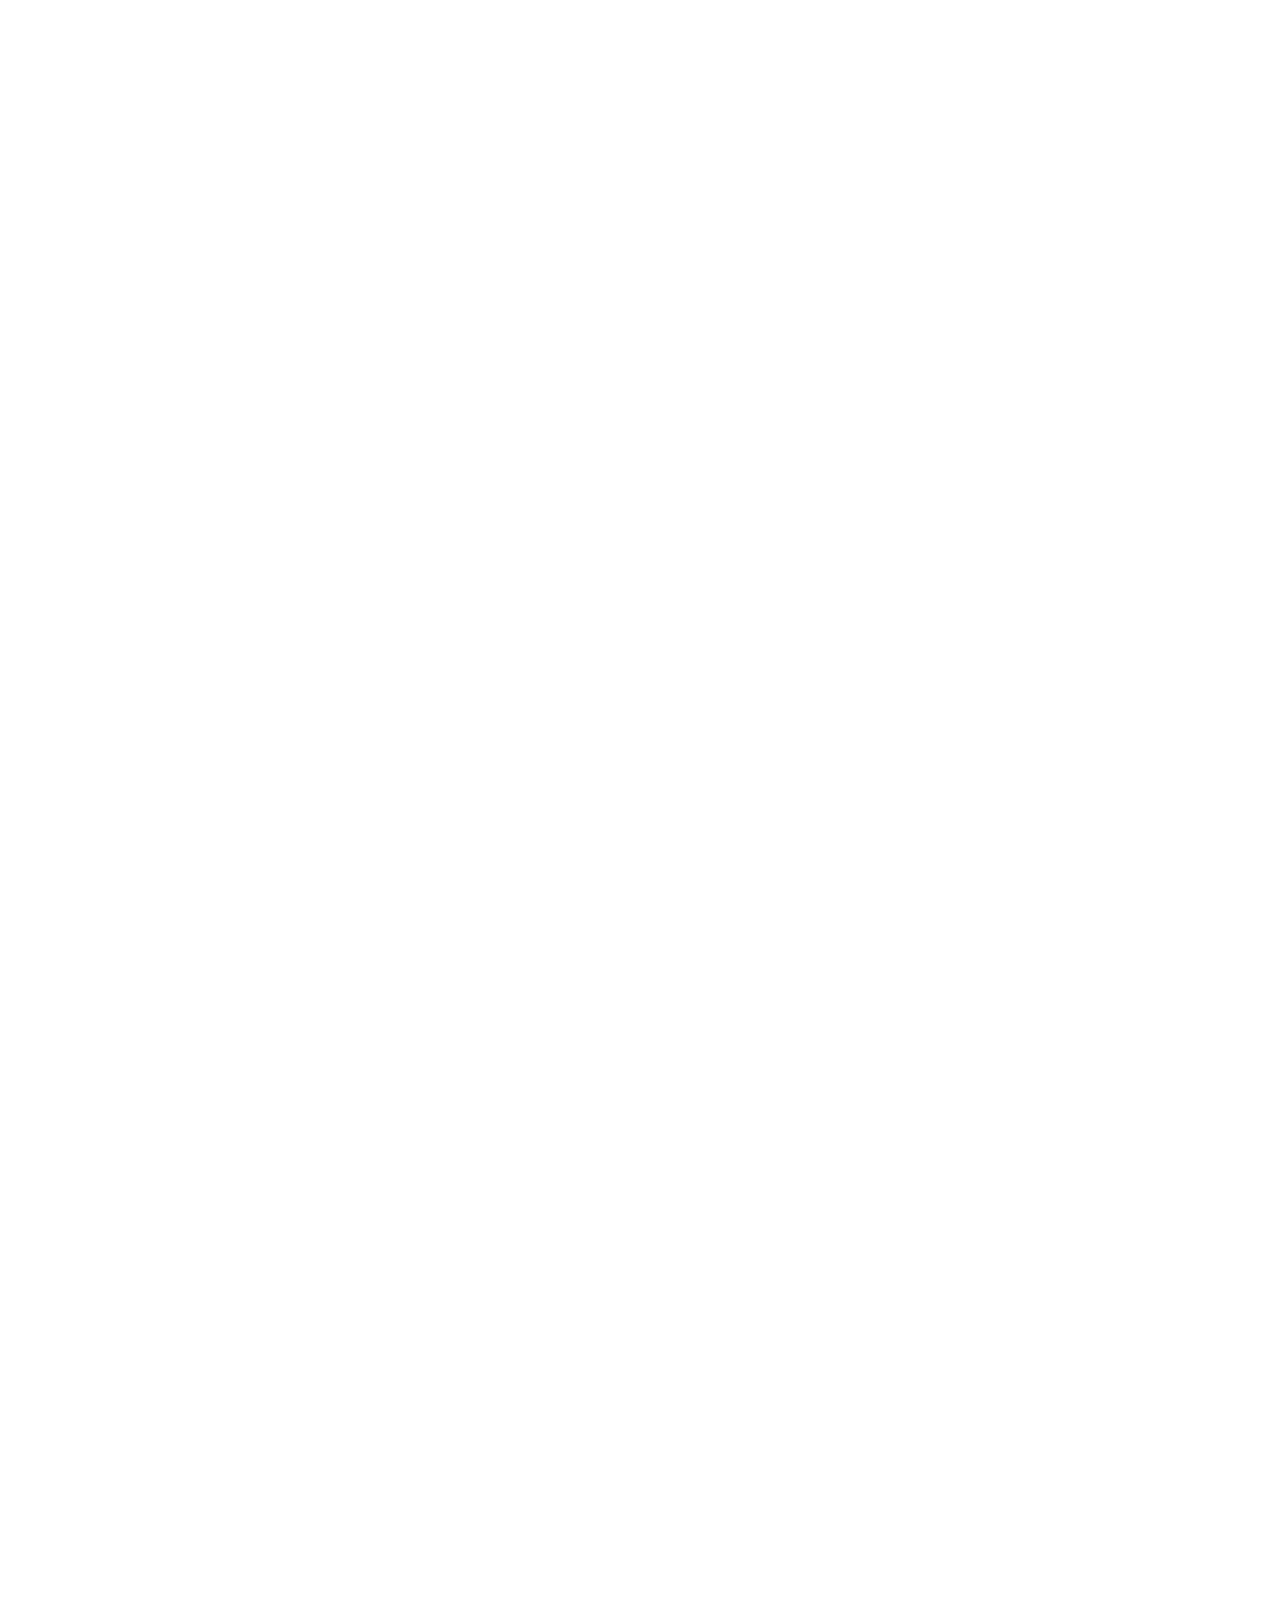
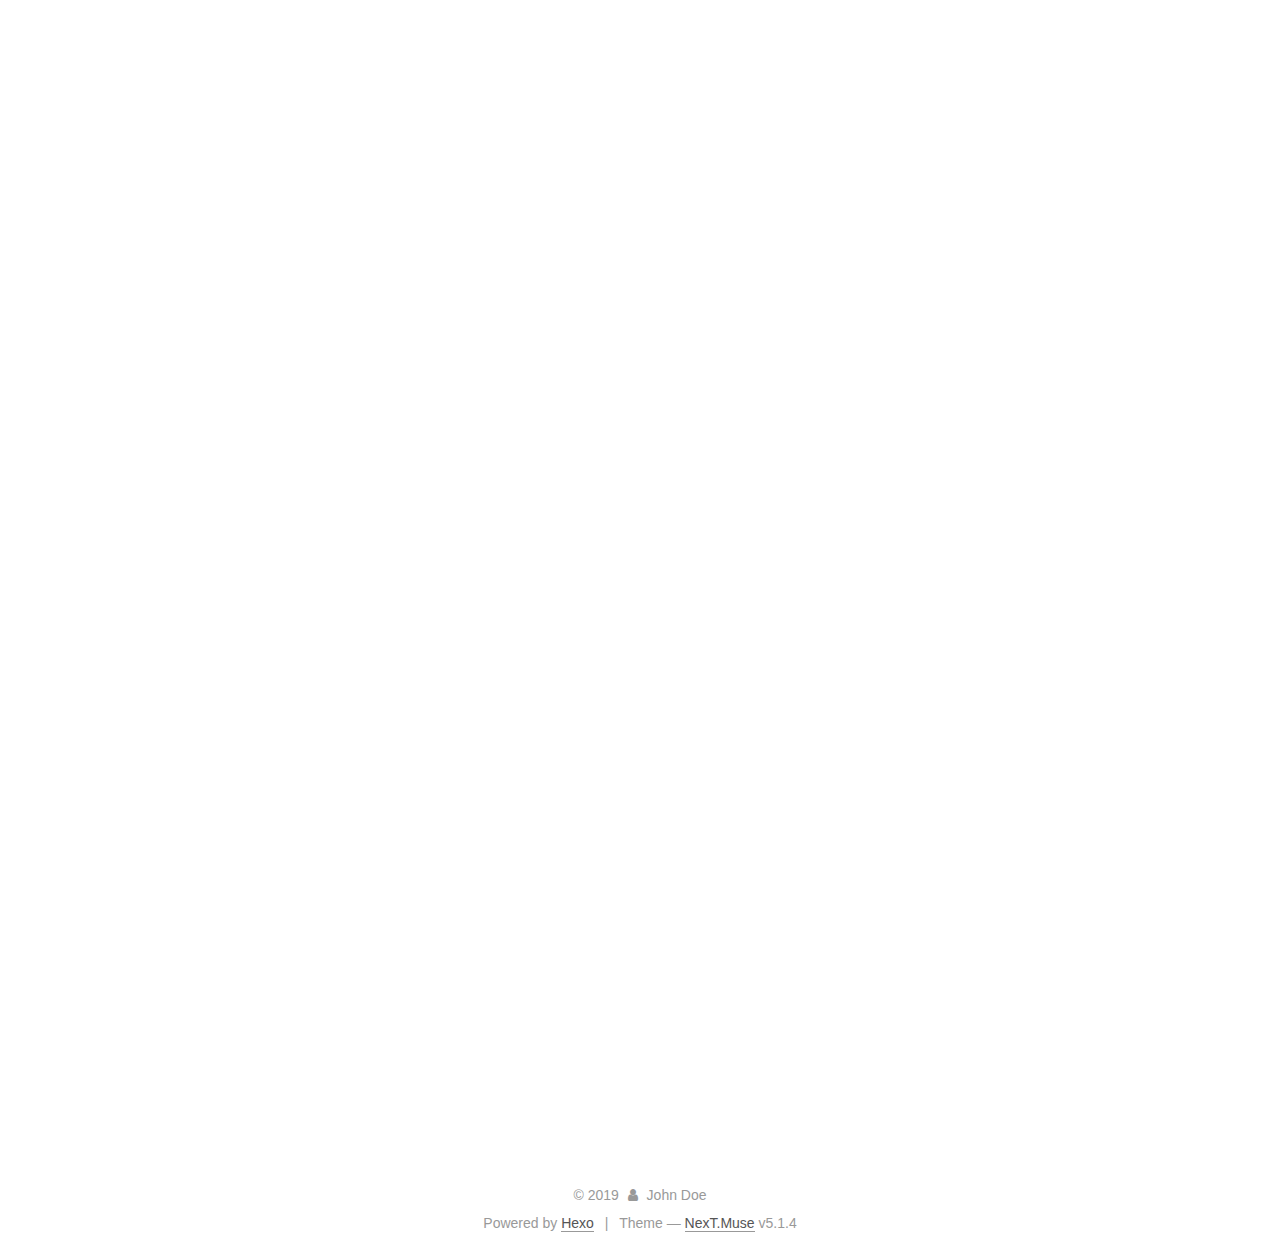
==== commit add8fa24: "Site updated: 2019-02-19 17:31:43" ====
--- a/index.html
+++ b/index.html
@@ -229,6 +229,230 @@
   
   
   <div class="post-block">
+    <link itemprop="mainEntityOfPage" href="http://yoursite.com/2019/02/19/前端解决跨域的方法/">
+
+    <span hidden itemprop="author" itemscope itemtype="http://schema.org/Person">
+      <meta itemprop="name" content="John Doe">
+      <meta itemprop="description" content>
+      <meta itemprop="image" content="/images/avatar.gif">
+    </span>
+
+    <span hidden itemprop="publisher" itemscope itemtype="http://schema.org/Organization">
+      <meta itemprop="name" content="Hexo">
+    </span>
+
+    
+      <header class="post-header">
+
+        
+        
+          <h1 class="post-title" itemprop="name headline">
+                
+                <a class="post-title-link" href="/2019/02/19/前端解决跨域的方法/" itemprop="url">前端解决跨域的方法</a></h1>
+        
+
+        <div class="post-meta">
+          <span class="post-time">
+            
+              <span class="post-meta-item-icon">
+                <i class="fa fa-calendar-o"></i>
+              </span>
+              
+                <span class="post-meta-item-text">Posted on</span>
+              
+              <time title="Post created" itemprop="dateCreated datePublished" datetime="2019-02-19T11:13:04+08:00">
+                2019-02-19
+              </time>
+            
+
+            
+
+            
+          </span>
+
+          
+
+          
+            
+          
+
+          
+          
+
+          
+
+          
+
+          
+
+        </div>
+      </header>
+    
+
+    
+    
+    
+    <div class="post-body" itemprop="articleBody">
+
+      
+      
+
+      
+        
+          
+            <h1 id="前端解决跨域的方法？"><a href="#前端解决跨域的方法？" class="headerlink" title="前端解决跨域的方法？"></a>前端解决跨域的方法？</h1><h2 id="1、什么是跨域？"><a href="#1、什么是跨域？" class="headerlink" title="1、什么是跨域？"></a>1、什么是跨域？</h2><blockquote>
+<p>跨域是指一个域下的文档或脚本试图去请求另一个域下的资源 </p>
+</blockquote>
+<h2 id="2、利用JSONP实现跨域调用"><a href="#2、利用JSONP实现跨域调用" class="headerlink" title="2、利用JSONP实现跨域调用"></a>2、利用JSONP实现跨域调用</h2><blockquote>
+<p>$ 什么是jsonp</p>
+<p>JSONP 是 JSON 的一种使用模式，可以解决主流浏览器的跨域数据访问问题。其原理是根据 XmlHttpRequest 对象受到同源策略的影响，而 <script> 标签元素却不受同源策略影响，可以加载跨域服务器上的脚本，网页可以从其他来源动态产生 JSON 资料。用 JSONP 获取的不是 JSON 数据，而是可以直接运行的 JavaScript 语句。 </p>
+<p>$ 什么是同源策略</p>
+<p>同源策略/SOP（Same origin policy）是一种约定，由Netscape公司1995年引入浏览器，它是浏览器最核心也最基本的安全功能，如果缺少了同源策略，浏览器很容易受到XSS、CSFR等攻击。所谓同源是指”协议+域名+端口”三者相同，即便两个不同的域名指向同一个ip地址，也非同源。 </p>
+</blockquote>
+<ul>
+<li><p>原生实现</p>
+<figure class="highlight js"><table><tr><td class="gutter"><pre><span class="line">1</span><br><span class="line">2</span><br><span class="line">3</span><br><span class="line">4</span><br><span class="line">5</span><br><span class="line">6</span><br><span class="line">7</span><br><span class="line">8</span><br><span class="line">9</span><br><span class="line">10</span><br><span class="line">11</span><br><span class="line">12</span><br><span class="line">13</span><br></pre></td><td class="code"><pre><span class="line">&lt;script&gt;</span><br><span class="line">    <span class="keyword">var</span> script = <span class="built_in">document</span>.createElement(<span class="string">'script'</span>);</span><br><span class="line">    script.type = <span class="string">'text/javascript'</span>;</span><br><span class="line"></span><br><span class="line">    <span class="comment">// 传参并指定回调执行函数为onBack</span></span><br><span class="line">    script.src = <span class="string">'http://www.demo2.com:8080/login?user=admin&amp;callback=onBack'</span>;</span><br><span class="line">    <span class="built_in">document</span>.head.appendChild(script);</span><br><span class="line"></span><br><span class="line">    <span class="comment">// 回调执行函数</span></span><br><span class="line">    <span class="function"><span class="keyword">function</span> <span class="title">onBack</span>(<span class="params">res</span>) </span>&#123;</span><br><span class="line">        alert(<span class="built_in">JSON</span>.stringify(res));</span><br><span class="line">    &#125;</span><br><span class="line"> &lt;<span class="regexp">/script&gt;</span></span><br></pre></td></tr></table></figure>
+<p>服务端返回如下（返回时即执行全局函数）： </p>
+<figure class="highlight js"><table><tr><td class="gutter"><pre><span class="line">1</span><br></pre></td><td class="code"><pre><span class="line">onBack(&#123;<span class="string">"status"</span>: <span class="literal">true</span>, <span class="string">"user"</span>: <span class="string">"admin"</span>&#125;)</span><br></pre></td></tr></table></figure>
+</li>
+</ul>
+<ul>
+<li><p>使用jQuery,$ajax实现JSONP跨域调用</p>
+<figure class="highlight"><table><tr><td class="gutter"><pre><span class="line">1</span><br><span class="line">2</span><br><span class="line">3</span><br><span class="line">4</span><br><span class="line">5</span><br><span class="line">6</span><br><span class="line">7</span><br></pre></td><td class="code"><pre><span class="line">$.ajax(&#123;</span><br><span class="line">    url: 'http://www.demo2.com:8080/login',</span><br><span class="line">    type: 'get',</span><br><span class="line">    dataType: 'jsonp',  // 请求方式为jsonp</span><br><span class="line">    jsonpCallback: "onBack",    // 自定义回调函数名</span><br><span class="line">    data: &#123;&#125;</span><br><span class="line">&#125;);</span><br></pre></td></tr></table></figure>
+</li>
+</ul>
+<ul>
+<li><p>vue.js</p>
+<figure class="highlight js"><table><tr><td class="gutter"><pre><span class="line">1</span><br><span class="line">2</span><br><span class="line">3</span><br><span class="line">4</span><br><span class="line">5</span><br><span class="line">6</span><br></pre></td><td class="code"><pre><span class="line"><span class="keyword">this</span>.$http.jsonp(<span class="string">'http://www.demo2.com:8080/login'</span>, &#123;</span><br><span class="line">    params: &#123;&#125;,</span><br><span class="line">    jsonp: <span class="string">'onBack'</span></span><br><span class="line">&#125;).then(<span class="function">(<span class="params">res</span>) =&gt;</span> &#123;</span><br><span class="line">    <span class="built_in">console</span>.log(res); </span><br><span class="line">&#125;)</span><br></pre></td></tr></table></figure>
+</li>
+</ul>
+<ul>
+<li><p>后端node.js</p>
+<figure class="highlight js"><table><tr><td class="gutter"><pre><span class="line">1</span><br><span class="line">2</span><br><span class="line">3</span><br><span class="line">4</span><br><span class="line">5</span><br><span class="line">6</span><br><span class="line">7</span><br><span class="line">8</span><br><span class="line">9</span><br><span class="line">10</span><br><span class="line">11</span><br><span class="line">12</span><br><span class="line">13</span><br><span class="line">14</span><br><span class="line">15</span><br><span class="line">16</span><br><span class="line">17</span><br></pre></td><td class="code"><pre><span class="line"><span class="keyword">var</span> querystring = <span class="built_in">require</span>(<span class="string">'querystring'</span>);</span><br><span class="line"><span class="keyword">var</span> http = <span class="built_in">require</span>(<span class="string">'http'</span>);</span><br><span class="line"><span class="keyword">var</span> server = http.createServer();</span><br><span class="line"></span><br><span class="line">server.on(<span class="string">'request'</span>, <span class="function"><span class="keyword">function</span>(<span class="params">req, res</span>) </span>&#123;</span><br><span class="line">    <span class="keyword">var</span> params = qs.parse(req.url.split(<span class="string">'?'</span>)[<span class="number">1</span>]);</span><br><span class="line">    <span class="keyword">var</span> fn = params.callback;</span><br><span class="line"></span><br><span class="line">    <span class="comment">// jsonp返回设置</span></span><br><span class="line">    res.writeHead(<span class="number">200</span>, &#123; <span class="string">'Content-Type'</span>: <span class="string">'text/javascript'</span> &#125;);</span><br><span class="line">    res.write(fn + <span class="string">'('</span> + <span class="built_in">JSON</span>.stringify(params) + <span class="string">')'</span>);</span><br><span class="line"></span><br><span class="line">    res.end();</span><br><span class="line">&#125;);</span><br><span class="line"></span><br><span class="line">server.listen(<span class="string">'8080'</span>);</span><br><span class="line"><span class="built_in">console</span>.log(<span class="string">'Server is running at port 8080...'</span>);</span><br></pre></td></tr></table></figure>
+</li>
+</ul>
+<h2 id="3、postMessage跨域"><a href="#3、postMessage跨域" class="headerlink" title="3、postMessage跨域"></a>3、postMessage跨域</h2><blockquote>
+<p>window.postMessage()方法安全地启用Window对象之间的跨源通信；例如，在页面和它产生的弹出窗口之间，或者在页面和嵌入其中的iframe之间。  </p>
+<p>用法：postMessage(data,origin)方法接受两个参数</p>
+<p>data:  html5规范支持任意基本类型或可复制的对象，但部分浏览器只支持字符串，所以传参时最好用JSON.stringify()序列化。</p>
+<p>origin： 协议+主机+端口号，也可以设置为”*”，表示可以传递给任意窗口，如果要指定和当前窗口同源的话设置为”/“。 </p>
+</blockquote>
+<ul>
+<li><p>a.html：(<a href="http://www.domain1.com/a.html">http://www.demo1.com/a.html)</a>) </p>
+<figure class="highlight js"><table><tr><td class="gutter"><pre><span class="line">1</span><br><span class="line">2</span><br><span class="line">3</span><br><span class="line">4</span><br><span class="line">5</span><br><span class="line">6</span><br><span class="line">7</span><br><span class="line">8</span><br><span class="line">9</span><br><span class="line">10</span><br><span class="line">11</span><br><span class="line">12</span><br><span class="line">13</span><br><span class="line">14</span><br><span class="line">15</span><br><span class="line">16</span><br></pre></td><td class="code"><pre><span class="line">&lt;iframe id=<span class="string">"iframe"</span> src=<span class="string">"http://www.demo2.com/b.html"</span> style=<span class="string">"display:none;"</span>&gt;&lt;/iframe&gt;</span><br><span class="line">&lt;script&gt;       </span><br><span class="line">    <span class="keyword">var</span> iframe = <span class="built_in">document</span>.getElementById(<span class="string">'iframe'</span>);</span><br><span class="line">    iframe.onload = <span class="function"><span class="keyword">function</span>(<span class="params"></span>) </span>&#123;</span><br><span class="line">        <span class="keyword">var</span> data = &#123;</span><br><span class="line">            name: <span class="string">'aym'</span></span><br><span class="line">        &#125;;</span><br><span class="line">        <span class="comment">// 向domain2传送跨域数据</span></span><br><span class="line">        iframe.contentWindow.postMessage(<span class="built_in">JSON</span>.stringify(data), <span class="string">'http://www.demo2.com'</span>);</span><br><span class="line">    &#125;;</span><br><span class="line"></span><br><span class="line">    <span class="comment">// 接受domain2返回数据</span></span><br><span class="line">    <span class="built_in">window</span>.addEventListener(<span class="string">'message'</span>, <span class="function"><span class="keyword">function</span>(<span class="params">e</span>) </span>&#123;</span><br><span class="line">        alert(<span class="string">'data from demo2 ---&gt; '</span> + e.data);</span><br><span class="line">    &#125;, <span class="literal">false</span>);</span><br><span class="line">&lt;<span class="regexp">/script&gt;</span></span><br></pre></td></tr></table></figure>
+</li>
+</ul>
+<ul>
+<li><p>b.html：(<a href="http://www.domain2.com/b.html">http://www.demo2.com/b.html)</a>) </p>
+<figure class="highlight js"><table><tr><td class="gutter"><pre><span class="line">1</span><br><span class="line">2</span><br><span class="line">3</span><br><span class="line">4</span><br><span class="line">5</span><br><span class="line">6</span><br><span class="line">7</span><br><span class="line">8</span><br><span class="line">9</span><br><span class="line">10</span><br><span class="line">11</span><br><span class="line">12</span><br><span class="line">13</span><br><span class="line">14</span><br></pre></td><td class="code"><pre><span class="line">&lt;script&gt;</span><br><span class="line">    <span class="comment">// 接收domain1的数据</span></span><br><span class="line">    <span class="built_in">window</span>.addEventListener(<span class="string">'message'</span>, <span class="function"><span class="keyword">function</span>(<span class="params">e</span>) </span>&#123;</span><br><span class="line">        alert(<span class="string">'data from demo1 ---&gt; '</span> + e.data);</span><br><span class="line"></span><br><span class="line">        <span class="keyword">var</span> data = <span class="built_in">JSON</span>.parse(e.data);</span><br><span class="line">        <span class="keyword">if</span> (data) &#123;</span><br><span class="line">            data.number = <span class="number">16</span>;</span><br><span class="line"></span><br><span class="line">            <span class="comment">// 处理后再发回domain1</span></span><br><span class="line">            <span class="built_in">window</span>.parent.postMessage(<span class="built_in">JSON</span>.stringify(data), <span class="string">'http://www.demo1.com'</span>);</span><br><span class="line">        &#125;</span><br><span class="line">    &#125;, <span class="literal">false</span>);</span><br><span class="line">&lt;<span class="regexp">/script&gt;</span></span><br></pre></td></tr></table></figure>
+</li>
+</ul>
+<h2 id="4、跨域资源共享（CORS）"><a href="#4、跨域资源共享（CORS）" class="headerlink" title="4、跨域资源共享（CORS）"></a>4、跨域资源共享（CORS）</h2><p>普通跨域请求：只服务端设置Access-Control-Allow-Origin即可，前端无须设置，若要带cookie请求：前后端都需要设置。 </p>
+<p>1、前端设置</p>
+<ul>
+<li><p>原生ajax</p>
+<figure class="highlight js"><table><tr><td class="gutter"><pre><span class="line">1</span><br><span class="line">2</span><br><span class="line">3</span><br><span class="line">4</span><br><span class="line">5</span><br><span class="line">6</span><br><span class="line">7</span><br><span class="line">8</span><br><span class="line">9</span><br><span class="line">10</span><br><span class="line">11</span><br><span class="line">12</span><br><span class="line">13</span><br><span class="line">14</span><br></pre></td><td class="code"><pre><span class="line"><span class="keyword">var</span> xhr = <span class="keyword">new</span> XMLHttpRequest(); <span class="comment">// IE8/9需用window.XDomainRequest兼容</span></span><br><span class="line"></span><br><span class="line"><span class="comment">// 前端设置是否带cookie（储存在用户本地终端上的数据）e</span></span><br><span class="line">xhr.withCredentials = <span class="literal">true</span>;</span><br><span class="line"></span><br><span class="line">xhr.open(<span class="string">'post'</span>, <span class="string">'http://www.demo2.com:8080/login'</span>, <span class="literal">true</span>);</span><br><span class="line">xhr.setRequestHeader(<span class="string">'Content-Type'</span>, <span class="string">'application/x-www-form-urlencoded'</span>);</span><br><span class="line">xhr.send(<span class="string">'user=admin'</span>);</span><br><span class="line"></span><br><span class="line">xhr.onreadystatechange = <span class="function"><span class="keyword">function</span>(<span class="params"></span>) </span>&#123;</span><br><span class="line">    <span class="keyword">if</span> (xhr.readyState == <span class="number">4</span> &amp;&amp; xhr.status == <span class="number">200</span>) &#123;</span><br><span class="line">        alert(xhr.responseText);</span><br><span class="line">    &#125;</span><br><span class="line">&#125;;</span><br></pre></td></tr></table></figure>
+</li>
+</ul>
+<ul>
+<li><p>jQuery ajax</p>
+<figure class="highlight js"><table><tr><td class="gutter"><pre><span class="line">1</span><br><span class="line">2</span><br><span class="line">3</span><br><span class="line">4</span><br><span class="line">5</span><br><span class="line">6</span><br><span class="line">7</span><br><span class="line">8</span><br></pre></td><td class="code"><pre><span class="line">$.ajax(&#123;</span><br><span class="line">    ...</span><br><span class="line">   xhrFields: &#123;</span><br><span class="line">       withCredentials: <span class="literal">true</span>    <span class="comment">// 前端设置是否带cookie</span></span><br><span class="line">   &#125;,</span><br><span class="line">   crossDomain: <span class="literal">true</span>,   <span class="comment">// 会让请求头中包含跨域的额外信息，但不会含cookie</span></span><br><span class="line">    ...</span><br><span class="line">&#125;);</span><br></pre></td></tr></table></figure>
+</li>
+</ul>
+<ul>
+<li><p>vue框架</p>
+<p>在vue-resource封装的ajax组件中加入一下代码</p>
+<figure class="highlight js"><table><tr><td class="gutter"><pre><span class="line">1</span><br></pre></td><td class="code"><pre><span class="line">Vue.http.options.credentials = <span class="literal">true</span></span><br></pre></td></tr></table></figure>
+</li>
+</ul>
+<p>2、服务端设置</p>
+<p>Node.js后台实例</p>
+<figure class="highlight js"><table><tr><td class="gutter"><pre><span class="line">1</span><br><span class="line">2</span><br><span class="line">3</span><br><span class="line">4</span><br><span class="line">5</span><br><span class="line">6</span><br><span class="line">7</span><br><span class="line">8</span><br><span class="line">9</span><br><span class="line">10</span><br><span class="line">11</span><br><span class="line">12</span><br><span class="line">13</span><br><span class="line">14</span><br><span class="line">15</span><br><span class="line">16</span><br><span class="line">17</span><br><span class="line">18</span><br><span class="line">19</span><br><span class="line">20</span><br><span class="line">21</span><br><span class="line">22</span><br><span class="line">23</span><br><span class="line">24</span><br><span class="line">25</span><br><span class="line">26</span><br><span class="line">27</span><br><span class="line">28</span><br><span class="line">29</span><br><span class="line">30</span><br></pre></td><td class="code"><pre><span class="line"><span class="keyword">var</span> http = <span class="built_in">require</span>(<span class="string">'http'</span>);</span><br><span class="line"><span class="keyword">var</span> server = http.createServer();</span><br><span class="line"><span class="keyword">var</span> qs = <span class="built_in">require</span>(<span class="string">'querystring'</span>);</span><br><span class="line"></span><br><span class="line">server.on(<span class="string">'request'</span>, <span class="function"><span class="keyword">function</span>(<span class="params">req, res</span>) </span>&#123;</span><br><span class="line">    <span class="keyword">var</span> postData = <span class="string">''</span>;</span><br><span class="line"></span><br><span class="line">    <span class="comment">// 数据块接收中</span></span><br><span class="line">    req.addListener(<span class="string">'data'</span>, <span class="function"><span class="keyword">function</span>(<span class="params">chunk</span>) </span>&#123;</span><br><span class="line">        postData += chunk;</span><br><span class="line">    &#125;);</span><br><span class="line"></span><br><span class="line">    <span class="comment">// 数据接收完毕</span></span><br><span class="line">    req.addListener(<span class="string">'end'</span>, <span class="function"><span class="keyword">function</span>(<span class="params"></span>) </span>&#123;</span><br><span class="line">        postData = qs.parse(postData);</span><br><span class="line"></span><br><span class="line">        <span class="comment">// 跨域后台设置</span></span><br><span class="line">        res.writeHead(<span class="number">200</span>, &#123;</span><br><span class="line">            <span class="string">'Access-Control-Allow-Credentials'</span>: <span class="string">'true'</span>,     <span class="comment">// 后端允许发送Cookie</span></span><br><span class="line">            <span class="string">'Access-Control-Allow-Origin'</span>: <span class="string">'http://www.demo1.com'</span>,    <span class="comment">// 允许访问的域（协议+域名+端口）</span></span><br><span class="line">            <span class="string">'Set-Cookie'</span>: <span class="string">'l=a123456;Path=/;Domain=www.demo2.com;HttpOnly'</span>   <span class="comment">// HttpOnly:脚本无法读取cookie</span></span><br><span class="line">        &#125;);</span><br><span class="line"></span><br><span class="line">        res.write(<span class="built_in">JSON</span>.stringify(postData));</span><br><span class="line">        res.end();</span><br><span class="line">    &#125;);</span><br><span class="line">&#125;);</span><br><span class="line"></span><br><span class="line">server.listen(<span class="string">'8080'</span>);</span><br><span class="line"><span class="built_in">console</span>.log(<span class="string">'Server is running at port 8080...'</span>);</span><br></pre></td></tr></table></figure>
+<h2 id="5、Node-js中间件代理跨越"><a href="#5、Node-js中间件代理跨越" class="headerlink" title="5、Node.js中间件代理跨越"></a>5、Node.js中间件代理跨越</h2><blockquote>
+<p>node中间件实现跨域代理，是通过启一个代理服务器，实现数据的转发，也可以通过设置cookieDomainRewrite参数修改响应头中cookie中域名，实现当前域的cookie写入，方便接口登录认证。 </p>
+</blockquote>
+<p>1、非vue框架的跨越（2次跨越）</p>
+<blockquote>
+<p>利用node+express+http-proxy-middleware搭建一个proxy服务器</p>
+</blockquote>
+<p>   1）前端代码</p>
+<figure class="highlight js"><table><tr><td class="gutter"><pre><span class="line">1</span><br><span class="line">2</span><br><span class="line">3</span><br><span class="line">4</span><br><span class="line">5</span><br><span class="line">6</span><br><span class="line">7</span><br><span class="line">8</span><br></pre></td><td class="code"><pre><span class="line"><span class="keyword">var</span> xhr = <span class="keyword">new</span> XMLHttpRequest();</span><br><span class="line"></span><br><span class="line"><span class="comment">// 前端开关：浏览器是否读写cookie</span></span><br><span class="line">xhr.withCredentials = <span class="literal">true</span>;</span><br><span class="line"></span><br><span class="line"><span class="comment">// 访问http-proxy-middleware代理服务器</span></span><br><span class="line">xhr.open(<span class="string">'get'</span>, <span class="string">'http://www.demo1.com:3000/login?user=admin'</span>, <span class="literal">true</span>);</span><br><span class="line">xhr.send();</span><br></pre></td></tr></table></figure>
+<p>   2)中间件服务器</p>
+<figure class="highlight js"><table><tr><td class="gutter"><pre><span class="line">1</span><br><span class="line">2</span><br><span class="line">3</span><br><span class="line">4</span><br><span class="line">5</span><br><span class="line">6</span><br><span class="line">7</span><br><span class="line">8</span><br><span class="line">9</span><br><span class="line">10</span><br><span class="line">11</span><br><span class="line">12</span><br><span class="line">13</span><br><span class="line">14</span><br><span class="line">15</span><br><span class="line">16</span><br><span class="line">17</span><br><span class="line">18</span><br><span class="line">19</span><br><span class="line">20</span><br><span class="line">21</span><br></pre></td><td class="code"><pre><span class="line"><span class="keyword">var</span> express = <span class="built_in">require</span>(<span class="string">'express'</span>);</span><br><span class="line"><span class="keyword">var</span> proxy = <span class="built_in">require</span>(<span class="string">'http-proxy-middleware'</span>);</span><br><span class="line"><span class="keyword">var</span> app = express();</span><br><span class="line"></span><br><span class="line">app.use(<span class="string">'/'</span>, proxy(&#123;</span><br><span class="line">    <span class="comment">// 代理跨域目标接口</span></span><br><span class="line">    target: <span class="string">'http://www.demo2.com:8080'</span>,</span><br><span class="line">    changeOrigin: <span class="literal">true</span>,</span><br><span class="line"></span><br><span class="line">    <span class="comment">// 修改响应头信息，实现跨域并允许带cookie</span></span><br><span class="line">    onProxyRes: <span class="function"><span class="keyword">function</span>(<span class="params">proxyRes, req, res</span>) </span>&#123;</span><br><span class="line">        res.header(<span class="string">'Access-Control-Allow-Origin'</span>, <span class="string">'http://www.domain1.com'</span>);</span><br><span class="line">        res.header(<span class="string">'Access-Control-Allow-Credentials'</span>, <span class="string">'true'</span>);</span><br><span class="line">    &#125;,</span><br><span class="line"></span><br><span class="line">    <span class="comment">// 修改响应信息中的cookie域名</span></span><br><span class="line">    cookieDomainRewrite: <span class="string">'www.demo1.com'</span>  <span class="comment">// 可以为false，表示不修改</span></span><br><span class="line">&#125;));</span><br><span class="line"></span><br><span class="line">app.listen(<span class="number">3000</span>);</span><br><span class="line"><span class="built_in">console</span>.log(<span class="string">'Proxy server is listen at port 3000...'</span>);</span><br></pre></td></tr></table></figure>
+<p>   3)Nodejs后台</p>
+<figure class="highlight js"><table><tr><td class="gutter"><pre><span class="line">1</span><br><span class="line">2</span><br><span class="line">3</span><br><span class="line">4</span><br><span class="line">5</span><br><span class="line">6</span><br><span class="line">7</span><br><span class="line">8</span><br><span class="line">9</span><br><span class="line">10</span><br><span class="line">11</span><br><span class="line">12</span><br><span class="line">13</span><br><span class="line">14</span><br><span class="line">15</span><br><span class="line">16</span><br><span class="line">17</span><br><span class="line">18</span><br></pre></td><td class="code"><pre><span class="line"><span class="keyword">var</span> http = <span class="built_in">require</span>(<span class="string">'http'</span>);</span><br><span class="line"><span class="keyword">var</span> server = http.createServer();</span><br><span class="line"><span class="keyword">var</span> qs = <span class="built_in">require</span>(<span class="string">'querystring'</span>);</span><br><span class="line"></span><br><span class="line">server.on(<span class="string">'request'</span>, <span class="function"><span class="keyword">function</span>(<span class="params">req, res</span>) </span>&#123;</span><br><span class="line">    <span class="keyword">var</span> params = qs.parse(req.url.substring(<span class="number">2</span>));</span><br><span class="line"></span><br><span class="line">    <span class="comment">// 向前台写cookie</span></span><br><span class="line">    res.writeHead(<span class="number">200</span>, &#123;</span><br><span class="line">        <span class="string">'Set-Cookie'</span>: <span class="string">'l=a123456;Path=/;Domain=www.demo2.com;HttpOnly'</span>   <span class="comment">// HttpOnly:脚本无法读取</span></span><br><span class="line">    &#125;);</span><br><span class="line"></span><br><span class="line">    res.write(<span class="built_in">JSON</span>.stringify(params));</span><br><span class="line">    res.end();</span><br><span class="line">&#125;);</span><br><span class="line"></span><br><span class="line">server.listen(<span class="string">'8080'</span>);</span><br><span class="line"><span class="built_in">console</span>.log(<span class="string">'Server is running at port 8080...'</span>);</span><br></pre></td></tr></table></figure>
+<p>2、vue框架的跨越（1次跨越）</p>
+<blockquote>
+<p>利用node + webpack + webpack-dev-server代理接口跨域。在开发环境下，由于vue渲染服务和接口代理服务都是webpack-dev-server同一个，所以页面与代理接口之间不再跨域，无须设置headers跨域信息了。 </p>
+</blockquote>
+<p>webpack.config.js部分配置：</p>
+<figure class="highlight js"><table><tr><td class="gutter"><pre><span class="line">1</span><br><span class="line">2</span><br><span class="line">3</span><br><span class="line">4</span><br><span class="line">5</span><br><span class="line">6</span><br><span class="line">7</span><br><span class="line">8</span><br><span class="line">9</span><br><span class="line">10</span><br><span class="line">11</span><br><span class="line">12</span><br><span class="line">13</span><br><span class="line">14</span><br><span class="line">15</span><br><span class="line">16</span><br></pre></td><td class="code"><pre><span class="line"><span class="built_in">module</span>.exports = &#123;</span><br><span class="line">    entry: &#123;&#125;,</span><br><span class="line">    <span class="built_in">module</span>: &#123;&#125;,</span><br><span class="line">    ...</span><br><span class="line">    devServer: &#123;</span><br><span class="line">        historyApiFallback: <span class="literal">true</span>,</span><br><span class="line">        proxy: [&#123;</span><br><span class="line">            context: <span class="string">'/login'</span>,</span><br><span class="line">            target: <span class="string">'http://www.demo2.com:8080'</span>,  <span class="comment">// 代理跨域目标接口</span></span><br><span class="line">            changeOrigin: <span class="literal">true</span>,</span><br><span class="line">            secure: <span class="literal">false</span>,  <span class="comment">// 当代理某些https服务报错时用</span></span><br><span class="line">            cookieDomainRewrite: <span class="string">'www.demo1.com'</span>  <span class="comment">// 可以为false，表示不修改</span></span><br><span class="line">        &#125;],</span><br><span class="line">        noInfo: <span class="literal">true</span></span><br><span class="line">    &#125;</span><br><span class="line">&#125;</span><br></pre></td></tr></table></figure>
+<h2 id="6、WebSocket协议跨域"><a href="#6、WebSocket协议跨域" class="headerlink" title="6、WebSocket协议跨域"></a>6、WebSocket协议跨域</h2><blockquote>
+<p>WebSocket protocol是HTML5一种新的协议。它实现了浏览器与服务器全双工通信，同时允许跨域通讯，是server push技术的一种很好的实现。 </p>
+</blockquote>
+<p>   1)前端代码：</p>
+<figure class="highlight js"><table><tr><td class="gutter"><pre><span class="line">1</span><br><span class="line">2</span><br><span class="line">3</span><br><span class="line">4</span><br><span class="line">5</span><br><span class="line">6</span><br><span class="line">7</span><br><span class="line">8</span><br><span class="line">9</span><br><span class="line">10</span><br><span class="line">11</span><br><span class="line">12</span><br><span class="line">13</span><br><span class="line">14</span><br><span class="line">15</span><br><span class="line">16</span><br><span class="line">17</span><br><span class="line">18</span><br><span class="line">19</span><br><span class="line">20</span><br><span class="line">21</span><br><span class="line">22</span><br></pre></td><td class="code"><pre><span class="line">&lt;div&gt;user input：&lt;input type=<span class="string">"text"</span>&gt;&lt;/div&gt;</span><br><span class="line">&lt;script src=<span class="string">"./socket.io.js"</span>&gt;&lt;/script&gt;</span><br><span class="line">&lt;script&gt;</span><br><span class="line"><span class="keyword">var</span> socket = io(<span class="string">'http://www.demo2.com:8080'</span>);</span><br><span class="line"></span><br><span class="line"><span class="comment">// 连接成功处理</span></span><br><span class="line">socket.on(<span class="string">'connect'</span>, <span class="function"><span class="keyword">function</span>(<span class="params"></span>) </span>&#123;</span><br><span class="line">    <span class="comment">// 监听服务端消息</span></span><br><span class="line">    socket.on(<span class="string">'message'</span>, <span class="function"><span class="keyword">function</span>(<span class="params">msg</span>) </span>&#123;</span><br><span class="line">        <span class="built_in">console</span>.log(<span class="string">'data from server: ---&gt; '</span> + msg); </span><br><span class="line">    &#125;);</span><br><span class="line"></span><br><span class="line">    <span class="comment">// 监听服务端关闭</span></span><br><span class="line">    socket.on(<span class="string">'disconnect'</span>, <span class="function"><span class="keyword">function</span>(<span class="params"></span>) </span>&#123; </span><br><span class="line">        <span class="built_in">console</span>.log(<span class="string">'Server socket has closed.'</span>); </span><br><span class="line">    &#125;);</span><br><span class="line">&#125;);</span><br><span class="line"></span><br><span class="line"><span class="built_in">document</span>.getElementsByTagName(<span class="string">'input'</span>)[<span class="number">0</span>].onblur = <span class="function"><span class="keyword">function</span>(<span class="params"></span>) </span>&#123;</span><br><span class="line">    socket.send(<span class="keyword">this</span>.value);</span><br><span class="line">&#125;;</span><br><span class="line">&lt;<span class="regexp">/script&gt;</span></span><br></pre></td></tr></table></figure>
+<p>   2)Nodejs socket后台</p>
+<figure class="highlight js"><table><tr><td class="gutter"><pre><span class="line">1</span><br><span class="line">2</span><br><span class="line">3</span><br><span class="line">4</span><br><span class="line">5</span><br><span class="line">6</span><br><span class="line">7</span><br><span class="line">8</span><br><span class="line">9</span><br><span class="line">10</span><br><span class="line">11</span><br><span class="line">12</span><br><span class="line">13</span><br><span class="line">14</span><br><span class="line">15</span><br><span class="line">16</span><br><span class="line">17</span><br><span class="line">18</span><br><span class="line">19</span><br><span class="line">20</span><br><span class="line">21</span><br><span class="line">22</span><br><span class="line">23</span><br><span class="line">24</span><br></pre></td><td class="code"><pre><span class="line"><span class="comment">// 启http服务</span></span><br><span class="line"><span class="keyword">var</span> server = http.createServer(<span class="function"><span class="keyword">function</span>(<span class="params">req, res</span>) </span>&#123;</span><br><span class="line">    res.writeHead(<span class="number">200</span>, &#123;</span><br><span class="line">        <span class="string">'Content-type'</span>: <span class="string">'text/html'</span></span><br><span class="line">    &#125;);</span><br><span class="line">    res.end();</span><br><span class="line">&#125;);</span><br><span class="line"></span><br><span class="line">server.listen(<span class="string">'8080'</span>);</span><br><span class="line"><span class="built_in">console</span>.log(<span class="string">'Server is running at port 8080...'</span>);</span><br><span class="line"></span><br><span class="line"><span class="comment">// 监听socket连接</span></span><br><span class="line">socket.listen(server).on(<span class="string">'connection'</span>, <span class="function"><span class="keyword">function</span>(<span class="params">client</span>) </span>&#123;</span><br><span class="line">    <span class="comment">// 接收信息</span></span><br><span class="line">    client.on(<span class="string">'message'</span>, <span class="function"><span class="keyword">function</span>(<span class="params">msg</span>) </span>&#123;</span><br><span class="line">        client.send(<span class="string">'hello：'</span> + msg);</span><br><span class="line">        <span class="built_in">console</span>.log(<span class="string">'data from client: ---&gt; '</span> + msg);</span><br><span class="line">    &#125;);</span><br><span class="line"></span><br><span class="line">    <span class="comment">// 断开处理</span></span><br><span class="line">    client.on(<span class="string">'disconnect'</span>, <span class="function"><span class="keyword">function</span>(<span class="params"></span>) </span>&#123;</span><br><span class="line">        <span class="built_in">console</span>.log(<span class="string">'Client socket has closed.'</span>); </span><br><span class="line">    &#125;);</span><br><span class="line">&#125;);</span><br></pre></td></tr></table></figure>
+<h2 id="7、nginx反向代理接口跨越"><a href="#7、nginx反向代理接口跨越" class="headerlink" title="7、nginx反向代理接口跨越"></a>7、nginx反向代理接口跨越</h2><blockquote>
+<p>Nginx (engine x) 是一个高性能的HTTP和反向代理服务 </p>
+<p>跨域原理： 同源策略是浏览器的安全策略，不是HTTP协议的一部分。服务器端调用HTTP接口只是使用HTTP协议，不会执行JS脚本，不需要同源策略，也就不存在跨越问题。 </p>
+<p>实现思路：通过nginx配置一个代理服务器（域名与demo1相同，端口不同）做跳板机，反向代理访问demo2接口，并且可以顺便修改cookie中demo信息，方便当前域cookie写入，实现跨域登录。 </p>
+</blockquote>
+<p>nginx具体配置</p>
+<figure class="highlight js"><table><tr><td class="gutter"><pre><span class="line">1</span><br><span class="line">2</span><br><span class="line">3</span><br><span class="line">4</span><br><span class="line">5</span><br><span class="line">6</span><br><span class="line">7</span><br><span class="line">8</span><br><span class="line">9</span><br><span class="line">10</span><br><span class="line">11</span><br><span class="line">12</span><br><span class="line">13</span><br><span class="line">14</span><br><span class="line">15</span><br></pre></td><td class="code"><pre><span class="line"><span class="comment">//proxy服务器</span></span><br><span class="line">server &#123;</span><br><span class="line">    listen       <span class="number">81</span>;</span><br><span class="line">    server_name  www.demo1.com;</span><br><span class="line"></span><br><span class="line">    location / &#123;</span><br><span class="line">        proxy_pass   http:<span class="comment">//www.demo2.com:8080;  #反向代理</span></span><br><span class="line">        proxy_cookie_demo www.demo2.com www.demo1.com; <span class="comment">//修改cookie里域名</span></span><br><span class="line">        index  index.html index.htm;</span><br><span class="line"></span><br><span class="line">        <span class="comment">//当用webpack-dev-server等中间件代理接口访问nignx时，此时无浏览器参与，故没有同源限制，下面的跨域配置可不启用</span></span><br><span class="line">        add_header Access-Control-Allow-Origin http:<span class="comment">//www.demo1.com;  #当前端只跨域不带cookie时，可为*</span></span><br><span class="line">        add_header Access-Control-Allow-Credentials <span class="literal">true</span>;</span><br><span class="line">    &#125;</span><br><span class="line">&#125;</span><br></pre></td></tr></table></figure>
+<p>   1)前端代码</p>
+<figure class="highlight js"><table><tr><td class="gutter"><pre><span class="line">1</span><br><span class="line">2</span><br><span class="line">3</span><br><span class="line">4</span><br><span class="line">5</span><br><span class="line">6</span><br><span class="line">7</span><br><span class="line">8</span><br></pre></td><td class="code"><pre><span class="line"><span class="keyword">var</span> xhr = <span class="keyword">new</span> XMLHttpRequest();</span><br><span class="line"></span><br><span class="line"><span class="comment">// 前端开关：浏览器是否读写cookie</span></span><br><span class="line">xhr.withCredentials = <span class="literal">true</span>;</span><br><span class="line"></span><br><span class="line"><span class="comment">// 访问nginx中的代理服务器</span></span><br><span class="line">xhr.open(<span class="string">'get'</span>, <span class="string">'http://www.demo1.com:81/?user=admin'</span>, <span class="literal">true</span>);</span><br><span class="line">xhr.send();</span><br></pre></td></tr></table></figure>
+<p>   2)Nodejs后台</p>
+<figure class="highlight js"><table><tr><td class="gutter"><pre><span class="line">1</span><br><span class="line">2</span><br><span class="line">3</span><br><span class="line">4</span><br><span class="line">5</span><br><span class="line">6</span><br><span class="line">7</span><br><span class="line">8</span><br><span class="line">9</span><br><span class="line">10</span><br><span class="line">11</span><br><span class="line">12</span><br><span class="line">13</span><br><span class="line">14</span><br><span class="line">15</span><br><span class="line">16</span><br><span class="line">17</span><br><span class="line">18</span><br></pre></td><td class="code"><pre><span class="line"><span class="keyword">var</span> http = <span class="built_in">require</span>(<span class="string">'http'</span>);</span><br><span class="line"><span class="keyword">var</span> server = http.createServer();</span><br><span class="line"><span class="keyword">var</span> qs = <span class="built_in">require</span>(<span class="string">'querystring'</span>);</span><br><span class="line"></span><br><span class="line">server.on(<span class="string">'request'</span>, <span class="function"><span class="keyword">function</span>(<span class="params">req, res</span>) </span>&#123;</span><br><span class="line">    <span class="keyword">var</span> params = qs.parse(req.url.substring(<span class="number">2</span>));</span><br><span class="line"></span><br><span class="line">    <span class="comment">// 向前台写cookie</span></span><br><span class="line">    res.writeHead(<span class="number">200</span>, &#123;</span><br><span class="line">        <span class="string">'Set-Cookie'</span>: <span class="string">'l=a123456;Path=/;Domain=www.demo2.com;HttpOnly'</span>   <span class="comment">// HttpOnly:脚本无法读取</span></span><br><span class="line">    &#125;);</span><br><span class="line"></span><br><span class="line">    res.write(<span class="built_in">JSON</span>.stringify(params));</span><br><span class="line">    res.end();</span><br><span class="line">&#125;);</span><br><span class="line"></span><br><span class="line">server.listen(<span class="string">'8080'</span>);</span><br><span class="line"><span class="built_in">console</span>.log(<span class="string">'Server is running at port 8080...'</span>);</span><br></pre></td></tr></table></figure>
+</script></p></blockquote>
+          
+        
+      
+    </div>
+    
+    
+    
+
+    
+
+    
+
+    
+
+    <footer class="post-footer">
+      
+
+      
+
+      
+
+      
+      
+        <div class="post-eof"></div>
+      
+    </footer>
+  </div>
+  
+  
+  
+  </article>
+
+
+    
+      
+
+  
+
+  
+  
+  
+
+  <article class="post post-type-normal" itemscope itemtype="http://schema.org/Article">
+  
+  
+  
+  <div class="post-block">
     <link itemprop="mainEntityOfPage" href="http://yoursite.com/2019/02/15/post防止重复点击的办法/">
 
     <span hidden itemprop="author" itemscope itemtype="http://schema.org/Person">
@@ -640,7 +864,7 @@
               
                 <a href="/archives/">
               
-                  <span class="site-state-item-count">3</span>
+                  <span class="site-state-item-count">4</span>
                   <span class="site-state-item-name">posts</span>
                 </a>
               </div>
@@ -648,15 +872,6 @@
 
             
 
-            
-              
-              
-              <div class="site-state-item site-state-tags">
-                
-                  <span class="site-state-item-count">1</span>
-                  <span class="site-state-item-name">tags</span>
-                
-              </div>
             
 
           </nav>
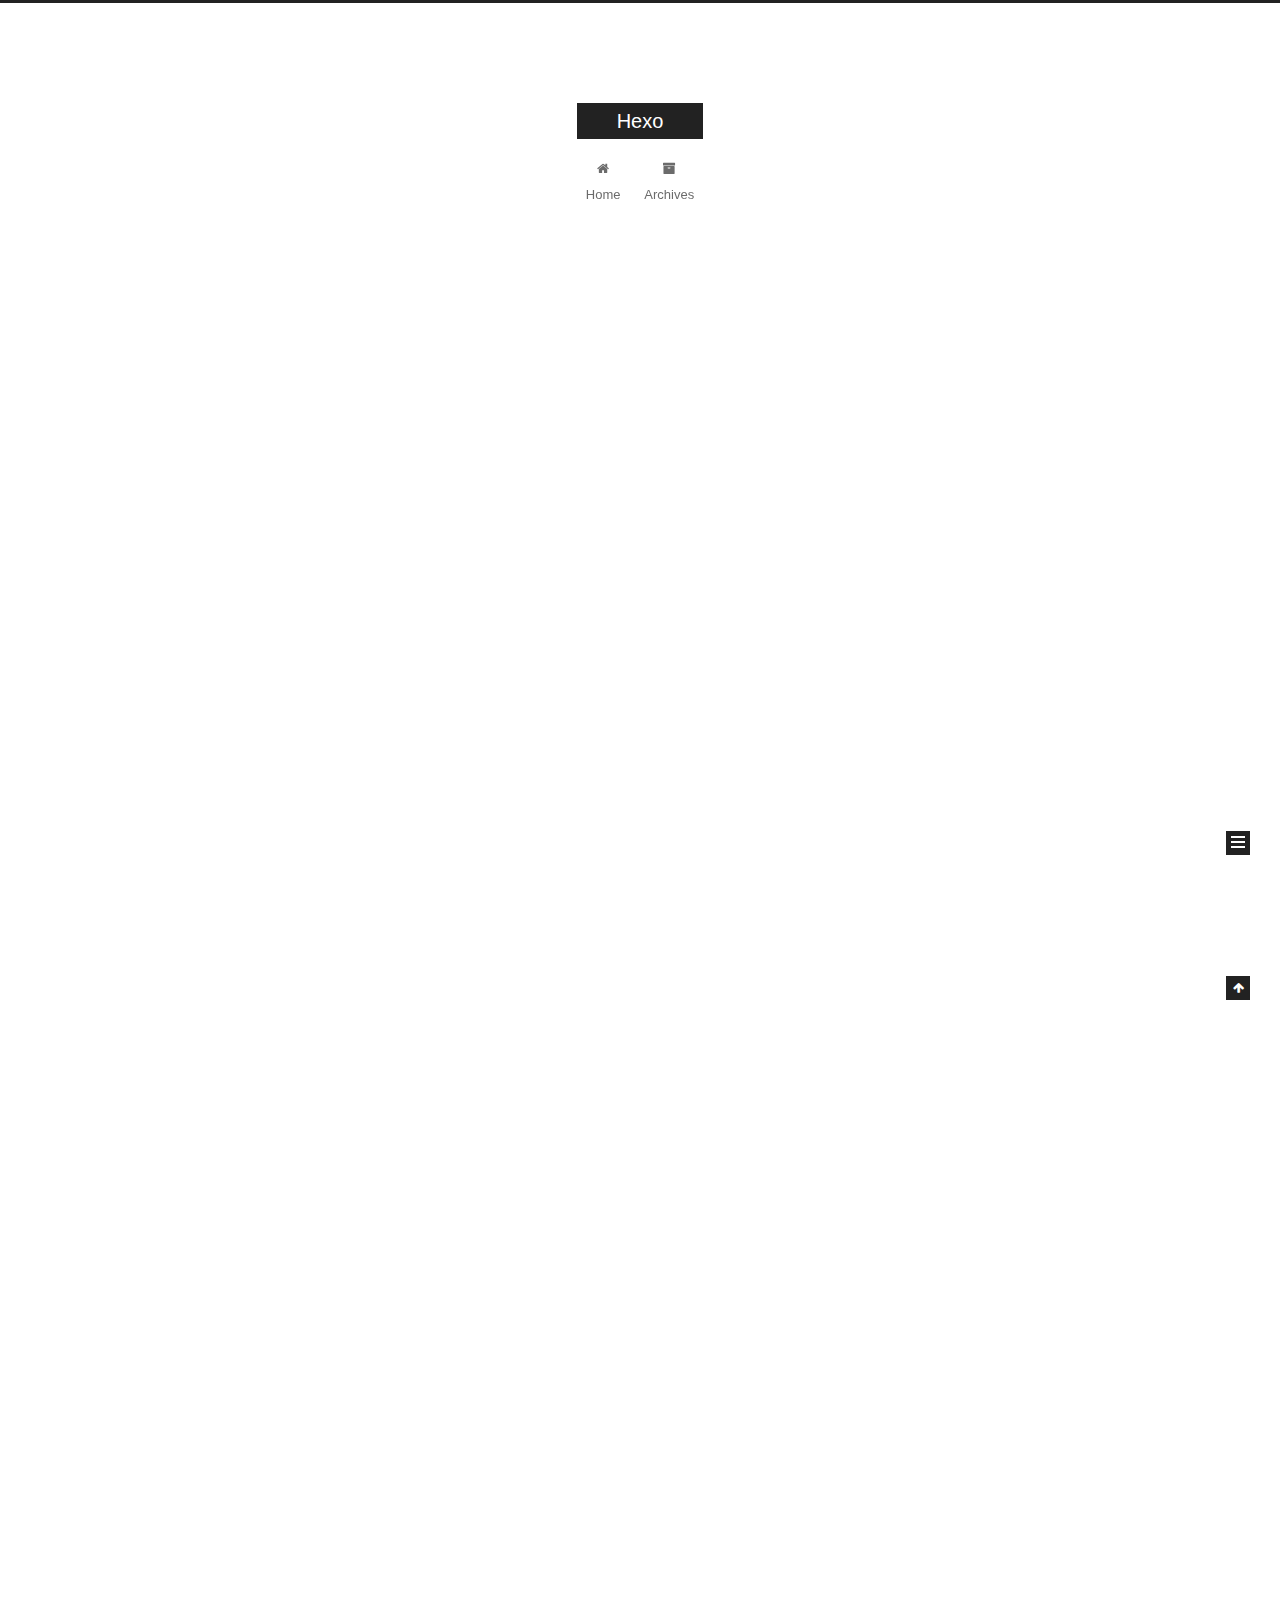
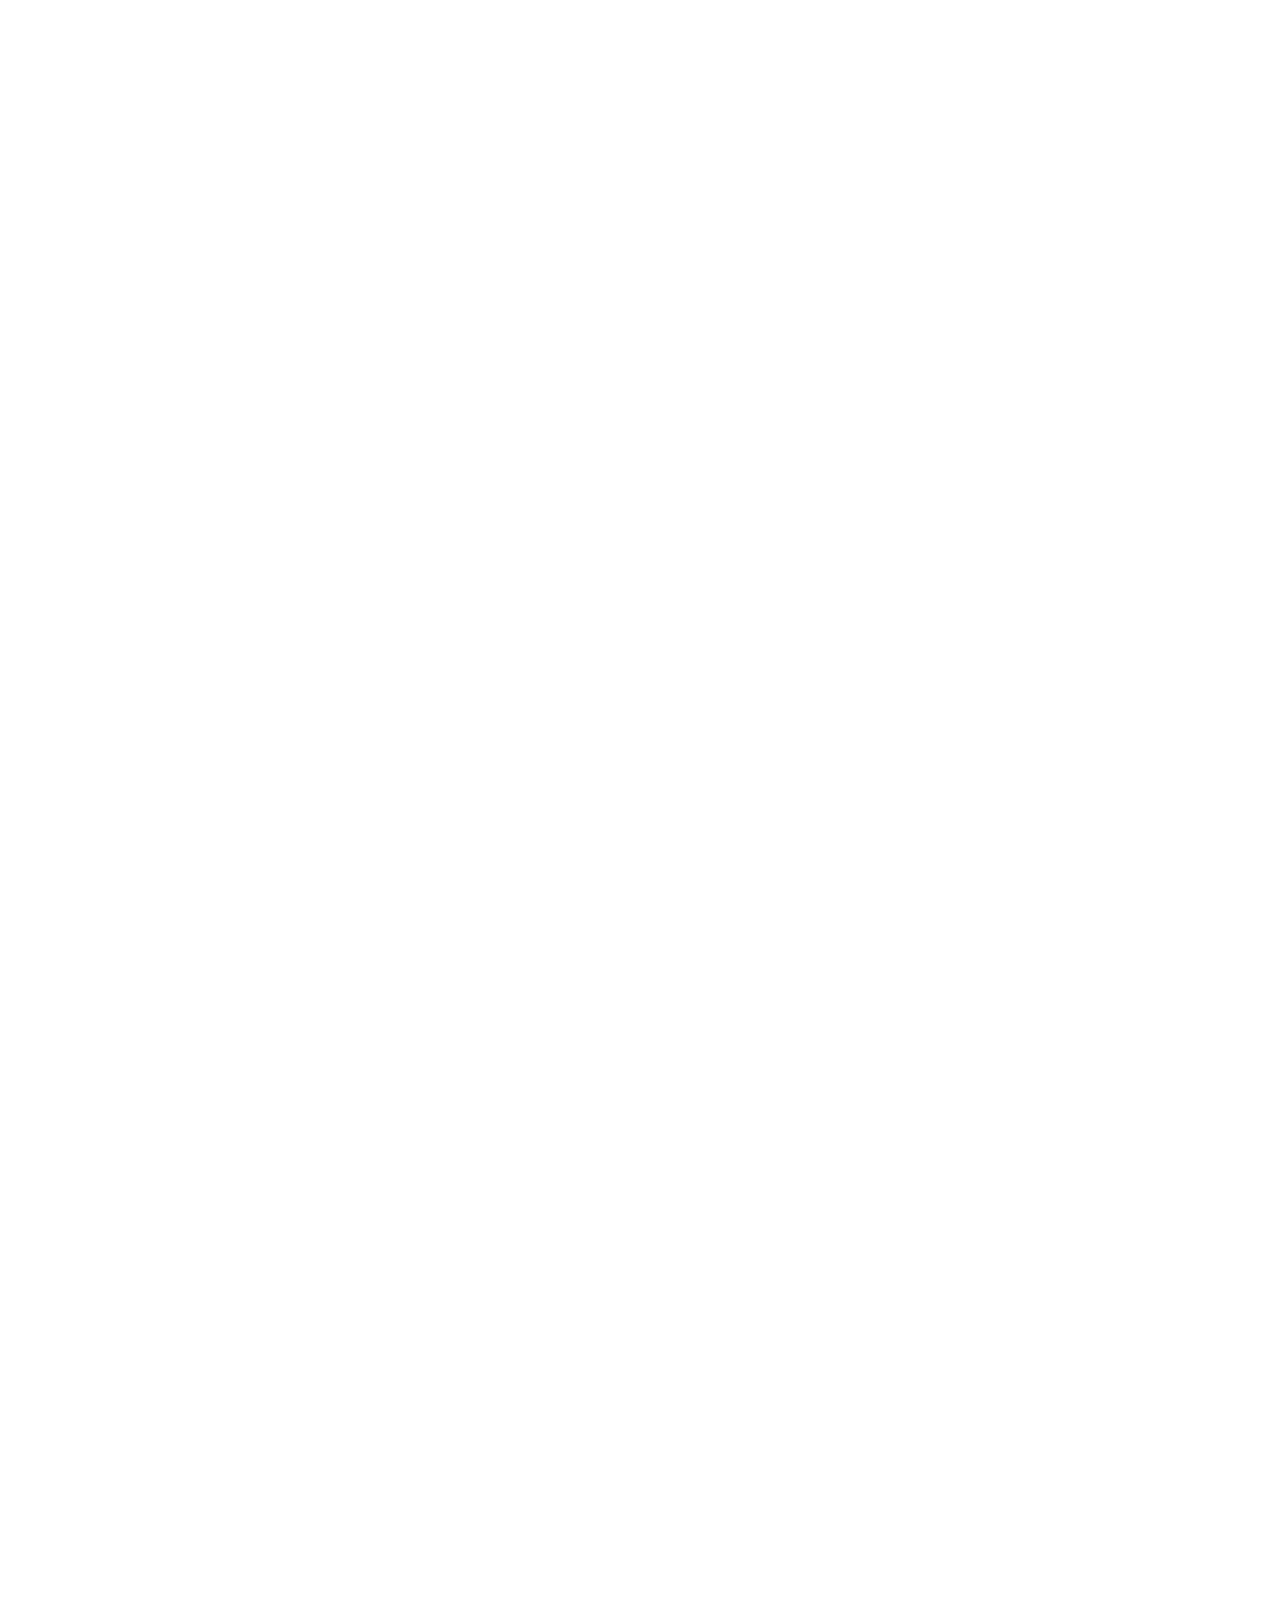
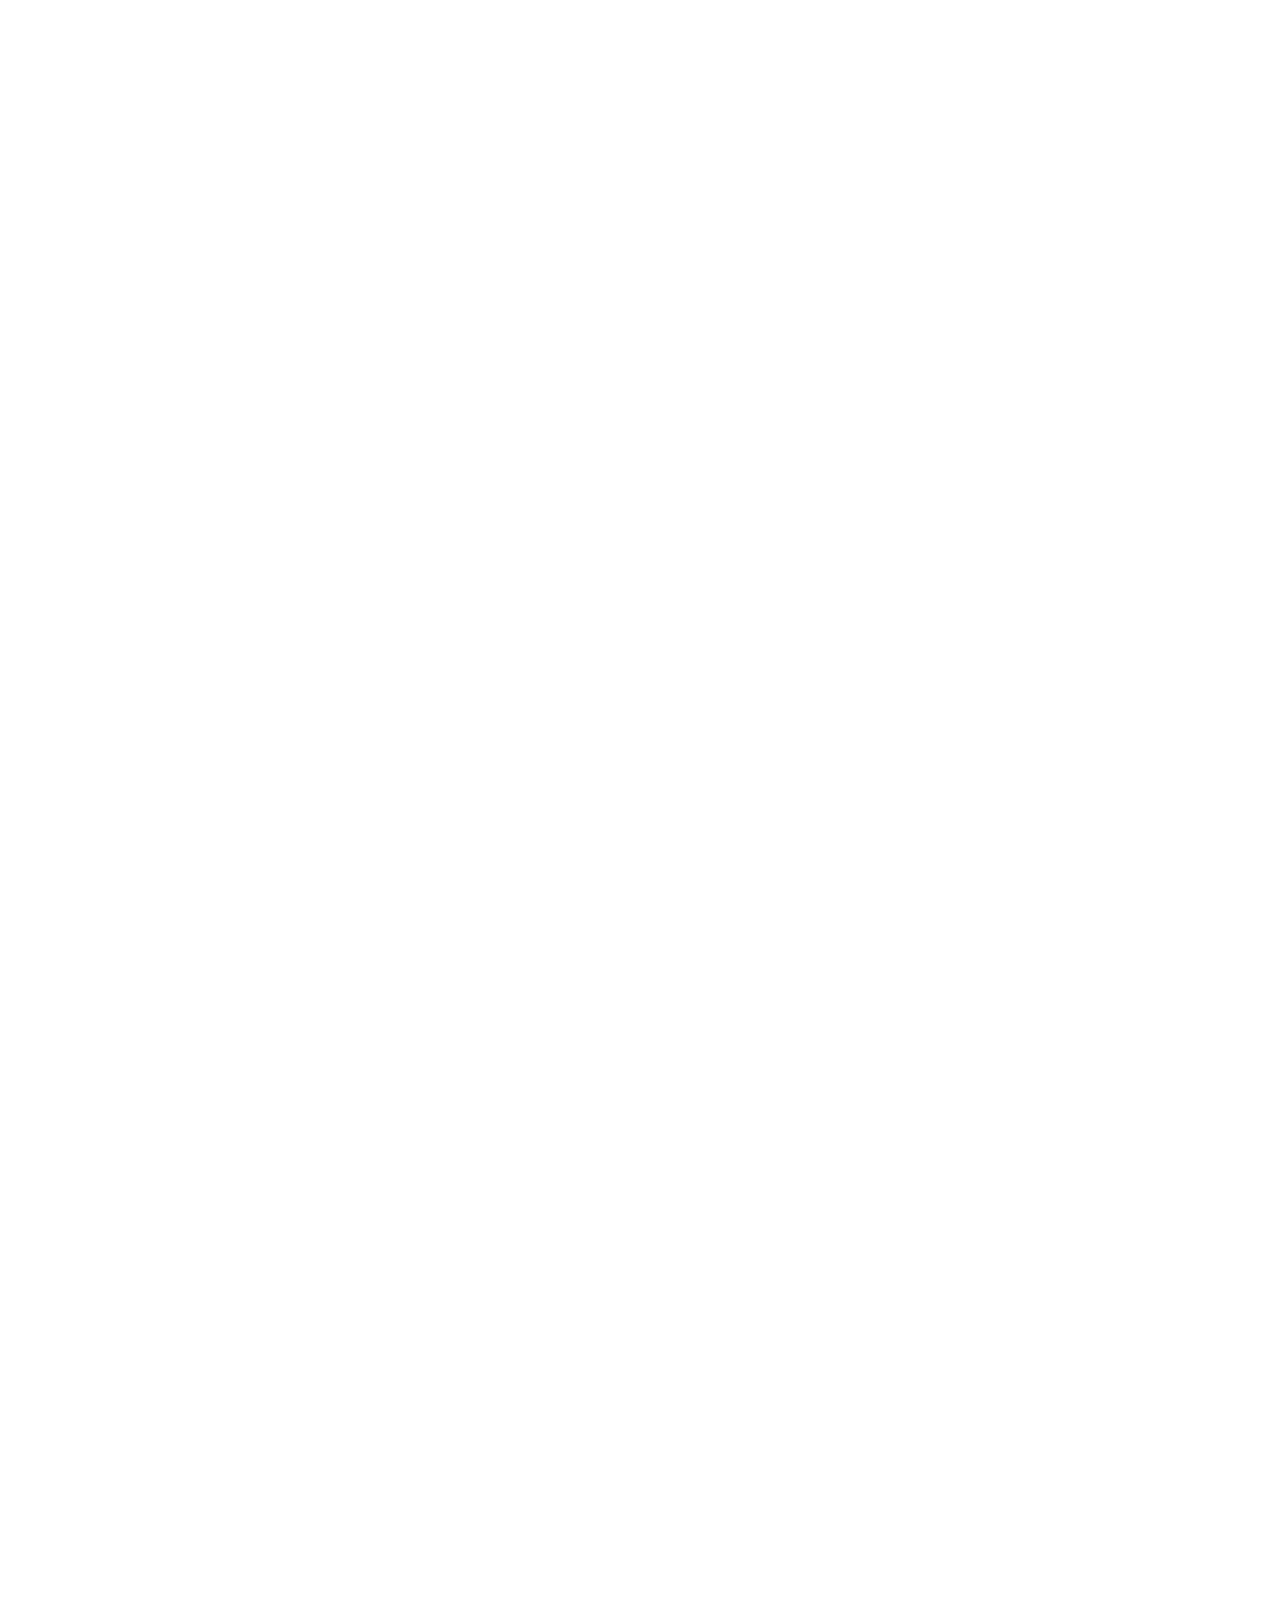
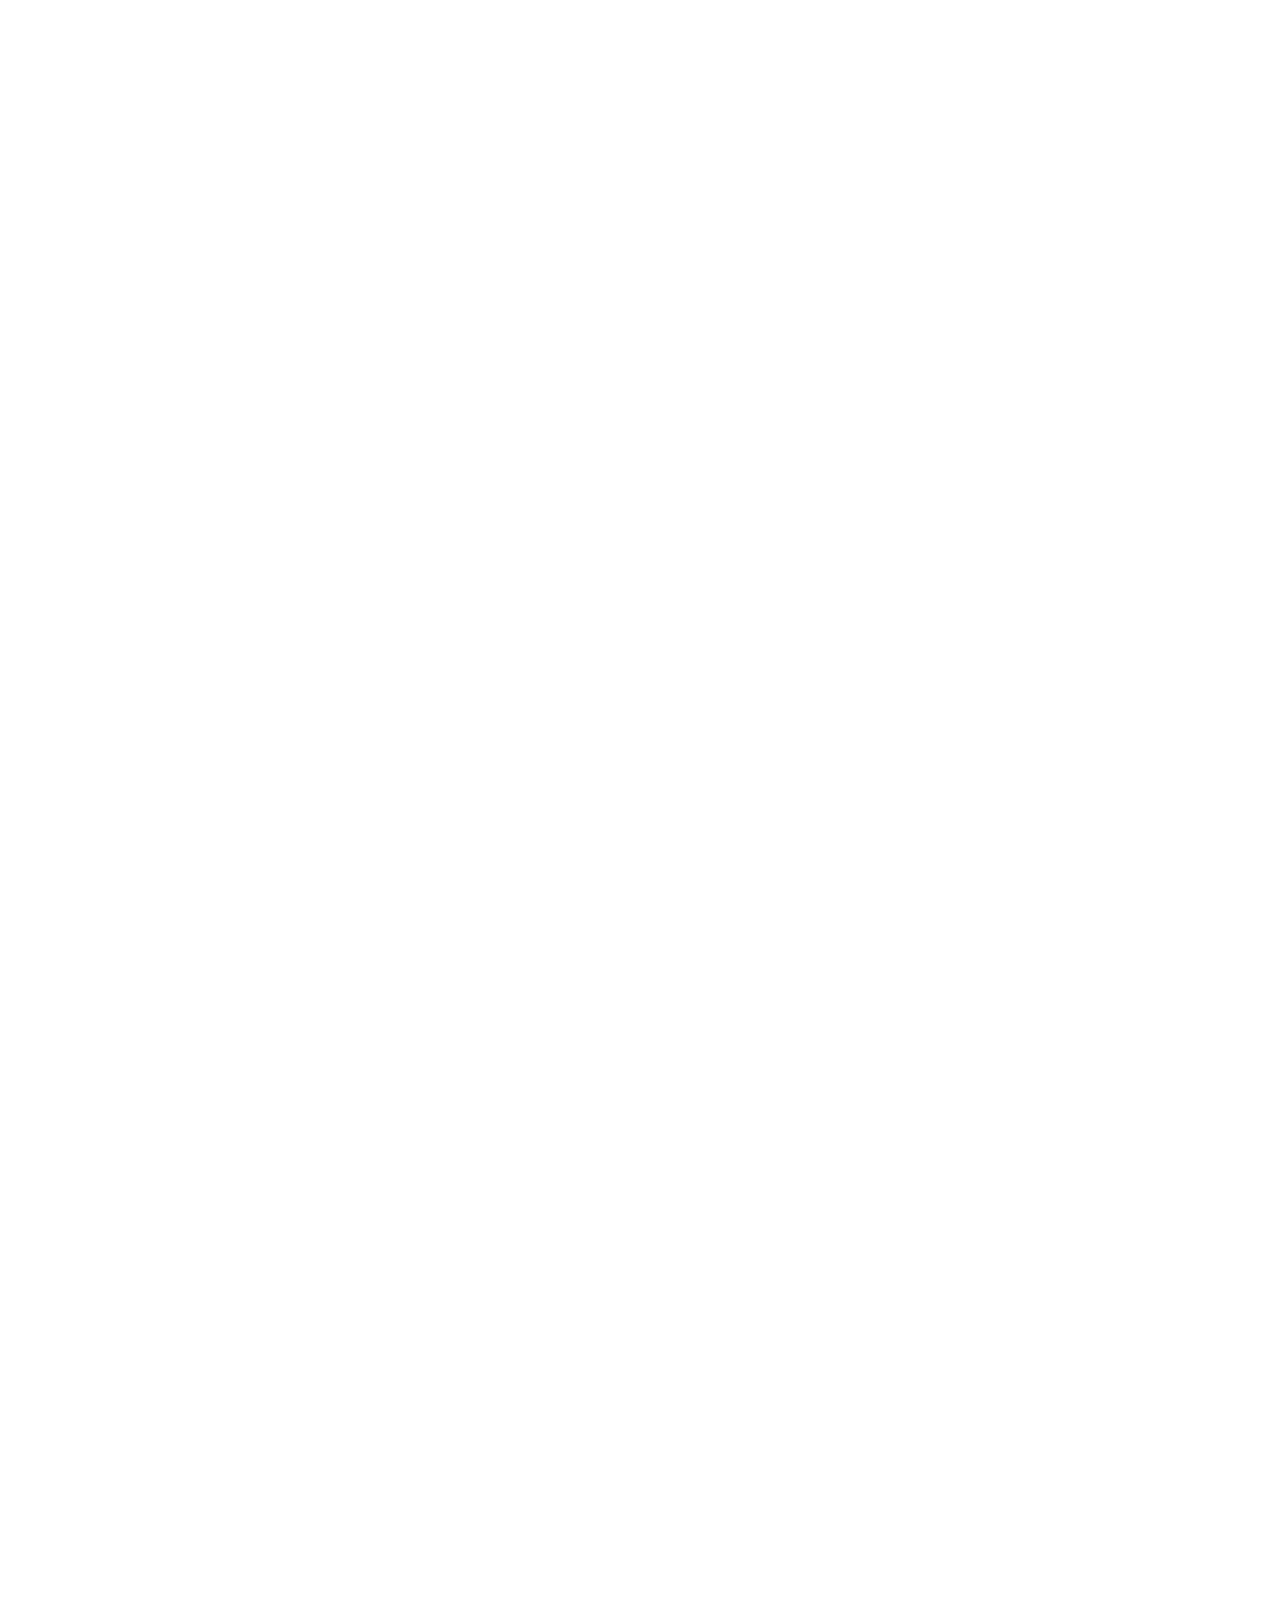
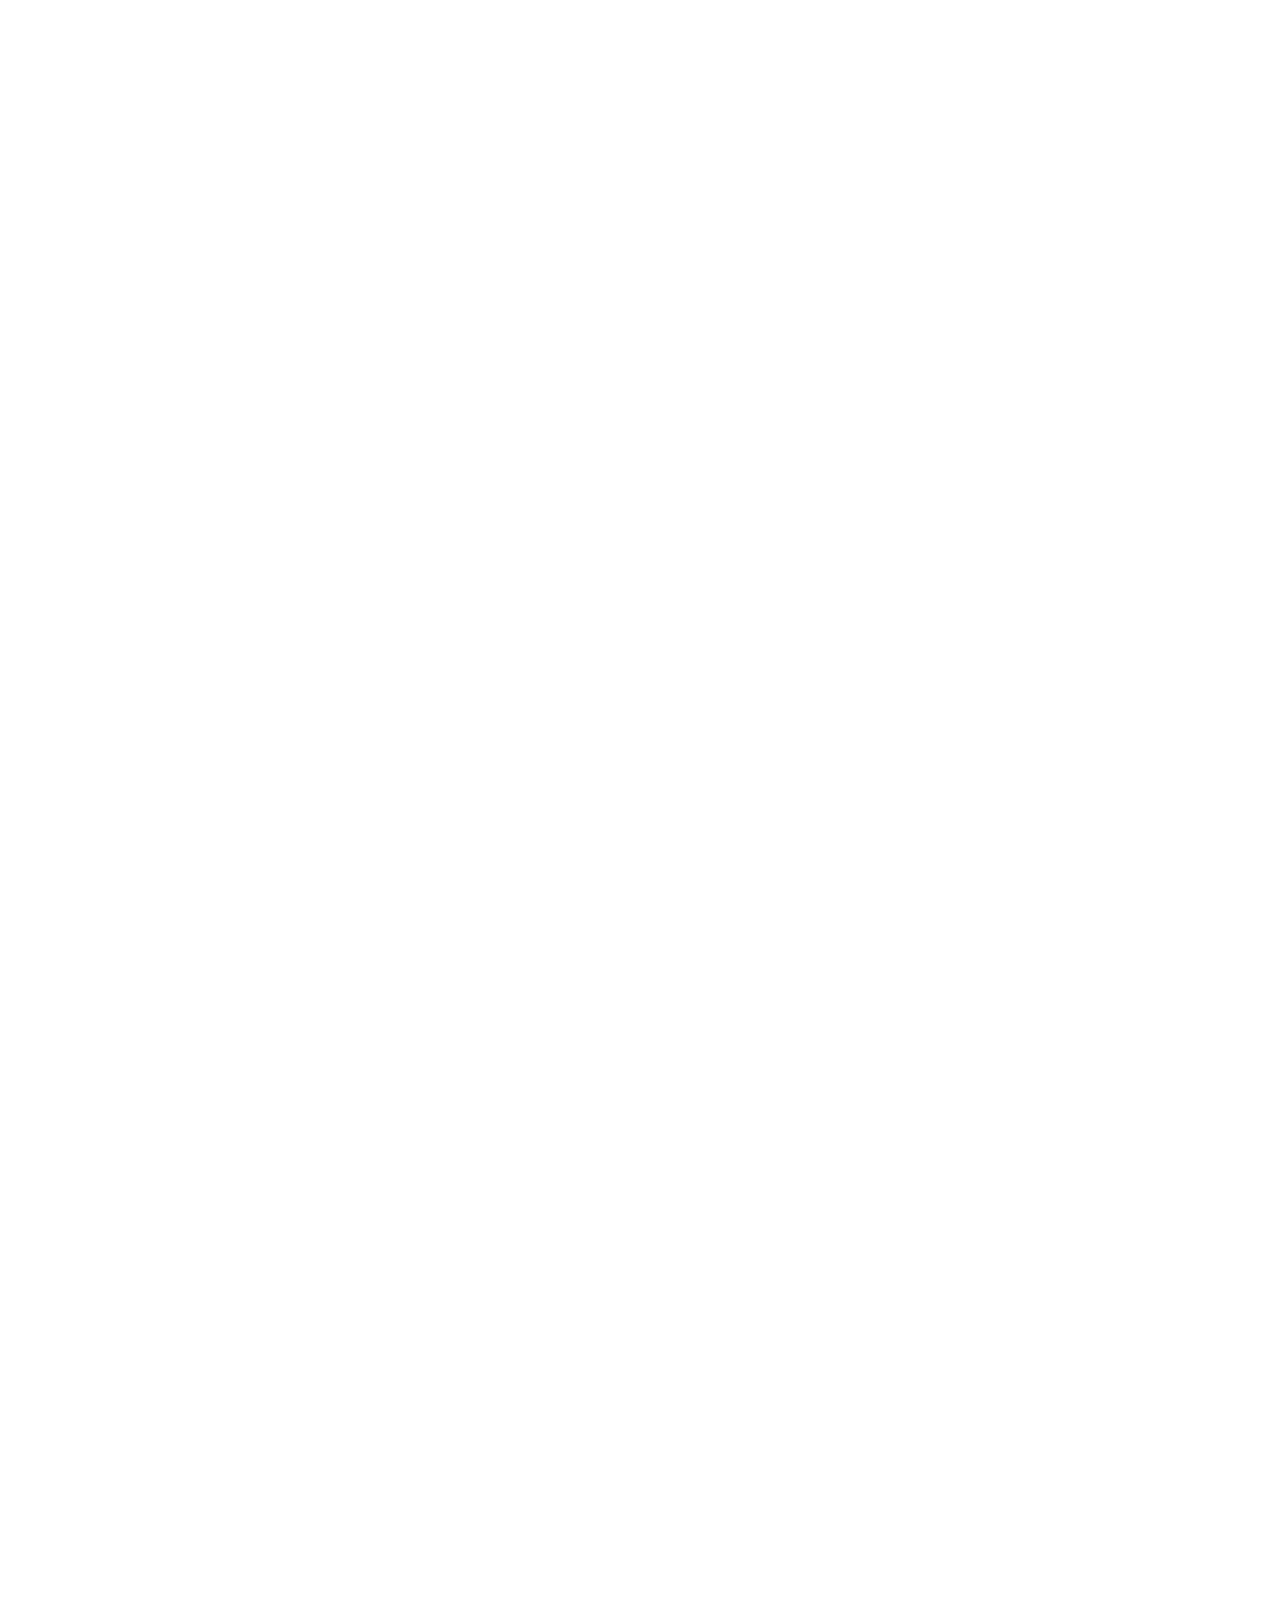
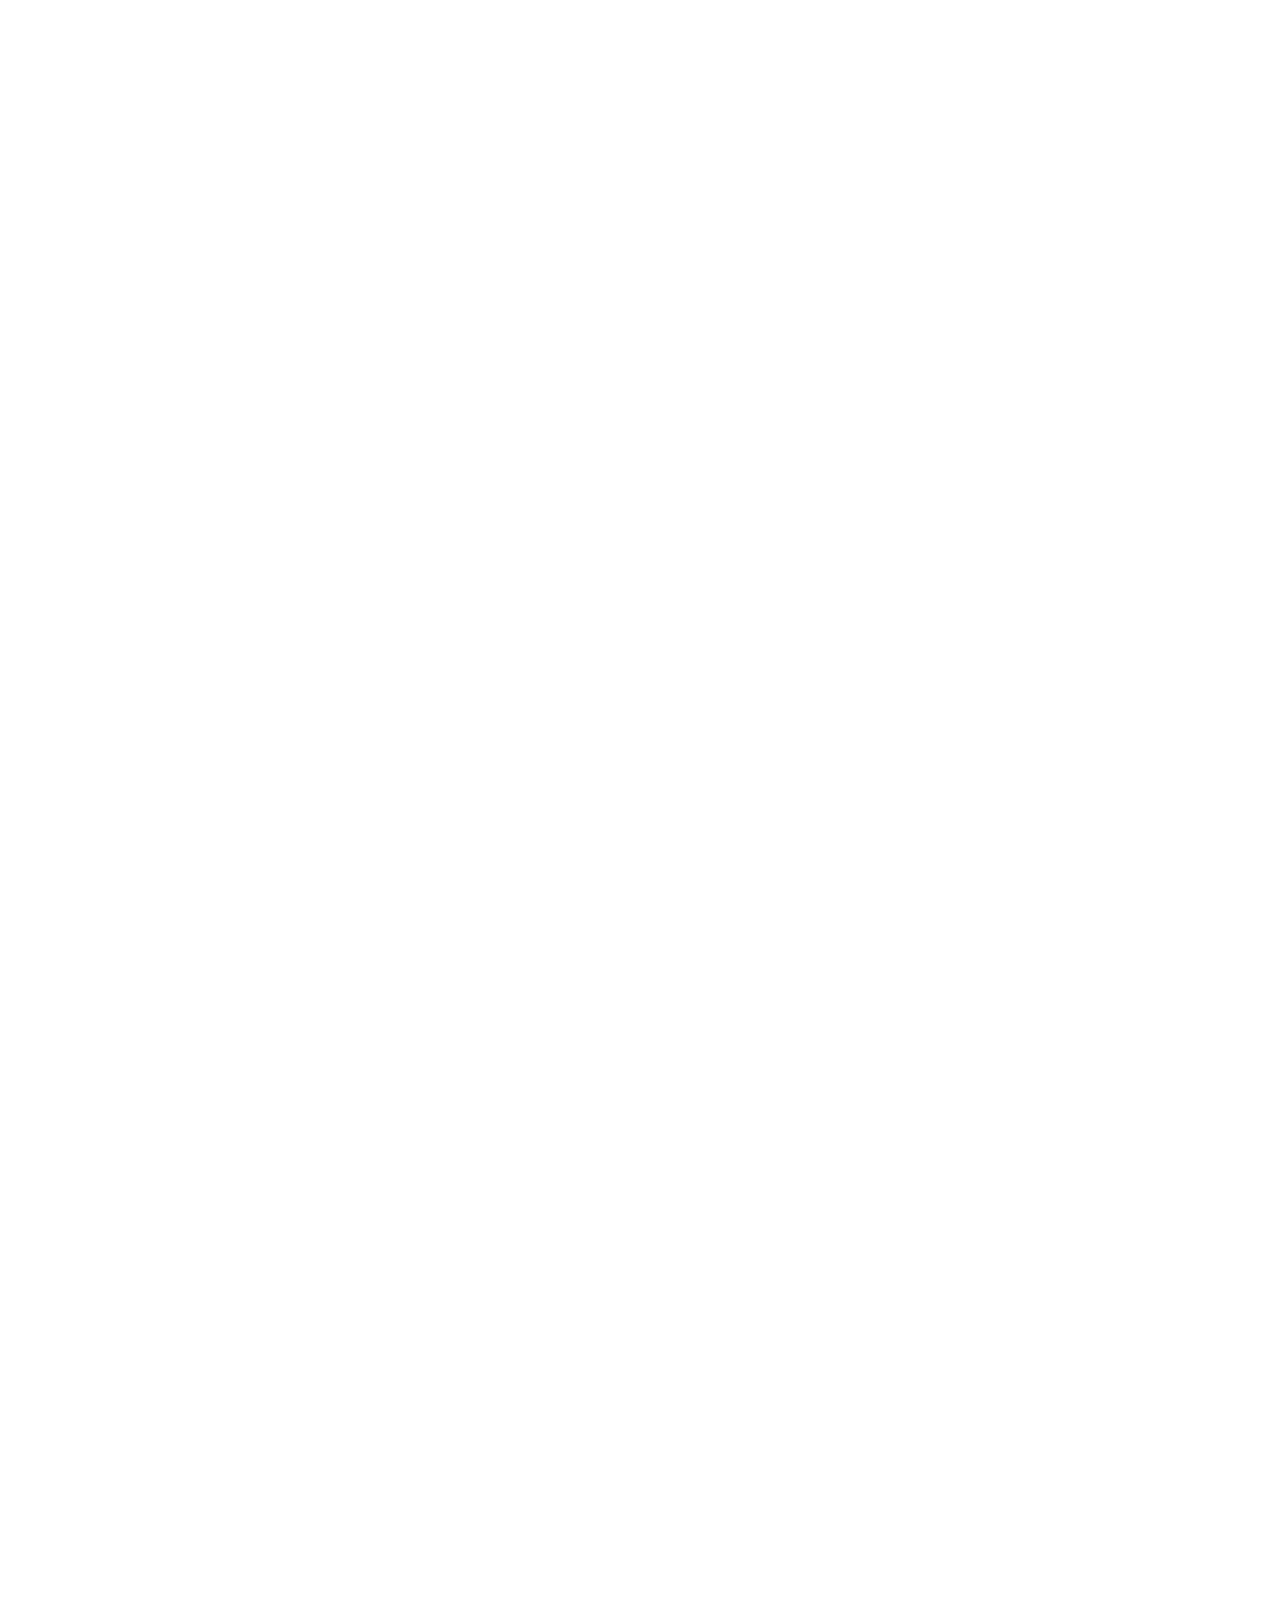
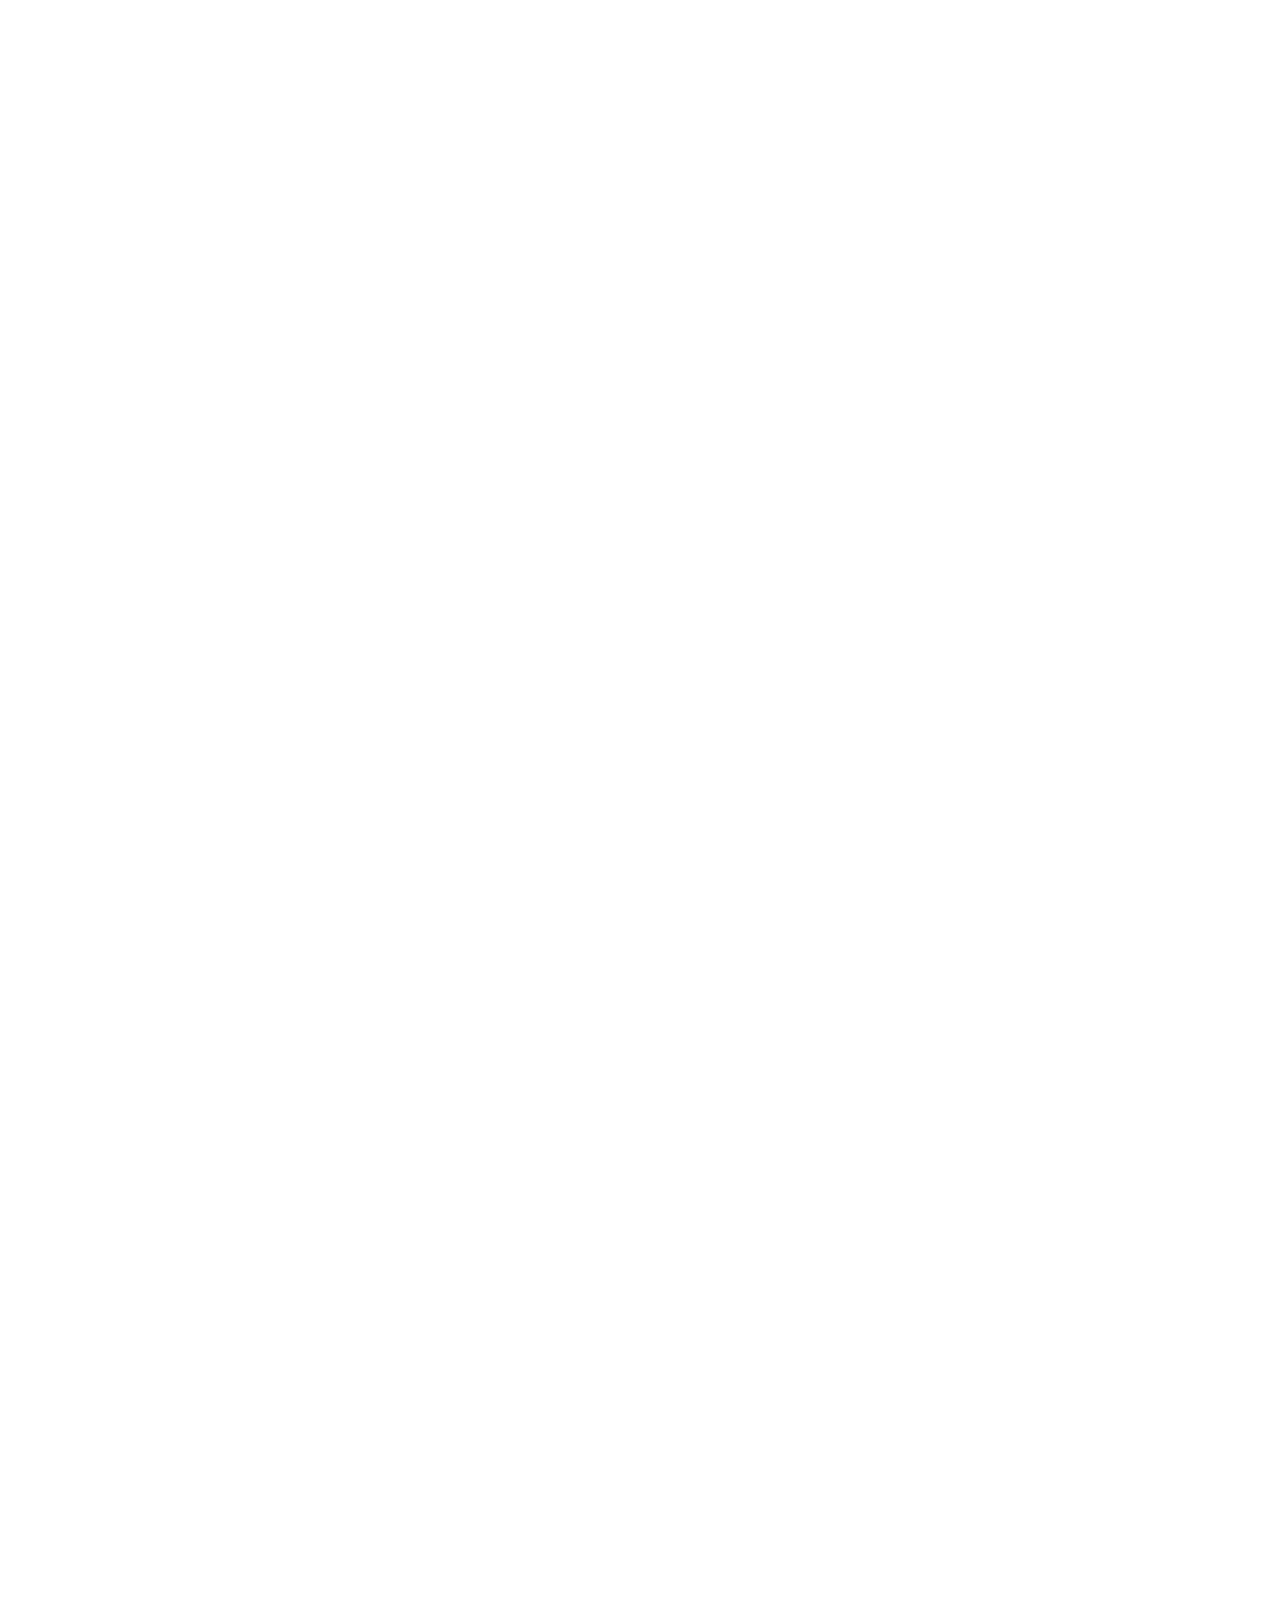
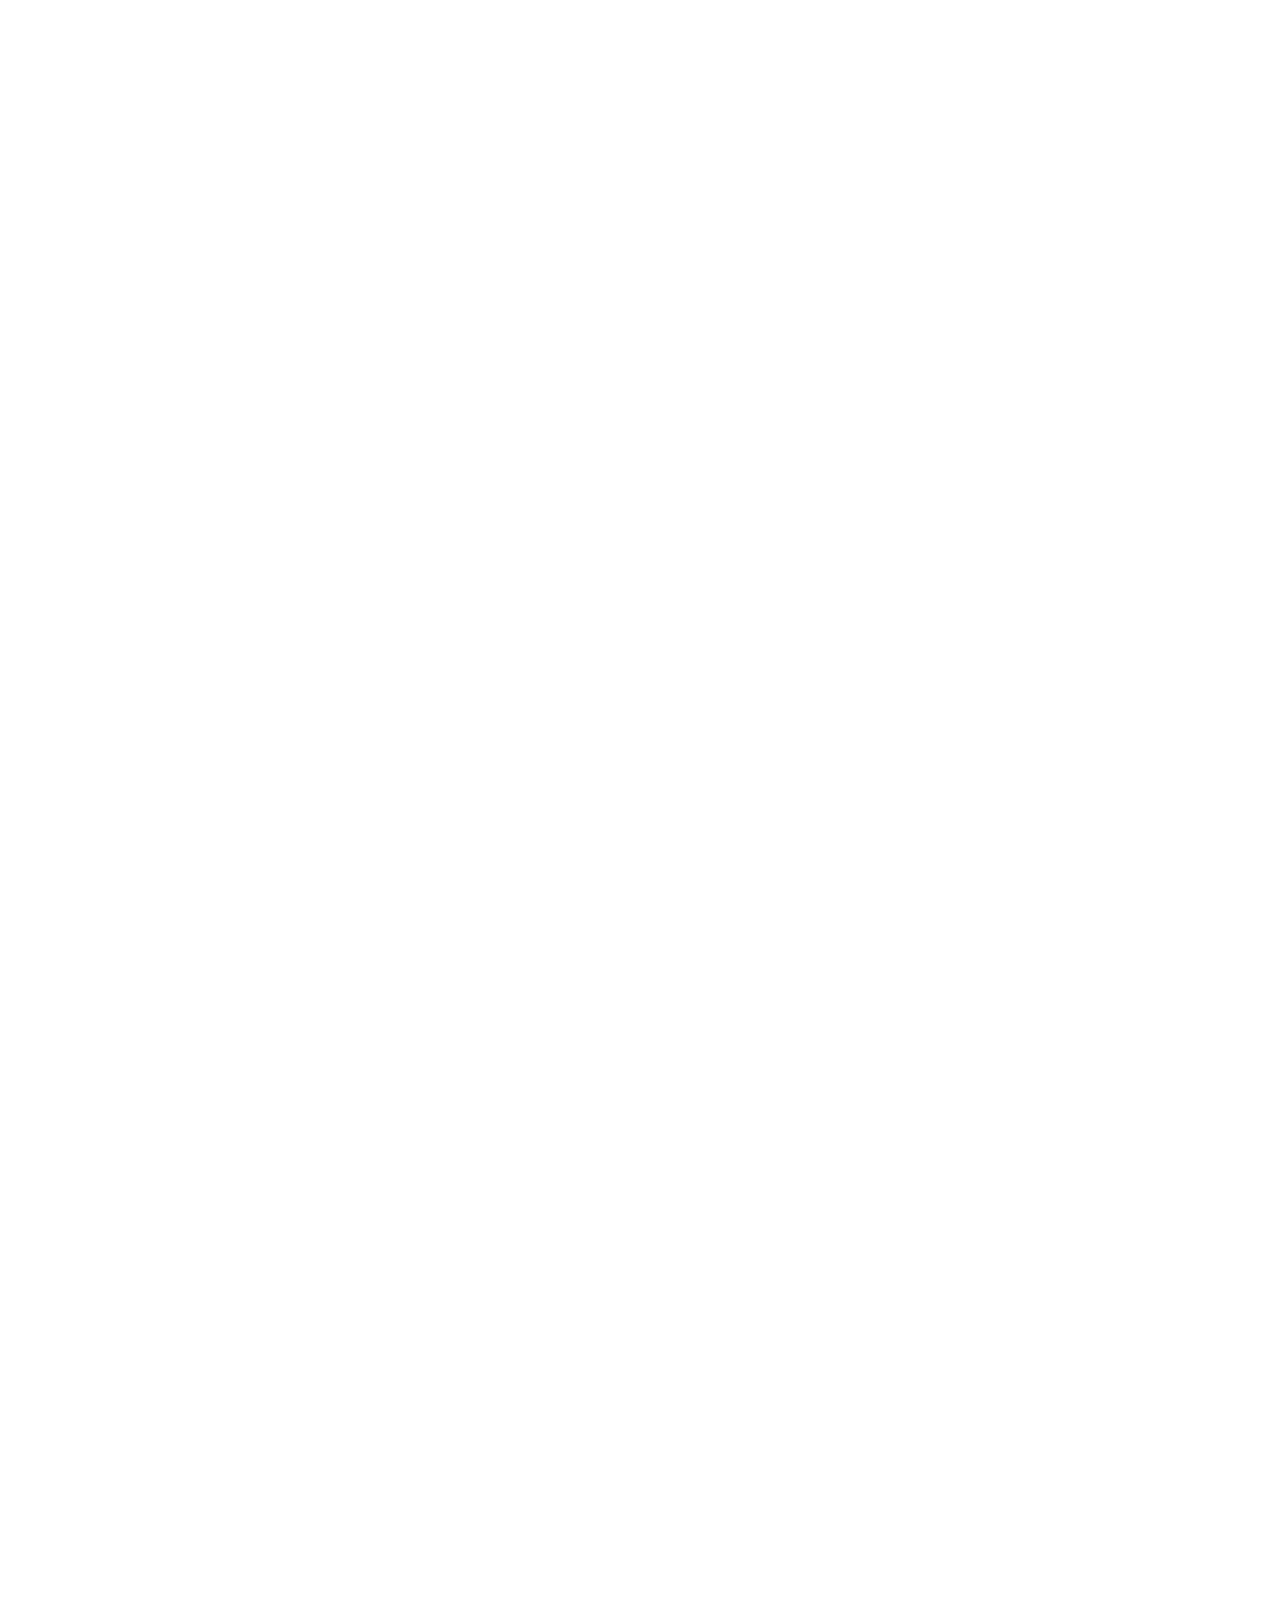
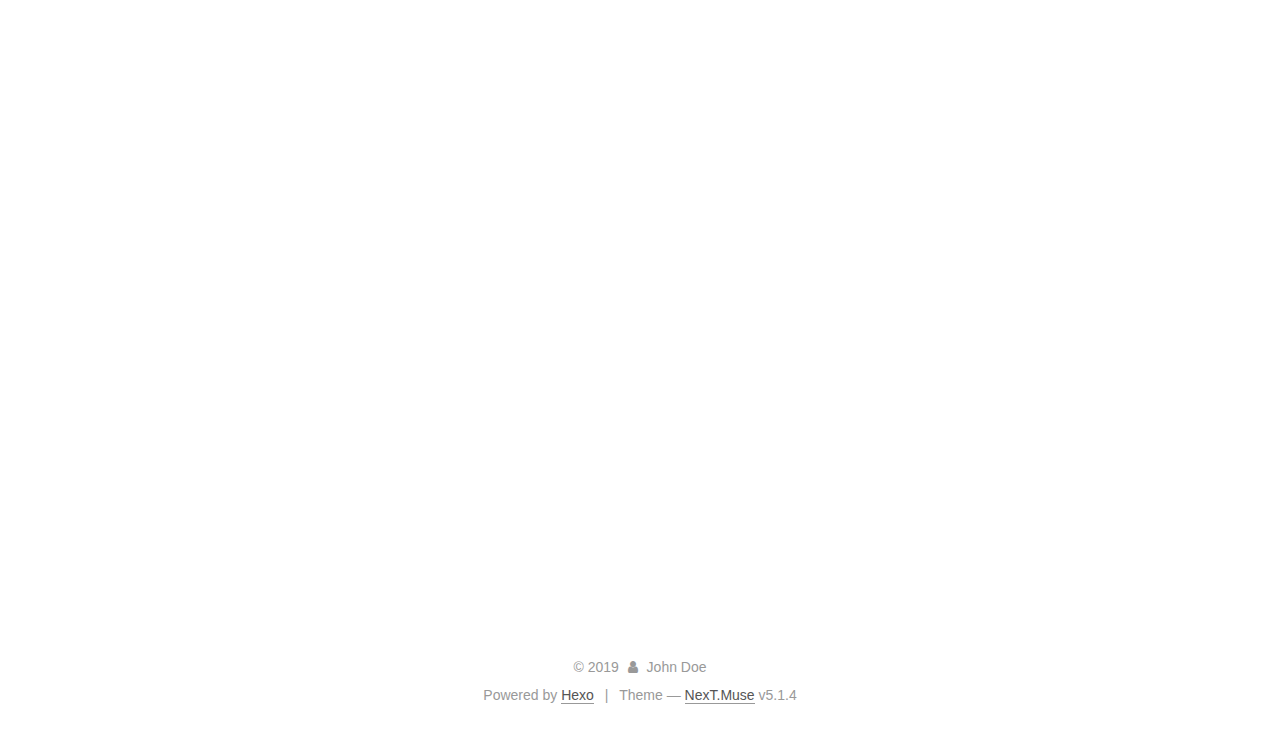
==== commit 8d05f3c1: "Site updated: 2019-02-19 17:38:30" ====
--- a/index.html
+++ b/index.html
@@ -305,7 +305,7 @@
 </blockquote>
 <h2 id="2、利用JSONP实现跨域调用"><a href="#2、利用JSONP实现跨域调用" class="headerlink" title="2、利用JSONP实现跨域调用"></a>2、利用JSONP实现跨域调用</h2><blockquote>
 <p>$ 什么是jsonp</p>
-<p>JSONP 是 JSON 的一种使用模式，可以解决主流浏览器的跨域数据访问问题。其原理是根据 XmlHttpRequest 对象受到同源策略的影响，而 <script> 标签元素却不受同源策略影响，可以加载跨域服务器上的脚本，网页可以从其他来源动态产生 JSON 资料。用 JSONP 获取的不是 JSON 数据，而是可以直接运行的 JavaScript 语句。 </p>
+<p>JSONP 是 JSON 的一种使用模式，可以解决主流浏览器的跨域数据访问问题。其原理是根据 XmlHttpRequest 对象受到同源策略的影响，而 script 标签元素却不受同源策略影响，可以加载跨域服务器上的脚本，网页可以从其他来源动态产生 JSON 资料。用 JSONP 获取的不是 JSON 数据，而是可以直接运行的 JavaScript 语句。 </p>
 <p>$ 什么是同源策略</p>
 <p>同源策略/SOP（Same origin policy）是一种约定，由Netscape公司1995年引入浏览器，它是浏览器最核心也最基本的安全功能，如果缺少了同源策略，浏览器很容易受到XSS、CSFR等攻击。所谓同源是指”协议+域名+端口”三者相同，即便两个不同的域名指向同一个ip地址，也非同源。 </p>
 </blockquote>
@@ -338,12 +338,12 @@
 <p>origin： 协议+主机+端口号，也可以设置为”*”，表示可以传递给任意窗口，如果要指定和当前窗口同源的话设置为”/“。 </p>
 </blockquote>
 <ul>
-<li><p>a.html：(<a href="http://www.domain1.com/a.html">http://www.demo1.com/a.html)</a>) </p>
+<li><p>a.html：(<a href="http://www.domain1.com/a.html" target="_blank" rel="noopener">http://www.demo1.com/a.html)</a>) </p>
 <figure class="highlight js"><table><tr><td class="gutter"><pre><span class="line">1</span><br><span class="line">2</span><br><span class="line">3</span><br><span class="line">4</span><br><span class="line">5</span><br><span class="line">6</span><br><span class="line">7</span><br><span class="line">8</span><br><span class="line">9</span><br><span class="line">10</span><br><span class="line">11</span><br><span class="line">12</span><br><span class="line">13</span><br><span class="line">14</span><br><span class="line">15</span><br><span class="line">16</span><br></pre></td><td class="code"><pre><span class="line">&lt;iframe id=<span class="string">"iframe"</span> src=<span class="string">"http://www.demo2.com/b.html"</span> style=<span class="string">"display:none;"</span>&gt;&lt;/iframe&gt;</span><br><span class="line">&lt;script&gt;       </span><br><span class="line">    <span class="keyword">var</span> iframe = <span class="built_in">document</span>.getElementById(<span class="string">'iframe'</span>);</span><br><span class="line">    iframe.onload = <span class="function"><span class="keyword">function</span>(<span class="params"></span>) </span>&#123;</span><br><span class="line">        <span class="keyword">var</span> data = &#123;</span><br><span class="line">            name: <span class="string">'aym'</span></span><br><span class="line">        &#125;;</span><br><span class="line">        <span class="comment">// 向domain2传送跨域数据</span></span><br><span class="line">        iframe.contentWindow.postMessage(<span class="built_in">JSON</span>.stringify(data), <span class="string">'http://www.demo2.com'</span>);</span><br><span class="line">    &#125;;</span><br><span class="line"></span><br><span class="line">    <span class="comment">// 接受domain2返回数据</span></span><br><span class="line">    <span class="built_in">window</span>.addEventListener(<span class="string">'message'</span>, <span class="function"><span class="keyword">function</span>(<span class="params">e</span>) </span>&#123;</span><br><span class="line">        alert(<span class="string">'data from demo2 ---&gt; '</span> + e.data);</span><br><span class="line">    &#125;, <span class="literal">false</span>);</span><br><span class="line">&lt;<span class="regexp">/script&gt;</span></span><br></pre></td></tr></table></figure>
 </li>
 </ul>
 <ul>
-<li><p>b.html：(<a href="http://www.domain2.com/b.html">http://www.demo2.com/b.html)</a>) </p>
+<li><p>b.html：(<a href="http://www.domain2.com/b.html" target="_blank" rel="noopener">http://www.demo2.com/b.html)</a>) </p>
 <figure class="highlight js"><table><tr><td class="gutter"><pre><span class="line">1</span><br><span class="line">2</span><br><span class="line">3</span><br><span class="line">4</span><br><span class="line">5</span><br><span class="line">6</span><br><span class="line">7</span><br><span class="line">8</span><br><span class="line">9</span><br><span class="line">10</span><br><span class="line">11</span><br><span class="line">12</span><br><span class="line">13</span><br><span class="line">14</span><br></pre></td><td class="code"><pre><span class="line">&lt;script&gt;</span><br><span class="line">    <span class="comment">// 接收domain1的数据</span></span><br><span class="line">    <span class="built_in">window</span>.addEventListener(<span class="string">'message'</span>, <span class="function"><span class="keyword">function</span>(<span class="params">e</span>) </span>&#123;</span><br><span class="line">        alert(<span class="string">'data from demo1 ---&gt; '</span> + e.data);</span><br><span class="line"></span><br><span class="line">        <span class="keyword">var</span> data = <span class="built_in">JSON</span>.parse(e.data);</span><br><span class="line">        <span class="keyword">if</span> (data) &#123;</span><br><span class="line">            data.number = <span class="number">16</span>;</span><br><span class="line"></span><br><span class="line">            <span class="comment">// 处理后再发回domain1</span></span><br><span class="line">            <span class="built_in">window</span>.parent.postMessage(<span class="built_in">JSON</span>.stringify(data), <span class="string">'http://www.demo1.com'</span>);</span><br><span class="line">        &#125;</span><br><span class="line">    &#125;, <span class="literal">false</span>);</span><br><span class="line">&lt;<span class="regexp">/script&gt;</span></span><br></pre></td></tr></table></figure>
 </li>
 </ul>
@@ -405,7 +405,7 @@
 <figure class="highlight js"><table><tr><td class="gutter"><pre><span class="line">1</span><br><span class="line">2</span><br><span class="line">3</span><br><span class="line">4</span><br><span class="line">5</span><br><span class="line">6</span><br><span class="line">7</span><br><span class="line">8</span><br></pre></td><td class="code"><pre><span class="line"><span class="keyword">var</span> xhr = <span class="keyword">new</span> XMLHttpRequest();</span><br><span class="line"></span><br><span class="line"><span class="comment">// 前端开关：浏览器是否读写cookie</span></span><br><span class="line">xhr.withCredentials = <span class="literal">true</span>;</span><br><span class="line"></span><br><span class="line"><span class="comment">// 访问nginx中的代理服务器</span></span><br><span class="line">xhr.open(<span class="string">'get'</span>, <span class="string">'http://www.demo1.com:81/?user=admin'</span>, <span class="literal">true</span>);</span><br><span class="line">xhr.send();</span><br></pre></td></tr></table></figure>
 <p>   2)Nodejs后台</p>
 <figure class="highlight js"><table><tr><td class="gutter"><pre><span class="line">1</span><br><span class="line">2</span><br><span class="line">3</span><br><span class="line">4</span><br><span class="line">5</span><br><span class="line">6</span><br><span class="line">7</span><br><span class="line">8</span><br><span class="line">9</span><br><span class="line">10</span><br><span class="line">11</span><br><span class="line">12</span><br><span class="line">13</span><br><span class="line">14</span><br><span class="line">15</span><br><span class="line">16</span><br><span class="line">17</span><br><span class="line">18</span><br></pre></td><td class="code"><pre><span class="line"><span class="keyword">var</span> http = <span class="built_in">require</span>(<span class="string">'http'</span>);</span><br><span class="line"><span class="keyword">var</span> server = http.createServer();</span><br><span class="line"><span class="keyword">var</span> qs = <span class="built_in">require</span>(<span class="string">'querystring'</span>);</span><br><span class="line"></span><br><span class="line">server.on(<span class="string">'request'</span>, <span class="function"><span class="keyword">function</span>(<span class="params">req, res</span>) </span>&#123;</span><br><span class="line">    <span class="keyword">var</span> params = qs.parse(req.url.substring(<span class="number">2</span>));</span><br><span class="line"></span><br><span class="line">    <span class="comment">// 向前台写cookie</span></span><br><span class="line">    res.writeHead(<span class="number">200</span>, &#123;</span><br><span class="line">        <span class="string">'Set-Cookie'</span>: <span class="string">'l=a123456;Path=/;Domain=www.demo2.com;HttpOnly'</span>   <span class="comment">// HttpOnly:脚本无法读取</span></span><br><span class="line">    &#125;);</span><br><span class="line"></span><br><span class="line">    res.write(<span class="built_in">JSON</span>.stringify(params));</span><br><span class="line">    res.end();</span><br><span class="line">&#125;);</span><br><span class="line"></span><br><span class="line">server.listen(<span class="string">'8080'</span>);</span><br><span class="line"><span class="built_in">console</span>.log(<span class="string">'Server is running at port 8080...'</span>);</span><br></pre></td></tr></table></figure>
-</script></p></blockquote>
+
           
         
       
